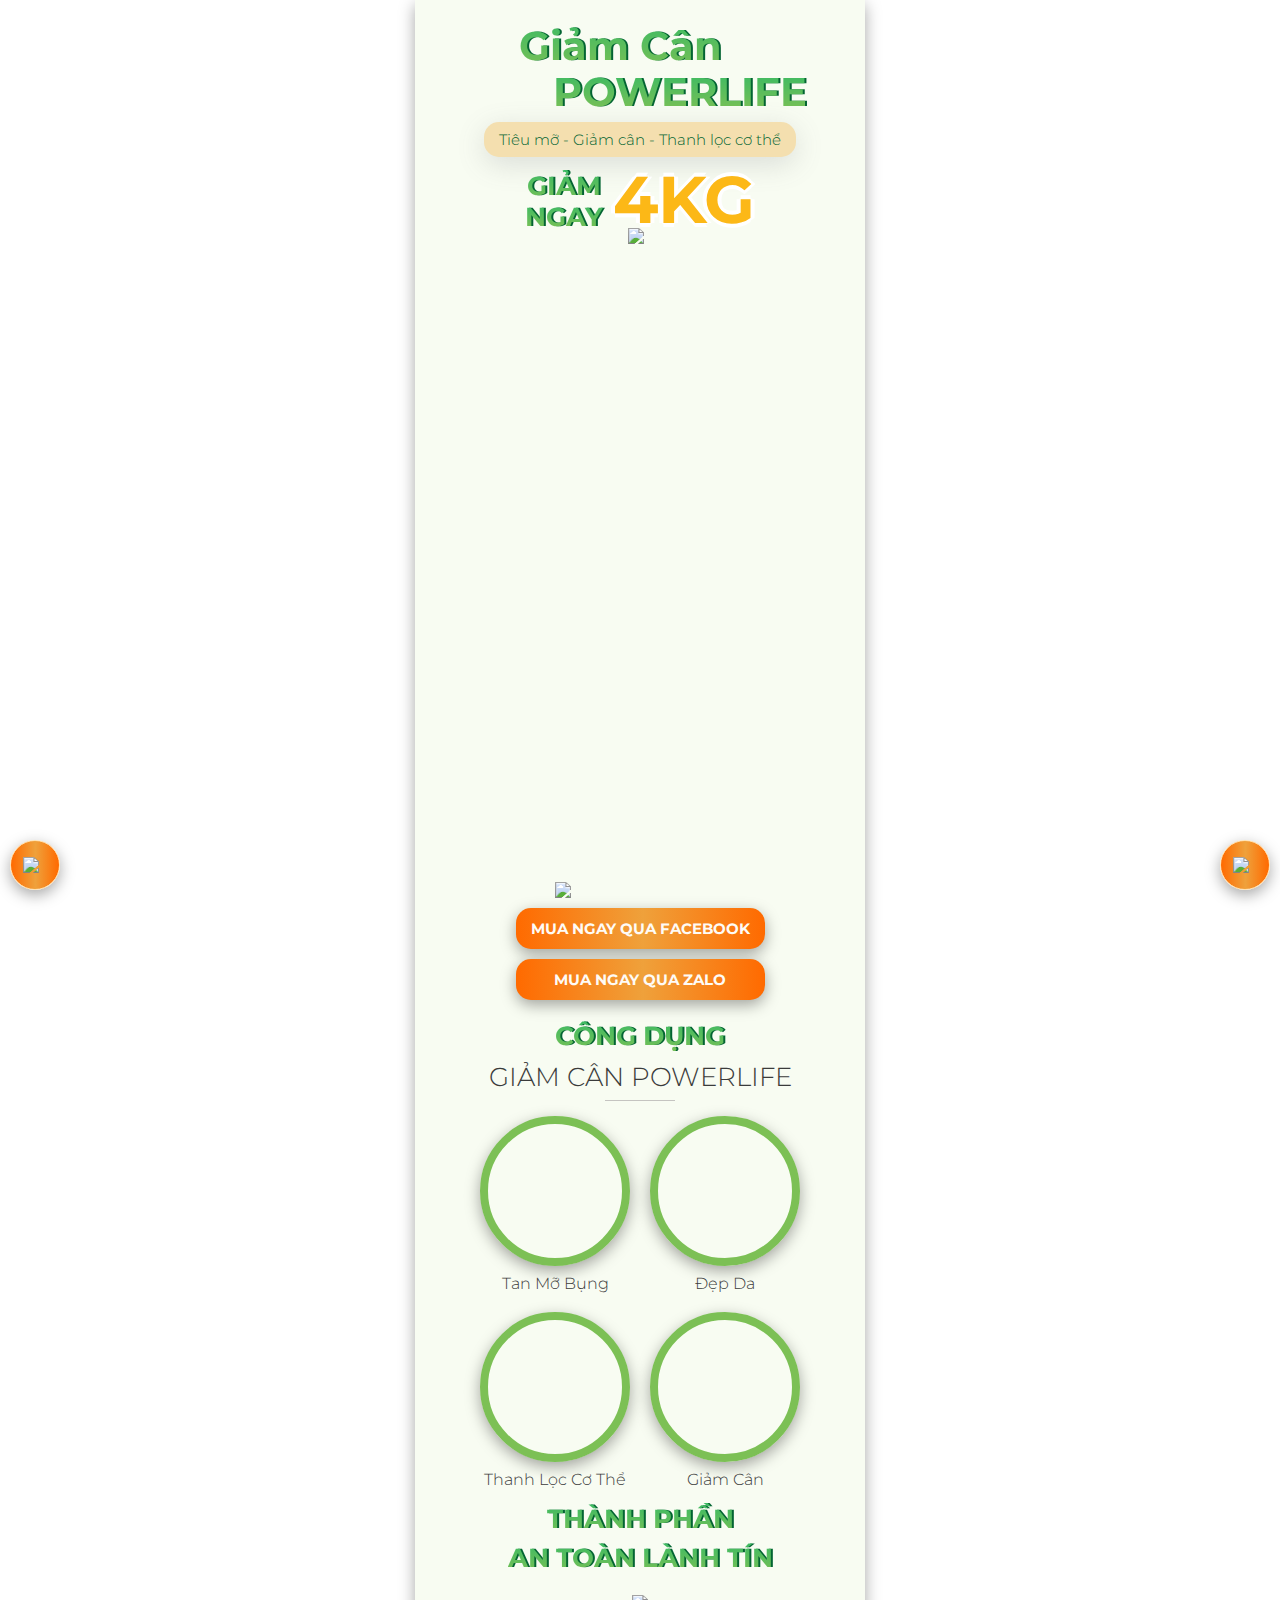
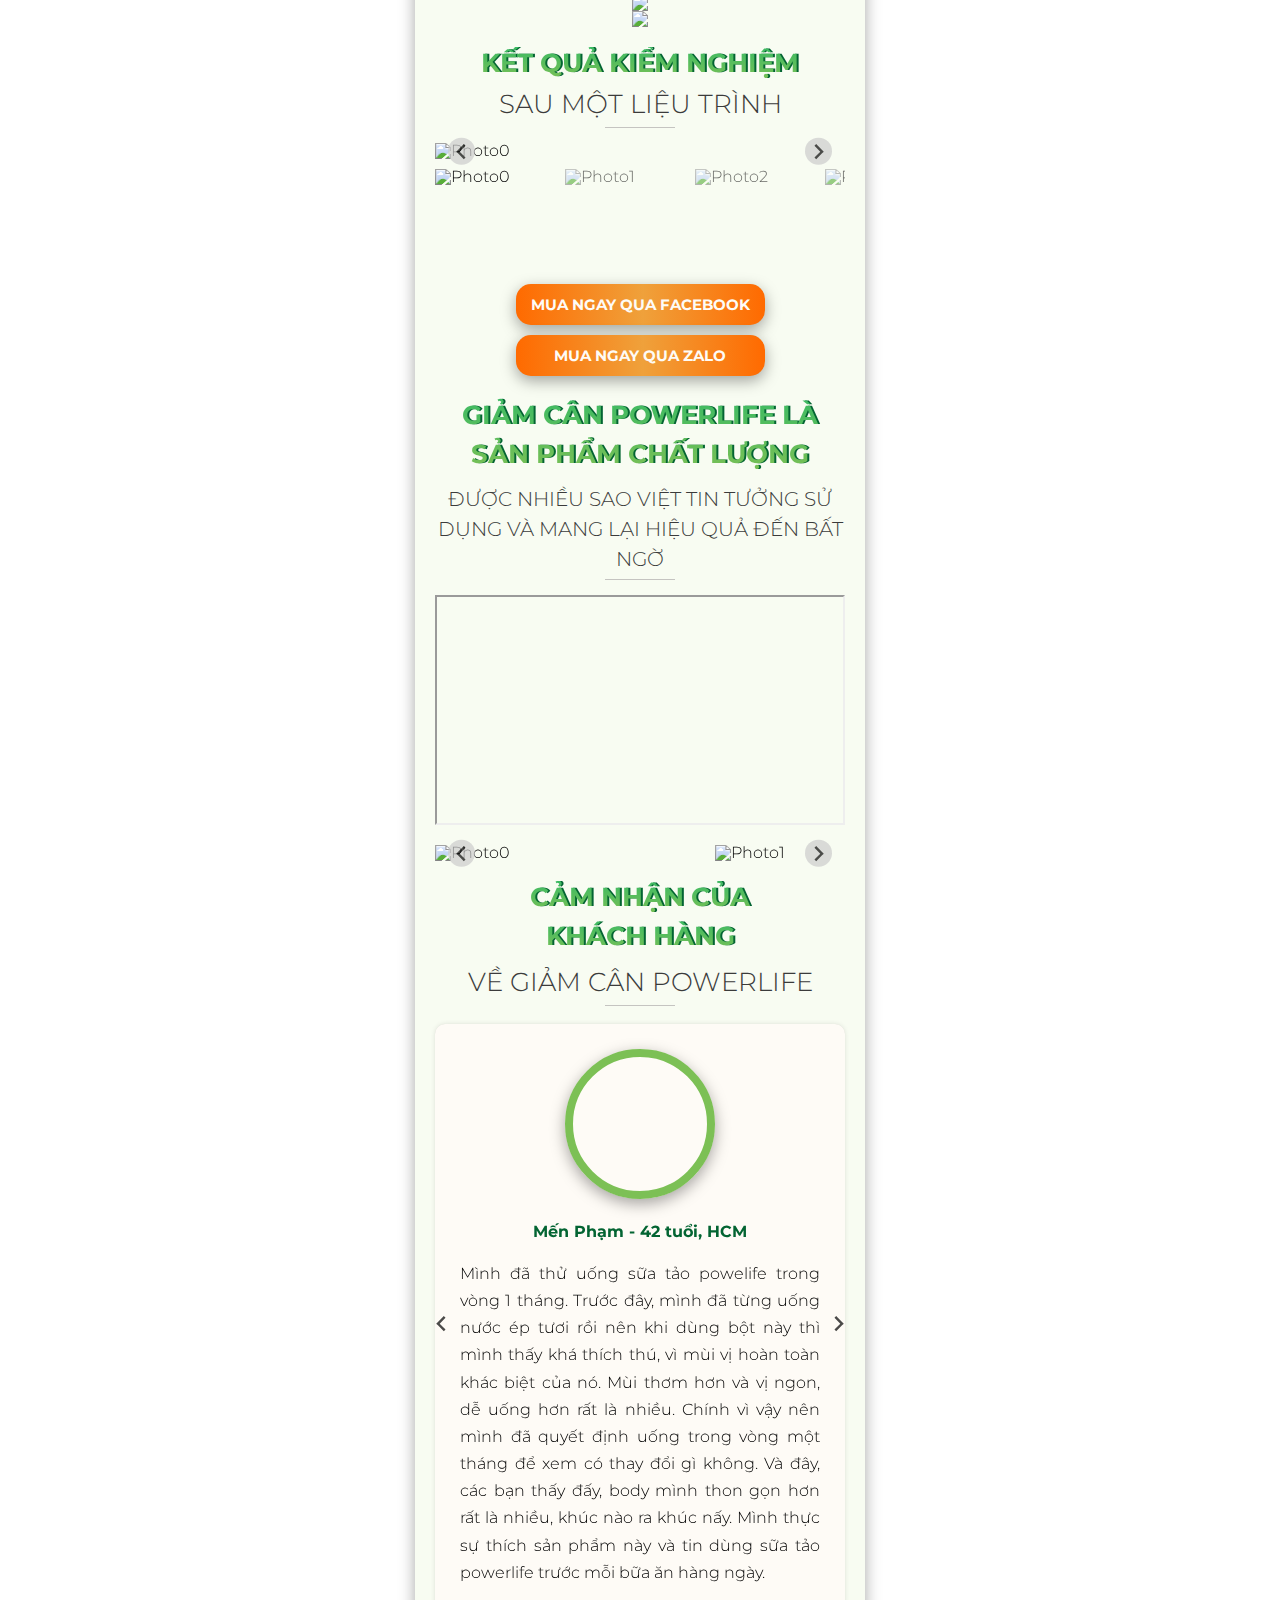
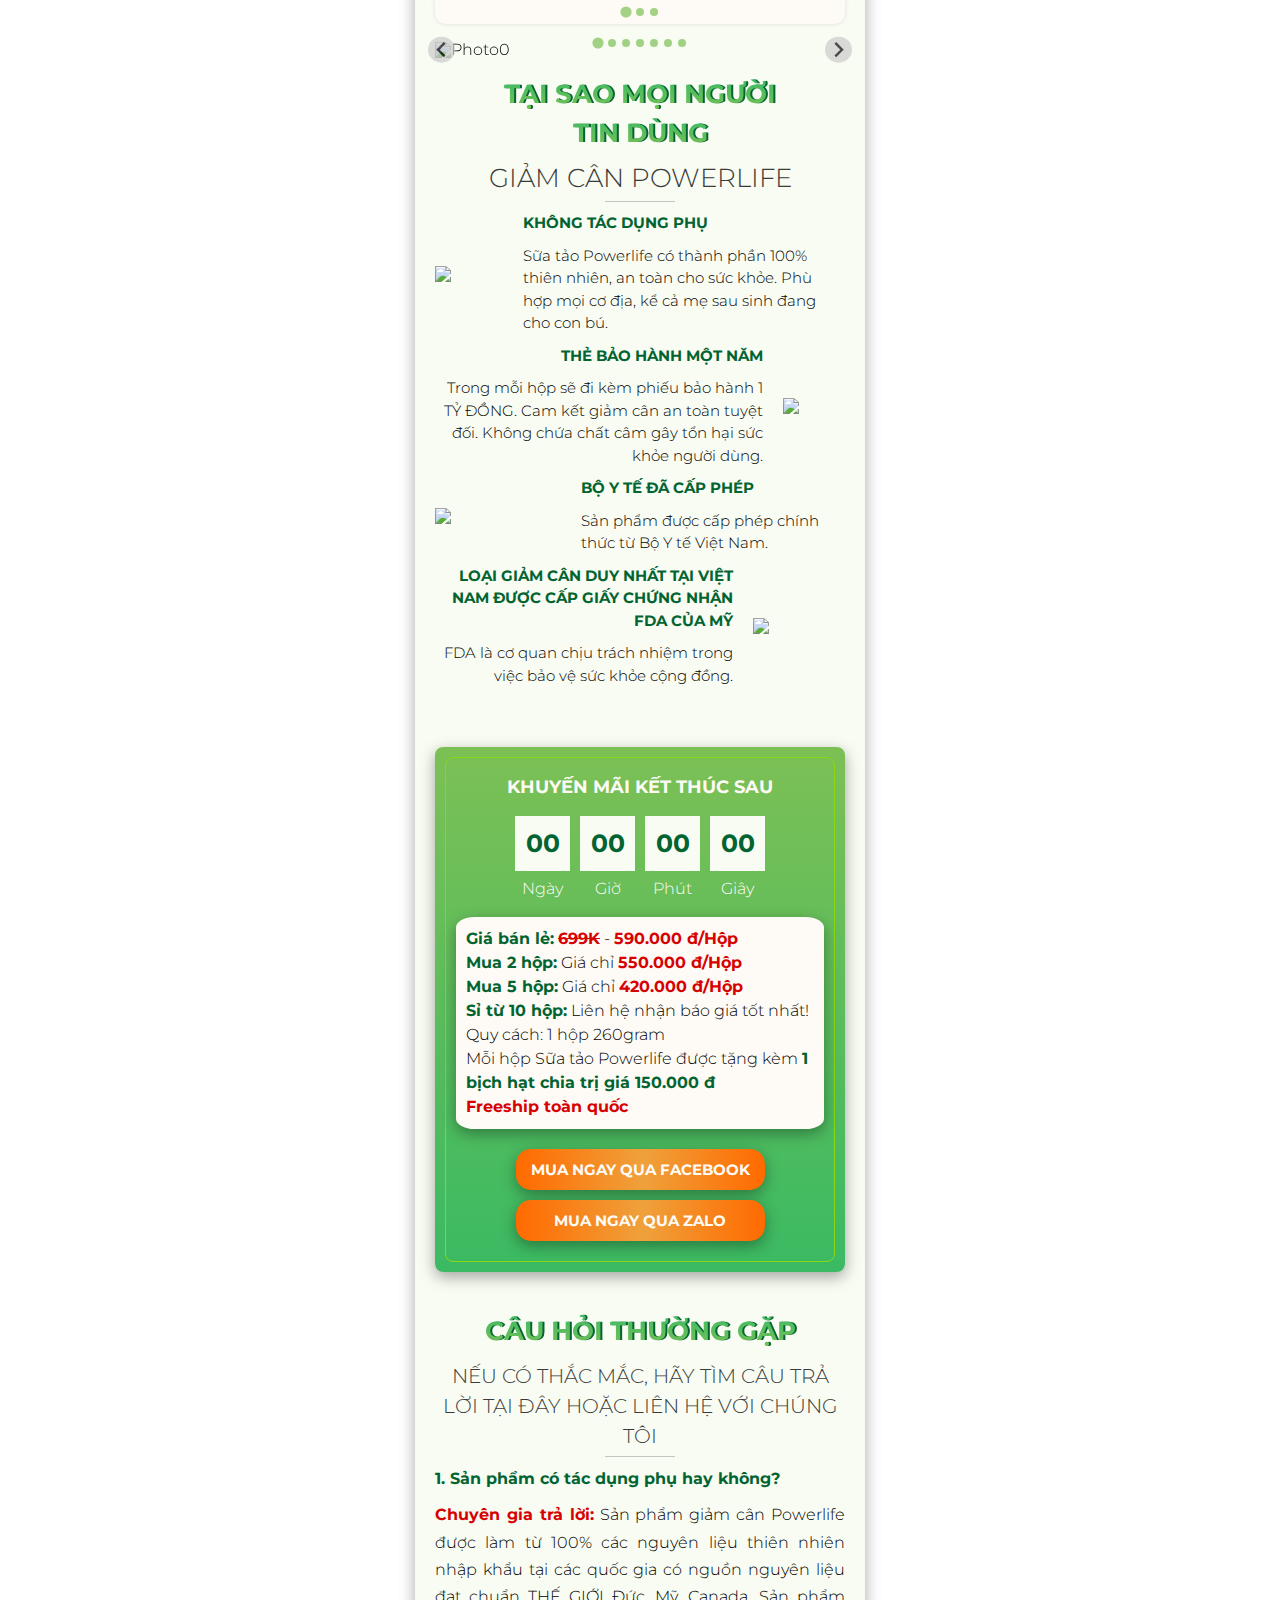
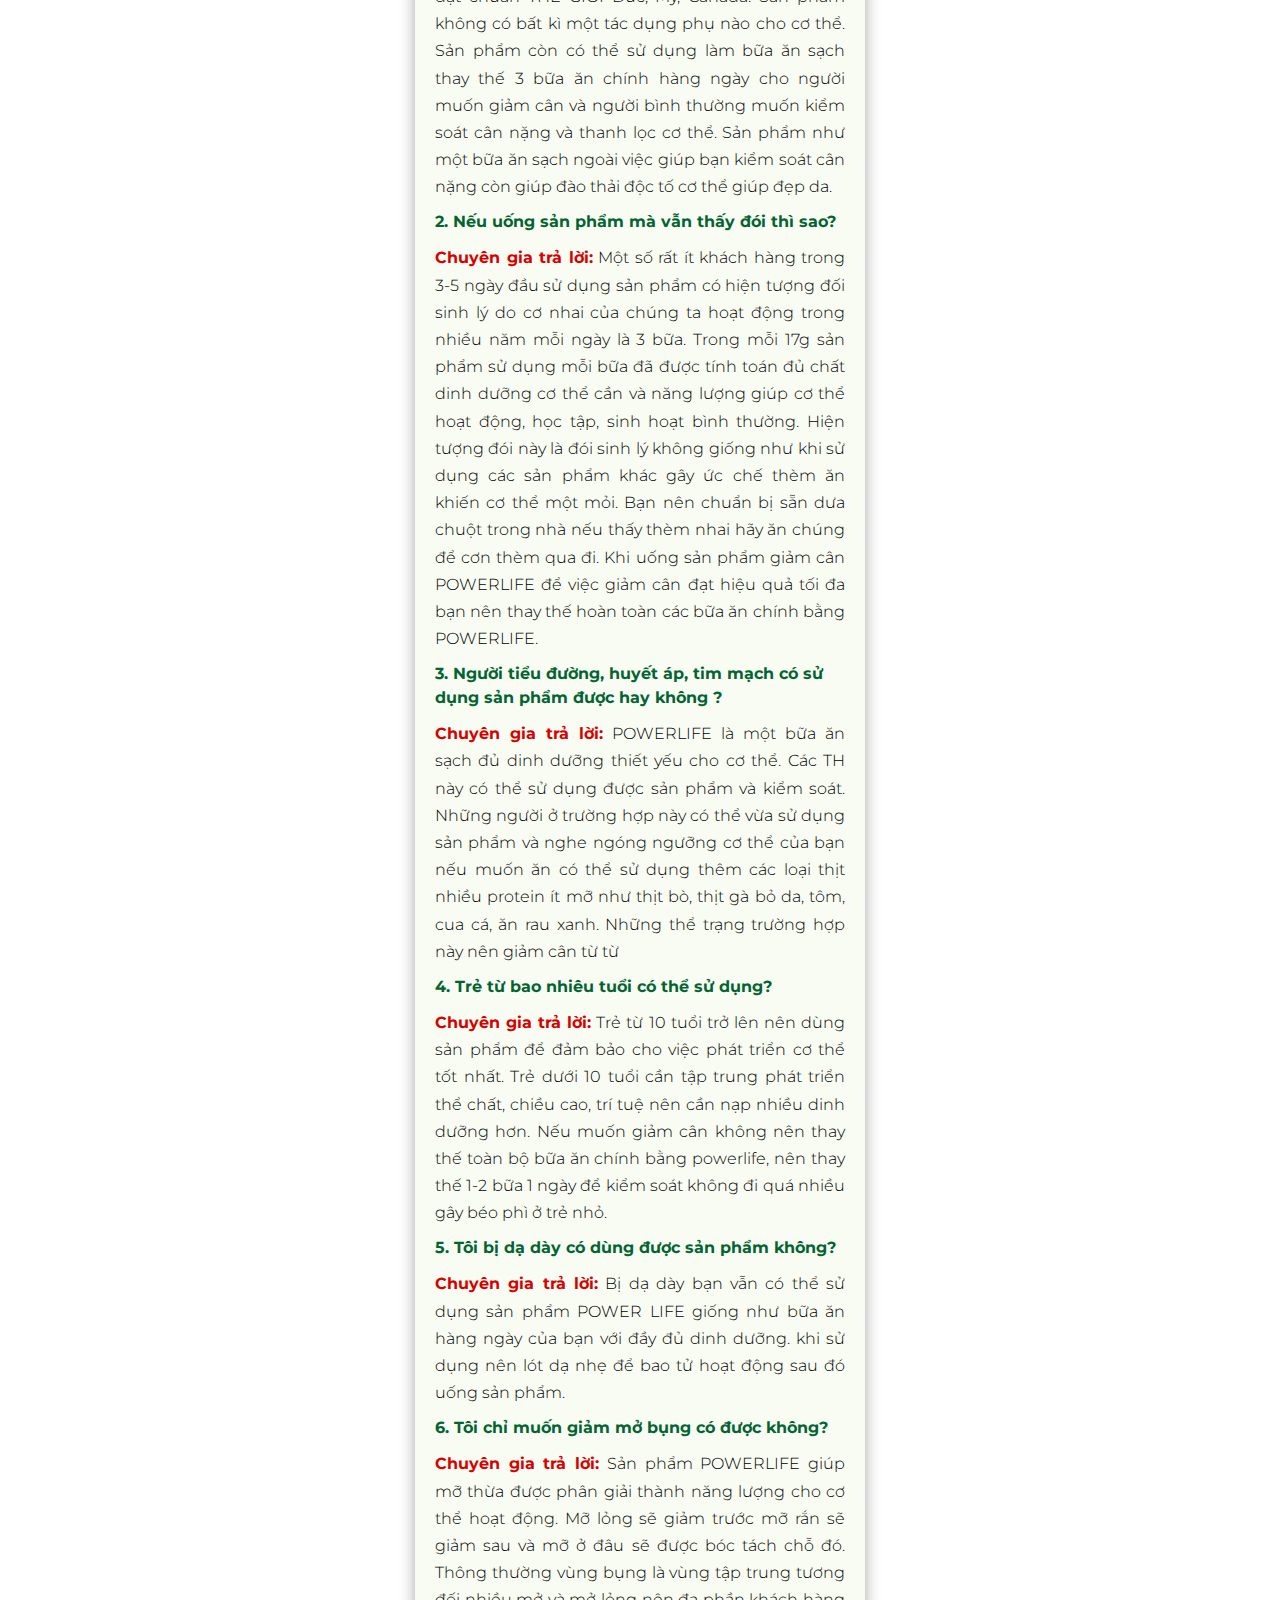
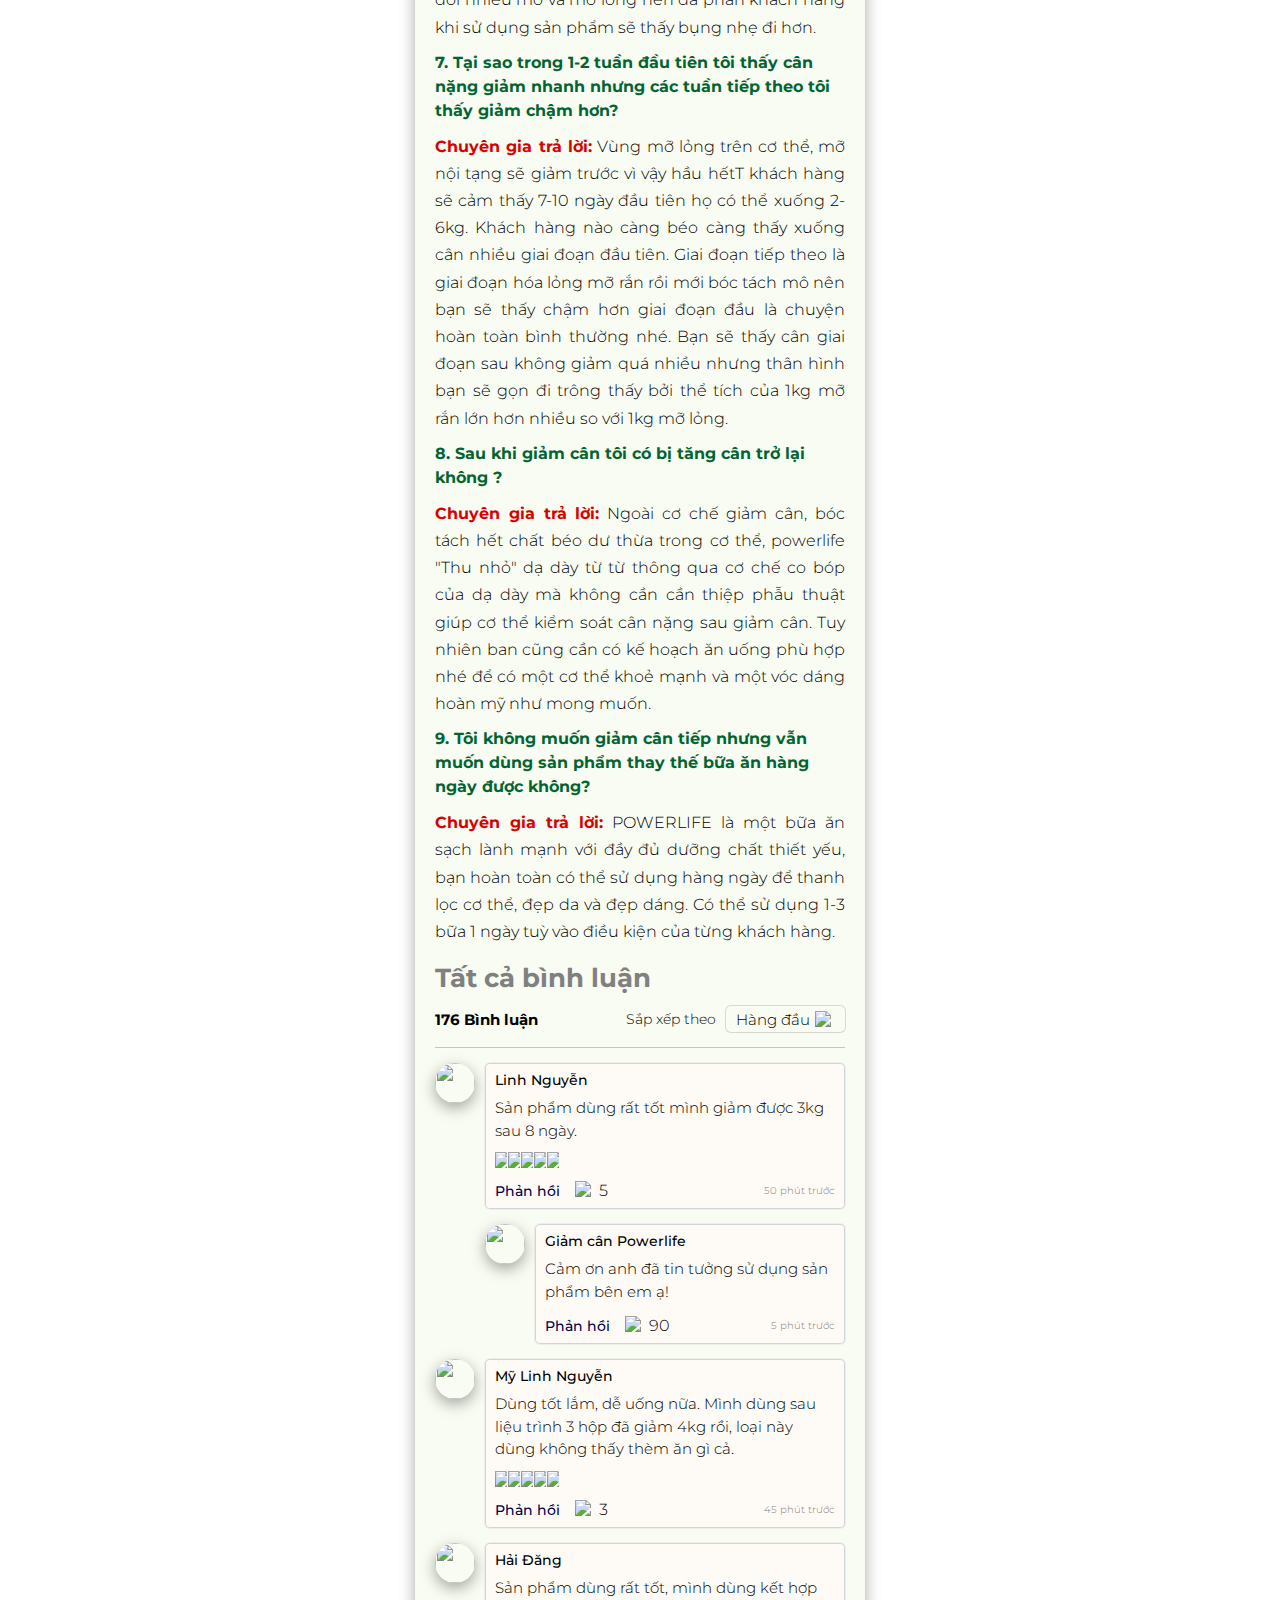
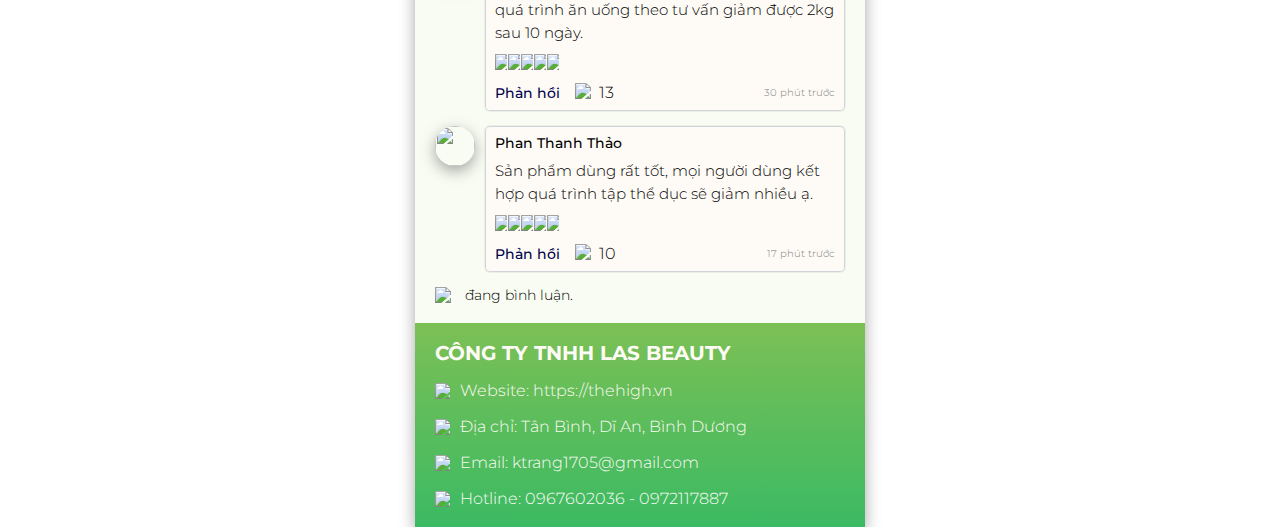
==== index.html @ b400bb23 "update" ====
<!DOCTYPE html>
<html lang="en">

<head>
  <meta charset="UTF-8" />
  <link rel="stylesheet" href="./index.css" />
  <script src="
  https://cdn.jsdelivr.net/npm/@splidejs/splide@4.1.4/dist/js/splide.min.js
  "></script>
  <link href="
  https://cdn.jsdelivr.net/npm/@splidejs/splide@4.1.4/dist/css/splide.min.css
  " rel="stylesheet">
  <meta name="viewport" content="width=device-width, initial-scale=1.0" />
  <meta name="theme-color" content="#f8fcf2" />
  <title>Document</title>
  <link rel="preconnect" href="https://fonts.googleapis.com" />
  <link rel="preconnect" href="https://fonts.gstatic.com" crossorigin />
  <link
    href="https://fonts.googleapis.com/css2?family=Montserrat:ital,wght@0,100;0,200;0,300;0,400;0,500;0,600;0,700;0,800;0,900;1,100;1,200;1,300;1,400;1,500;1,600;1,700;1,800;1,900&family=Roboto:ital,wght@0,100;0,300;0,400;0,500;0,700;1,100;1,300;1,400;1,500;1,700&family=Splash&display=swap"
    rel="stylesheet" />
</head>

<body>
  <div class="page">
    <div class="part part_1">
      <div class="flex_column not_gap">
        <div class="title_40 green_gradient line_height_13 translate_x_-20">
          Giảm Cân
        </div>
        <div class="title_40 green_gradient translate_x_40">POWERLIFE</div>
        <div class="content_small background_yellow green_text margin_top_10 line_height_1">
          Tiêu mỡ - Giảm cân - Thanh lọc cơ thể
        </div>
        <div class="flex_row margin_top_10">
          <div class="flex_column not_gap">
            <div class="title_26 green_gradient line_height_13">GIẢM</div>
            <div class="title_26 green_gradient">NGAY</div>
          </div>
          <div class="title_66 yellow_text text_shadow_white">4KG</div>
        </div>
        <img class="img_40 part_1_img_1"
          src="https://res.cloudinary.com/dy57fdikk/image/upload/v1693406531/trang/gbyh-20201024062653_oiza10.png" />
      </div>
      <div class="flex_column">
        <img class="img_68"
          src="https://res.cloudinary.com/dy57fdikk/image/upload/v1693327396/trang/taro-20230827042336-7wyzu_1_yfeo93.png" />
        <div class="flex_column">
          <button class="button_large zoom-in-zoom-out" id="btn_facebook">
            MUA NGAY QUA FACEBOOK
          </button>
          <button class="button_large zoom-in-zoom-out" id="btn_zalo">
            MUA NGAY QUA ZALO
          </button>
        </div>
      </div>
    </div>
    <div class="part part_2">
      <div class="flex_column not_gap">
        <div class="title_26 green_gradient line_height_13">CÔNG DỤNG</div>
        <div class="title_26 grey_text font_weight_lighter margin_top_10">
          GIẢM CÂN POWERLIFE
        </div>
        <div class="divier margin_top_10"></div>
      </div>
      <div class="flex_column gap_20">
        <div class="flex_row gap_20">
          <div class="flex_column">
            <div class="cicrle_150 part_2_img_1"></div>
            <div class="title_16 grey_text font_weight_lighter">
              Tan Mỡ Bụng
            </div>
          </div>
          <div class="flex_column">
            <div class="cicrle_150 part_2_img_2"></div>
            <div class="title_16 grey_text font_weight_lighter">Đẹp Da</div>
          </div>
        </div>
        <div class="flex_row gap_20">
          <div class="flex_column">
            <div class="cicrle_150 part_2_img_3"></div>
            <div class="title_16 grey_text font_weight_lighter">
              Thanh Lọc Cơ Thể
            </div>
          </div>
          <div class="flex_column">
            <div class="cicrle_150 part_2_img_4"></div>
            <div class="title_16 grey_text font_weight_lighter">Giảm Cân</div>
          </div>
        </div>
      </div>
      <div class="flex_column not_gap">
        <div class="title_26 green_gradient line_height_13">THÀNH PHẦN</div>
        <div class="title_26 green_gradient line_height_13 margin_top_5">
          AN TOÀN LÀNH TÍN
        </div>
      </div>
    </div>
    <div class="part part_3">
      <img class="img_100"
        src="https://res.cloudinary.com/dy57fdikk/image/upload/v1693373073/trang/z4264581108553_a1e2b0ffb0b20d442ec51cb190053974-20230828035033-xzkfh_s2gdf4.jpg" />
    </div>
    <div class="part part_4">
      <img class="img_100"
        src="https://res.cloudinary.com/dy57fdikk/image/upload/v1693373073/trang/z4642369770872_4233466fd995247b333fa651cc3e566b-20230828025135-_6q0j_msamud.jpg" />
    </div>
    <div class="part part_5">
      <div class="flex_column not_gap">
        <div class="title_26 green_gradient line_height_13">
          KẾT QUẢ KIỂM NGHIỆM
        </div>
        <div class="title_26 grey_text font_weight_lighter margin_top_10">
          SAU MỘT LIỆU TRÌNH
        </div>
        <div class="divier margin_top_10"></div>
      </div>
      <div class="slider_wrap">
        <div class="splide" id="slider_1">
          <div class="splide__track">
            <ul class="splide__list">
              <li class="splide__slide ">
                <img
                  src="https://res.cloudinary.com/dy57fdikk/image/upload/v1693834220/trang/z4640246391290_2a7d1adf2f5842257f76e47866777728_phmn9t.jpg"
                  alt="Photo0" />
              </li>
              <li class="splide__slide ">
                <img
                  src="https://res.cloudinary.com/dy57fdikk/image/upload/v1693834219/trang/z4640246382355_a31c2dc2566b3d298219afd554fade5f_isf4up.jpg"
                  alt="Photo1" />
              </li>
              <li class="splide__slide ">
                <img
                  src="https://res.cloudinary.com/dy57fdikk/image/upload/v1693844806/trang/z4640246347182_6fc876b6dd6567623d6e2a97e544156a-20230827055711-lnzoi_kwwqk8.jpg"
                  alt="Photo2" />
              </li>
              <li class="splide__slide ">
                <img
                  src="https://res.cloudinary.com/dy57fdikk/image/upload/v1693844806/trang/z4642300407571_38d2cade3a3c891cfed75b77b7e0b78b-20230828060536-gn_0e_khwftt.jpg"
                  alt="Photo3" />
              </li>
              <li class="splide__slide ">
                <img
                  src="https://res.cloudinary.com/dy57fdikk/image/upload/v1693834217/trang/z4640246379434_59083efb645e88ac330f4391bf05b2c4_i0juz3.jpg"
                  alt="Photo4" />
              </li>
              <li class="splide__slide ">
                <img
                  src="https://res.cloudinary.com/dy57fdikk/image/upload/v1693844806/trang/z4642300486586_5090ab9a136b7d8356bfc3bea11387cb-20230828060536--3rg4_fbtsf6.jpg"
                  alt="Photo5" />
              </li>
              <li class="splide__slide ">
                <img
                  src="https://res.cloudinary.com/dy57fdikk/image/upload/v1693834215/trang/z4640246370701_acf92011f7a3821bc7aae2c0c003a108_ky561d.jpg"
                  alt="Photo6" />
              </li>
              <li class="splide__slide ">
                <img
                  src="https://res.cloudinary.com/dy57fdikk/image/upload/v1693832833/trang/z4640246360789_9eb66284e430e832ba3ccea1cacdf192_voej1x.jpg"
                  alt="Photo7" />
              </li>
              <li class="splide__slide ">
                <img
                  src="https://res.cloudinary.com/dy57fdikk/image/upload/v1693844806/trang/z4642300466820_2ff4b7978c62a752c579427d0e9d5924-20230828060536-rega9_focugi.jpg"
                  alt="Photo8" />
              </li>
              <li class="splide__slide ">
                <img
                  src="https://res.cloudinary.com/dy57fdikk/image/upload/v1693832786/trang/z4640246356996_9d63009c784f92db43fe8ca969d8fe93_lvhxux.jpg"
                  alt="Photo9" />
              </li>
              <li class="splide__slide ">
                <img
                  src="https://res.cloudinary.com/dy57fdikk/image/upload/v1693832785/trang/z4640246350479_4108a3cfdda313fc992cd82e678a1461_zodhpv.jpg"
                  alt="Photo10" />
              </li>
              <li class="splide__slide ">
                <img
                  src="https://res.cloudinary.com/dy57fdikk/image/upload/v1693832784/trang/z4640246341184_c1f2bce64d64b69e95b5123ff2d524c0_nxq1lk.jpg"
                  alt="Photo11" />
              </li>
            </ul>
          </div>
        </div>
        <section id="thumbnail_slider_1" class="splide"
          aria-label="The carousel with thumbnails. Selecting a thumbnail will change the Beautiful Gallery carousel.">
          <div class="splide__track">
            <ul class="splide__list">
              <li class="splide__slide ">
                <img
                  src="https://res.cloudinary.com/dy57fdikk/image/upload/v1693834220/trang/z4640246391290_2a7d1adf2f5842257f76e47866777728_phmn9t.jpg"
                  alt="Photo0" />
              </li>
              <li class="splide__slide ">
                <img
                  src="https://res.cloudinary.com/dy57fdikk/image/upload/v1693834219/trang/z4640246382355_a31c2dc2566b3d298219afd554fade5f_isf4up.jpg"
                  alt="Photo1" />
              </li>
              <li class="splide__slide ">
                <img
                  src="https://res.cloudinary.com/dy57fdikk/image/upload/v1693844806/trang/z4640246347182_6fc876b6dd6567623d6e2a97e544156a-20230827055711-lnzoi_kwwqk8.jpg"
                  alt="Photo2" />
              </li>
              <li class="splide__slide ">
                <img
                  src="https://res.cloudinary.com/dy57fdikk/image/upload/v1693844806/trang/z4642300407571_38d2cade3a3c891cfed75b77b7e0b78b-20230828060536-gn_0e_khwftt.jpg"
                  alt="Photo3" />
              </li>
              <li class="splide__slide ">
                <img
                  src="https://res.cloudinary.com/dy57fdikk/image/upload/v1693834217/trang/z4640246379434_59083efb645e88ac330f4391bf05b2c4_i0juz3.jpg"
                  alt="Photo4" />
              </li>
              <li class="splide__slide ">
                <img
                  src="https://res.cloudinary.com/dy57fdikk/image/upload/v1693844806/trang/z4642300486586_5090ab9a136b7d8356bfc3bea11387cb-20230828060536--3rg4_fbtsf6.jpg"
                  alt="Photo5" />
              </li>
              <li class="splide__slide ">
                <img
                  src="https://res.cloudinary.com/dy57fdikk/image/upload/v1693834215/trang/z4640246370701_acf92011f7a3821bc7aae2c0c003a108_ky561d.jpg"
                  alt="Photo6" />
              </li>
              <li class="splide__slide ">
                <img
                  src="https://res.cloudinary.com/dy57fdikk/image/upload/v1693832833/trang/z4640246360789_9eb66284e430e832ba3ccea1cacdf192_voej1x.jpg"
                  alt="Photo7" />
              </li>
              <li class="splide__slide ">
                <img
                  src="https://res.cloudinary.com/dy57fdikk/image/upload/v1693844806/trang/z4642300466820_2ff4b7978c62a752c579427d0e9d5924-20230828060536-rega9_focugi.jpg"
                  alt="Photo8" />
              </li>
              <li class="splide__slide ">
                <img
                  src="https://res.cloudinary.com/dy57fdikk/image/upload/v1693832786/trang/z4640246356996_9d63009c784f92db43fe8ca969d8fe93_lvhxux.jpg"
                  alt="Photo9" />
              </li>
              <li class="splide__slide ">
                <img
                  src="https://res.cloudinary.com/dy57fdikk/image/upload/v1693832785/trang/z4640246350479_4108a3cfdda313fc992cd82e678a1461_zodhpv.jpg"
                  alt="Photo10" />
              </li>
              <li class="splide__slide ">
                <img
                  src="https://res.cloudinary.com/dy57fdikk/image/upload/v1693832784/trang/z4640246341184_c1f2bce64d64b69e95b5123ff2d524c0_nxq1lk.jpg"
                  alt="Photo11" />
              </li>
            </ul>
          </div>
        </section>
      </div>
      <div class="flex_column">
        <button class="button_large zoom-in-zoom-out" id="btn_facebook">
          MUA NGAY QUA FACEBOOK
        </button>
        <button class="button_large zoom-in-zoom-out" id="btn_zalo">
          MUA NGAY QUA ZALO
        </button>
      </div>
    </div>
    <div class="part part_6">
      <div class="title_26 green_gradient line_height_15 text_align_center">
        GIẢM CÂN POWERLIFE LÀ SẢN PHẨM CHẤT LƯỢNG
      </div>
      <div class="title_20 grey_text font_weight_lighter line_height_15 text_align_center">
        ĐƯỢC NHIỀU SAO VIỆT TIN TƯỞNG SỬ DỤNG VÀ MANG LẠI HIỆU QUẢ ĐẾN BẤT
        NGỜ
      </div>
      <div class="divier translate_y_-5"></div>
      <iframe class="iframe-video-preload" allow="autoplay; fullscreen"
        title="POWER LIFE| Diễn viên Quỳnh Nga - Chia sẻ bí quyết giảm cân an toàn"
        src="https://www.youtube.com/embed/4TAQ8Vcqzro?rel=0&amp;modestbranding=0&amp;playsinline=1&amp;controls=0&amp;widget_referrer=https%3A%2F%2Fbuilder.ladipage.com%2Feditor%2F64eacc107735410012cc6fe2&amp;enablejsapi=1&amp;origin=https%3A%2F%2Fbuilder.ladipage.com&amp;widgetid=1">
      </iframe>
      <img
        src="https://res.cloudinary.com/dy57fdikk/image/upload/v1694051427/trang/z4640246347547_6670bfc5de15ad41dc8a6ce0540e615d_njookp.jpg"
        alt="" class="part_6_img_1">
      <div class="slider_wrap">
        <div class="splide" id="slider_2">
          <div class="splide__track">
            <ul class="splide__list">
              <li class="splide__slide ">
                <img
                  src="https://res.cloudinary.com/dy57fdikk/image/upload/v1693922823/trang/z4640246367816_6464497cd51310a72230d7ba94d8ca1b-20230827055711-g_al__gjmbzk.jpg"
                  alt="Photo0" />
              </li>
              <li class="splide__slide ">
                <img
                  src="https://res.cloudinary.com/dy57fdikk/image/upload/v1693922823/trang/z4640246336530_e7ffbc1039ff92377001f726b50ea13e-20230827055751-pdrxk_yvglpa.jpg"
                  alt="Photo1" />
              </li>
              <li class="splide__slide ">
                <img
                  src="https://res.cloudinary.com/dy57fdikk/image/upload/v1693922823/trang/z4640246362070_4e0103915728a529a648c5033f4b08ee-20230827055711-0ji2b_w3butu.jpg"
                  alt="Photo2" />
              </li>
            </ul>
          </div>
        </div>
      </div>
    </div>
    <div class="part part_7">
      <div class="flex_column not_gap">
        <div class="title_26 green_gradient line_height_13">CẢM NHẬN CỦA</div>
        <div class="title_26 green_gradient line_height_13 margin_top_5">
          KHÁCH HÀNG
        </div>
      </div>
      <div class="title_26 grey_text font_weight_lighter margin_top_5 text_align_center">
        VỀ GIẢM CÂN POWERLIFE
      </div>
      <div class="divier"></div>
      <div class="slider_wrap_full">
        <div class="splide" id="slider_3">
          <div class="splide__track">
            <ul class="splide__list">
              <li class="splide__slide ">
                <div class="card_wrap">
                  <div class="card">
                    <div class="card_image card_image_1"></div>
                    <div class="card_name margin_top_5">Mến Phạm - 42 tuổi, HCM</div>
                    <div class="card_content">
                      Mình đã thử uống sữa tảo powelife trong vòng 1 tháng. Trước đây,
                      mình đã từng uống nước ép tươi rồi nên khi dùng bột này thì mình
                      thấy khá thích thú, vì mùi vị hoàn toàn khác biệt của nó. Mùi thơm
                      hơn và vị ngon, dễ uống hơn rất là nhiều. Chính vì vậy nên mình đã
                      quyết định uống trong vòng một tháng để xem có thay đổi gì không. Và
                      đây, các bạn thấy đấy, body mình thon gọn hơn rất là nhiều, khúc nào
                      ra khúc nấy. Mình thực sự thích sản phẩm này và tin dùng sữa tảo
                      powerlife trước mỗi bữa ăn hàng ngày.
                    </div>
                  </div>
                </div>
              </li>
              <li class="splide__slide ">
                <div class="card_wrap">
                  <div class="card">
                    <div class="card_image card_image_2"></div>
                    <div class="card_name margin_top_5">Hồng Thái - 24 tuổi, Hà Nội</div>
                    <div class="card_content">
                      Là một diễn viên tự do, nên mình rất chú trọng đến việc chăm sóc sức khỏe và vóc dáng. Và để có
                      được
                      body này thì mình
                      kết hợp tập Gym, chạy bộ và ăn uống các loại thực phẩm lành mạnh. Mình chọn 1 ly sữa tảo Powerlife
                      mỗi ngày để cơ thể
                      khỏe mạnh.. Một ly sau khi tập xong giúp cơ thể mình khoan khoái và dễ chịu vô cùng. Powerlife là
                      lựa chọn sau mỗi buổi
                      tập của mình.
                    </div>
                  </div>
                </div>
              </li>
              <li class="splide__slide ">
                <div class="card_wrap">
                  <div class="card">
                    <div class="card_image card_image_3"></div>
                    <div class="card_name margin_top_5">Nguyễn Hằng - 26 tuổi, Lào Cai</div>
                    <div class="card_content">
                      Sau 1 tháng sử dụng tảo Powerlife vào mỗi sáng thì mình thấy cơ thể thay đổi rõ rệt. Mình ngủ ngon
                      hơn, không bị đầy
                      bụng, hệ tiêu hóa cũng nhẹ nhàng hơn. Đặc biệt, làn da thì fresh hơn, sáng hơn, và cơ thể cảm thấy
                      thanh thoát hơn rất
                      là nhiều. Thậm chí là mình đã giảm được 2kg luôn nữa. Pha chế thì rất đơn giản thôi, chỉ 15s là
                      mình
                      có một ly nước thơm
                      ngon, thanh mát và dễ uống vô cùng. Đây thực sự là một lựa chọn tuyệt vời cho bữa sáng của mình.
                    </div>
                  </div>
                </div>
              </li>
            </ul>
          </div>
        </div>
      </div>
      <div class="slider_wrap">
        <div class="splide" id="slider_4">
          <div class="splide__track">
            <ul class="splide__list">
              <li class="splide__slide ">
                <img
                  src="https://res.cloudinary.com/dy57fdikk/image/upload/v1693991195/trang/z4642300423788_d95830c1788be82eb3da9b72dad7d073_xc37ig.jpg"
                  alt="Photo0" />
              </li>
              <li class="splide__slide ">
                <img
                  src="https://res.cloudinary.com/dy57fdikk/image/upload/v1693991195/trang/z4642300425469_00e5d745c45ae945f18c228d553563e2_hnljda.jpg"
                  alt="Photo1" />
              </li>
              <li class="splide__slide ">
                <img
                  src="https://res.cloudinary.com/dy57fdikk/image/upload/v1693991195/trang/z4642300439170_2ce7cb6b542a8810e1ad17caa6c20809_k4zigm.jpg"
                  alt="Photo2" />
              </li>
              <li class="splide__slide ">
                <img
                  src="https://res.cloudinary.com/dy57fdikk/image/upload/v1693991195/trang/z4642300417875_135101dab90880b39853cf88cf21f58e_mrdlpj.jpg"
                  alt="Photo0" />
              </li>
              <li class="splide__slide ">
                <img
                  src="https://res.cloudinary.com/dy57fdikk/image/upload/v1693991195/trang/z4642296263060_ad7c32eb00e83d6d3bcd1164e8de0823_kefg0c.jpg"
                  alt="Photo1" />
              </li>
              <li class="splide__slide ">
                <img
                  src="https://res.cloudinary.com/dy57fdikk/image/upload/v1693991197/trang/z4642324472426_6b759e83307ae37f7d070109720a0567_fvtuiv.jpg"
                  alt="Photo0" />
              </li>
              <li class="splide__slide ">
                <img
                  src="https://res.cloudinary.com/dy57fdikk/image/upload/v1693991198/trang/z4642324487964_195807c38c3c491e49464f749d962d17_jhcvzr.jpg"
                  alt="Photo1" />
              </li>
            </ul>
          </div>
        </div>
      </div>
    </div>
    <div class="part part_8">
      <div class="flex_column not_gap">
        <div class="title_26 green_gradient line_height_13">
          TẠI SAO MỌI NGƯỜI
        </div>
        <div class="title_26 green_gradient line_height_13 margin_top_5">
          TIN DÙNG
        </div>
      </div>
      <div class="title_26 grey_text font_weight_lighter margin_top_5">
        GIẢM CÂN POWERLIFE
      </div>
      <div class="divier"></div>
      <div class="flex_row gap_20">
        <img class="part_8_img_1"
          src="https://res.cloudinary.com/dy57fdikk/image/upload/v1694051430/trang/z4264581108553_a1e2b0ffb0b20d442ec51cb190053974_ww1gtl.jpg" />
        <div class="flex_column">
          <div class="title_15 green_text line_height_15 text_align_left">
            KHÔNG TÁC DỤNG PHỤ
          </div>
          <div class="content_small text_align_left">
            Sữa tảo Powerlife có thành phần 100% thiên nhiên, an toàn
            cho sức khỏe. Phù hợp mọi cơ địa, kể cả mẹ sau sinh đang cho
            con bú.
          </div>
        </div>
      </div>
      <div class="flex_row gap_20">
        <div class="flex_column ">
          <div class="title_15 green_text line_height_15 text_align_right">
            THẺ BẢO HÀNH MỘT NĂM
          </div>
          <div class="content_small text_align_right">
            Trong mỗi hộp sẽ đi kèm phiếu bảo hành 1 TỶ ĐỒNG. Cam kết giảm cân an toàn tuyệt đối. Không chứa chất câm
            gây tổn hại sức khỏe người dùng.
          </div>
        </div>
        <img class="part_8_img_2"
          src="https://res.cloudinary.com/dy57fdikk/image/upload/v1693674551/trang/z4642300438651_8ccb4a26726dc815018ed961adf3b284-20230828063643-zl8wy_1_bsvmt1.jpg" />
      </div>
      <div class="flex_row gap_20">
        <img class="part_8_img_3"
          src="https://res.cloudinary.com/dy57fdikk/image/upload/v1694051937/trang/CO%CC%82NG_BO%CC%82%CC%81_GC_mpnc0q.jpg" />
        <div class="flex_column">
          <div class="title_15 green_text line_height_15 text_align_left">
            BỘ Y TẾ ĐÃ CẤP PHÉP
          </div>
          <div class="content_small text_align_left">
            Sản phẩm được cấp phép chính thức từ Bộ Y tế Việt Nam.
          </div>
        </div>
      </div>
      <div class="flex_row gap_20">
        <div class="flex_column">
          <div class="title_15 green_text line_height_15 text_align_right">
            LOẠI GIẢM CÂN DUY NHẤT TẠI VIỆT NAM ĐƯỢC CẤP GIẤY CHỨNG NHẬN FDA CỦA MỸ
          </div>
          <div class="content_small text_align_right">
            FDA là cơ quan chịu trách nhiệm trong việc bảo vệ sức khỏe cộng đồng.</div>
        </div>
        <img class="part_8_img_4"
          src="https://res.cloudinary.com/dy57fdikk/image/upload/v1693585796/trang/z4643070730864_d0758cd148a0148d04af6104a671b4e9-20230828062815-tpdpy_qfhtyb.jpg" />
      </div>
    </div>
    <div class="part part_9">
      <div class="part_9_wrap_1">
        <div class="part_9_wrap_2">
          <div class="part_9_title">
            KHUYẾN MÃI KẾT THÚC SAU
          </div>
          <div class="part_9_time flex_row">
            <div class="flex_column">
              <div class="part_9_time_value">
                00
              </div>
              <div class="part_9_time_title">
                Ngày
              </div>
            </div>
            <div class="flex_column">
              <div class="part_9_time_value" id="hour">
                00
              </div>
              <div class="part_9_time_title">
                Giờ
              </div>
            </div>
            <div class="flex_column">
              <div class="part_9_time_value" id="minute">
                00
              </div>
              <div class="part_9_time_title">
                Phút
              </div>
            </div>
            <div class="flex_column">
              <div class="part_9_time_value" id="second">
                00
              </div>
              <div class="part_9_time_title">
                Giây
              </div>
            </div>
          </div>
          <div class="part_9_wrap_3">
            <span class="font_weight_bold_green">Giá bán lẻ:</span> <span
              class="font_weight_bold_red_line_through">699K</span> - <span class="font_weight_bold_red">590.000
              đ/Hộp</span><br>
            <span class="font_weight_bold_green">Mua 2 hộp:</span> Giá chỉ <span class="font_weight_bold_red">550.000
              đ/Hộp</span><br>
            <span class="font_weight_bold_green">Mua 5 hộp:</span> Giá chỉ <span class="font_weight_bold_red">420.000
              đ/Hộp</span><br>
            <span class="font_weight_bold_green">Sỉ từ 10 hộp:</span> Liên hệ nhận báo giá tốt nhất!<br>
            Quy cách: 1 hộp 260gram<br>
            Mỗi hộp Sữa tảo Powerlife được tặng kèm
            <span class="font_weight_bold_green">1 bịch hạt chia trị giá 150.000 đ</span><br>
            <span class="font_weight_bold_red">Freeship toàn quốc</span>
          </div>
          <div class="flex_column">
            <button class="button_large zoom-in-zoom-out" id="btn_facebook">
              MUA NGAY QUA FACEBOOK
            </button>
            <button class="button_large zoom-in-zoom-out" id="btn_zalo">
              MUA NGAY QUA ZALO
            </button>
          </div>
        </div>
      </div>
    </div>
    <div class="part part_10">
      <div class="flex_column">
        <div class="title_26 green_gradient line_height_15">
          CÂU HỎI THƯỜNG GẶP
        </div>
        <div class="title_20 grey_text font_weight_lighter line_height_15 text_align_center">
          NẾU CÓ THẮC MẮC, HÃY TÌM CÂU TRẢ LỜI TẠI ĐÂY HOẶC LIÊN HỆ VỚI CHÚNG TÔI
        </div>
        <div class="divier translate_y_-5"></div>
      </div>
      <div class="flex_column">

      </div>
      <div class="flex_column margin_top_5">
        <div class="title_16 green_text line_height_15 text_align_left">
          1. Sản phẩm có tác dụng phụ hay không?
        </div>
        <div class="content">
          <span class="font_weight_bold_red"> Chuyên gia trả lời:</span> Sản phẩm giảm cân Powerlife được làm từ 100%
          các nguyên liệu thiên nhiên nhập khẩu tại các
          quốc gia
          có nguồn nguyên liệu đạt chuẩn THẾ GIỚI Đức, Mỹ, Canada. Sản phẩm không có bất kì một tác dụng phụ nào cho cơ
          thể. Sản
          phẩm còn có thể sử dụng làm bữa ăn sạch thay thế 3 bữa ăn chính hàng ngày cho người muốn giảm cân và người
          bình
          thường
          muốn kiểm soát cân nặng và thanh lọc cơ thể. Sản phẩm như một bữa ăn sạch ngoài việc giúp bạn kiểm soát cân
          nặng
          còn
          giúp đào thải độc tố cơ thể giúp đẹp da.
        </div>
        <div class="title_16 green_text line_height_15 text_align_left">
          2. Nếu uống sản phẩm mà vẫn thấy đói thì sao?
        </div>
        <div class="content">
          <span class="font_weight_bold_red"> Chuyên gia trả lời:</span> Một số rất ít khách hàng trong 3-5 ngày đầu sử
          dụng sản phẩm có hiện tượng đối sinh lý do cơ
          nhai của
          chúng ta hoạt động trong nhiều năm mỗi ngày là 3 bữa. Trong mỗi 17g sản phẩm sử dụng mỗi bữa đã được tính toán
          đủ chất
          dinh dưỡng cơ thể cần và năng lượng giúp cơ thể hoạt động, học tập, sinh hoạt bình thường. Hiện tượng đói này
          là đói
          sinh lý không giống như khi sử dụng các sản phẩm khác gây ức chế thèm ăn khiến cơ thể một mỏi. Bạn nên chuẩn
          bị sẵn dưa
          chuột trong nhà nếu thấy thèm nhai hãy ăn chúng để cơn thèm qua đi. Khi uống sản phẩm giảm cân POWERLIFE để
          việc giảm
          cân đạt hiệu quả tối đa bạn nên thay thế hoàn toàn các bữa ăn chính bằng POWERLIFE.
        </div>
        <div class="title_16 green_text line_height_15 text_align_left">
          3. Người tiểu đường, huyết áp, tim mạch có sử dụng sản phẩm được hay không ?
        </div>
        <div class="content">
          <span class="font_weight_bold_red"> Chuyên gia trả lời:</span> POWERLIFE là một bữa ăn sạch đủ dinh dưỡng
          thiết yếu cho cơ thể. Các TH này có thể sử dụng
          được sản
          phẩm và kiểm soát. Những người ở trường hợp này có thể vừa sử dụng sản phẩm và nghe ngóng ngưỡng cơ thể của
          bạn nếu muốn
          ăn có thể sử dụng thêm các loại thịt nhiều protein ít mỡ như thịt bò, thịt gà bỏ da, tôm, cua cá, ăn rau xanh.
          Những thể
          trạng trường hợp này nên giảm cân từ từ
        </div>
        <div class="title_16 green_text line_height_15 text_align_left">
          4. Trẻ từ bao nhiêu tuổi có thể sử dụng?
        </div>
        <div class="content">
          <span class="font_weight_bold_red"> Chuyên gia trả lời:</span> Trẻ từ 10 tuổi trở lên nên dùng sản phẩm để đảm
          bảo cho việc phát triển cơ thể tốt nhất.
          Trẻ dưới 10
          tuổi cần tập trung phát triển thể chất, chiều cao, trí tuệ nên cần nạp nhiều dinh dưỡng hơn. Nếu muốn giảm cân
          không nên
          thay thế toàn bộ bữa ăn chính bằng powerlife, nên thay thế 1-2 bữa 1 ngày để kiểm soát không đi quá nhiều gây
          béo phì ở
          trẻ nhỏ.
        </div>
        <div class="title_16 green_text line_height_15 text_align_left">
          5. Tôi bị dạ dày có dùng được sản phẩm không?
        </div>
        <div class="content">
          <span class="font_weight_bold_red"> Chuyên gia trả lời:</span> Bị dạ dày bạn vẫn có thể sử dụng sản phẩm POWER
          LIFE giống như bữa ăn hàng ngày của bạn
          với đầy đủ
          dinh dưỡng. khi sử dụng nên lót dạ nhẹ để bao tử hoạt động sau đó uống sản phẩm.
        </div>
        <div class="title_16 green_text line_height_15 text_align_left">
          6. Tôi chỉ muốn giảm mở bụng có được không?
        </div>
        <div class="content">
          <span class="font_weight_bold_red"> Chuyên gia trả lời:</span> Sản phẩm POWERLIFE giúp mỡ thừa được phân giải
          thành năng lượng cho cơ thể hoạt động. Mỡ
          lỏng sẽ
          giảm trước mỡ rắn sẽ giảm sau và mỡ ở đâu sẽ được bóc tách chỗ đó. Thông thường vùng bụng là vùng tập trung
          tương đối
          nhiều mở và mở lỏng nên đa phần khách hàng khi sử dụng sản phẩm sẽ thấy bụng nhẹ đi hơn.
        </div>
        <div class="title_16 green_text line_height_15 text_align_left">
          7. Tại sao trong 1-2 tuần đầu tiên tôi thấy cân nặng giảm nhanh nhưng các tuần tiếp theo tôi thấy giảm chậm
          hơn?
        </div>
        <div class="content">
          <span class="font_weight_bold_red"> Chuyên gia trả lời:</span> Vùng mỡ lỏng trên cơ thể, mỡ nội tạng sẽ giảm
          trước vì vậy hầu hếtT khách hàng sẽ cảm thấy
          7-10 ngày
          đầu tiên họ có thể xuống 2-6kg. Khách hàng nào càng béo càng thấy xuống cân nhiều giai đoạn đầu tiên. Giai
          đoạn tiếp
          theo là giai đoạn hóa lỏng mỡ rắn rồi mới bóc tách mô nên bạn sẽ thấy chậm hơn giai đoạn đầu là chuyện hoàn
          toàn bình
          thường nhé. Bạn sẽ thấy cân giai đoạn sau không giảm quá nhiều nhưng thân hình bạn sẽ gọn đi trông thấy bởi
          thể tích của
          1kg mỡ rắn lớn hơn nhiều so với 1kg mỡ lỏng.
        </div>
        <div class="title_16 green_text line_height_15 text_align_left">
          8. Sau khi giảm cân tôi có bị tăng cân trở lại không ?
        </div>
        <div class="content">
          <span class="font_weight_bold_red"> Chuyên gia trả lời:</span> Ngoài cơ chế giảm cân, bóc tách hết chất béo dư
          thừa trong cơ thể, powerlife "Thu nhỏ" dạ
          dày từ từ
          thông qua cơ chế co bóp của dạ dày mà không cần cần thiệp phẫu thuật giúp cơ thể kiểm soát cân nặng sau giảm
          cân. Tuy
          nhiên ban cũng cần có kế hoạch ăn uống phù hợp nhé để có một cơ thể khoẻ mạnh và một vóc dáng hoàn mỹ như mong
          muốn.
        </div>
        <div class="title_16 green_text line_height_15 text_align_left">
          9. Tôi không muốn giảm cân tiếp nhưng vẫn muốn dùng sản phẩm thay thế bữa ăn hàng ngày được không?
        </div>
        <div class="content">
          <span class="font_weight_bold_red"> Chuyên gia trả lời:</span> POWERLIFE là một bữa ăn sạch lành mạnh với đầy
          đủ dưỡng chất thiết yếu, bạn hoàn toàn có
          thể sử dụng
          hàng ngày để thanh lọc cơ thể, đẹp da và đẹp dáng. Có thể sử dụng 1-3 bữa 1 ngày tuỳ vào điều kiện của từng
          khách hàng.
        </div>
      </div>
    </div>
    <div class="part part_11">
      <div class="part_11_title text_align_left">
        Tất cả bình luận
      </div>
      <div class="flex_row space_between">
        <div class="title_15">176 Bình luận</div>
        <div class="flex_row">
          <div class="part_11_content_small">
            Sắp xếp theo
          </div>
          <div class="part_11_button_select">
            <div class="content_small line_height_1">Hàng đầu</div>
            <img src="https://res.cloudinary.com/dy57fdikk/image/upload/v1693764161/trang/down-arrow_x6uvcm.png"
              class="part_11_button_select_icon" />
          </div>
        </div>
      </div>
      <div class="divier_full"></div>
      <div class="part_11_comment_list">
        <div class="part_11_comment">
          <img
            src="https://res.cloudinary.com/dy57fdikk/image/upload/v1693770174/trang/361393405_104154362754526_6140641500183196091_n-20230828090145-po75h_aczuvi.jpg"
            class="part_11_comment_img" />
          <div class="part_11_comment_body">
            <div class="part_11_comment_name">
              Linh Nguyễn
            </div>
            <div class="part_11_comment_content">
              Sản phẩm dùng rất tốt mình giảm được 3kg sau 8 ngày.
            </div>
            <div class="flex_row gap_1">
              <img src="https://res.cloudinary.com/dy57fdikk/image/upload/v1693771119/trang/star_xemymg.png"
                class="part_11_comment_rate" />
              <img src="https://res.cloudinary.com/dy57fdikk/image/upload/v1693771119/trang/star_xemymg.png"
                class="part_11_comment_rate" />
              <img src="https://res.cloudinary.com/dy57fdikk/image/upload/v1693771119/trang/star_xemymg.png"
                class="part_11_comment_rate" />
              <img src="https://res.cloudinary.com/dy57fdikk/image/upload/v1693771119/trang/star_xemymg.png"
                class="part_11_comment_rate" />
              <img src="https://res.cloudinary.com/dy57fdikk/image/upload/v1693771119/trang/star_xemymg.png"
                class="part_11_comment_rate" />
            </div>
            <div class="part_11_comment_other margin_top_5">
              <div class="part_11_comment_interaction">
                <div class="part_11_comment_reply">
                  Phản hồi
                </div>
                <div class="part_11_comment_like">
                  <img src="https://res.cloudinary.com/dy57fdikk/image/upload/v1693771443/trang/thumb-up_sbllbl.png"
                    class="part_11_comment_like_icon" />
                  <div class="part_11_comment_number_like">
                    5
                  </div>
                </div>
              </div>
              <div class="part_11_comment_created">
                50 phút trước
              </div>
            </div>
          </div>
        </div>
        <div class="part_11_comment margin_left_50">
          <img
            src="https://res.cloudinary.com/dy57fdikk/image/upload/v1693773223/trang/tet-20230827055751-7xgh1_1_rpyy1q.jpg"
            class="part_11_comment_img" />
          <div class="part_11_comment_body">
            <div class="part_11_comment_name">
              Giảm cân Powerlife
            </div>
            <div class="part_11_comment_content">
              Cảm ơn anh đã tin tưởng sử dụng sản phẩm bên em ạ! </div>
            <div class="part_11_comment_other margin_top_5">
              <div class="part_11_comment_interaction">
                <div class="part_11_comment_reply">
                  Phản hồi
                </div>
                <div class="part_11_comment_like">
                  <img src="https://res.cloudinary.com/dy57fdikk/image/upload/v1693771443/trang/thumb-up_sbllbl.png"
                    class="part_11_comment_like_icon" />
                  <div class="part_11_comment_number_like">
                    90
                  </div>
                </div>
              </div>
              <div class="part_11_comment_created">
                5 phút trước
              </div>
            </div>
          </div>
        </div>
        <div class="part_11_comment">
          <img
            src="https://res.cloudinary.com/dy57fdikk/image/upload/v1693770174/trang/356396507_108438985635069_9194686184278035053_n-20230828090528-9flbf_texpqk.jpg"
            class="part_11_comment_img" />
          <div class="part_11_comment_body">
            <div class="part_11_comment_name">
              Mỹ Linh Nguyễn
            </div>
            <div class="part_11_comment_content">
              Dùng tốt lắm, dễ uống nữa. Mình dùng sau liệu trình 3 hộp đã giảm 4kg rồi, loại này dùng không thấy thèm
              ăn
              gì cả. </div>
            <div class="flex_row gap_1">
              <img src="https://res.cloudinary.com/dy57fdikk/image/upload/v1693771119/trang/star_xemymg.png"
                class="part_11_comment_rate" />
              <img src="https://res.cloudinary.com/dy57fdikk/image/upload/v1693771119/trang/star_xemymg.png"
                class="part_11_comment_rate" />
              <img src="https://res.cloudinary.com/dy57fdikk/image/upload/v1693771119/trang/star_xemymg.png"
                class="part_11_comment_rate" />
              <img src="https://res.cloudinary.com/dy57fdikk/image/upload/v1693771119/trang/star_xemymg.png"
                class="part_11_comment_rate" />
              <img src="https://res.cloudinary.com/dy57fdikk/image/upload/v1693771119/trang/star_xemymg.png"
                class="part_11_comment_rate" />
            </div>
            <div class="part_11_comment_other margin_top_5">
              <div class="part_11_comment_interaction">
                <div class="part_11_comment_reply">
                  Phản hồi
                </div>
                <div class="part_11_comment_like">
                  <img src="https://res.cloudinary.com/dy57fdikk/image/upload/v1693771443/trang/thumb-up_sbllbl.png"
                    class="part_11_comment_like_icon" />
                  <div class="part_11_comment_number_like">
                    3
                  </div>
                </div>
              </div>
              <div class="part_11_comment_created">
                45 phút trước
              </div>
            </div>
          </div>
        </div>
        <div class="part_11_comment">
          <img
            src="https://res.cloudinary.com/dy57fdikk/image/upload/v1693770174/trang/365415643_113032911882300_2565440138650279126_n-20230828090528-pkgzc_ifknfb.jpg"
            class="part_11_comment_img" />
          <div class="part_11_comment_body">
            <div class="part_11_comment_name">
              Hải Đăng
            </div>
            <div class="part_11_comment_content">
              Sản phẩm dùng rất tốt, mình dùng kết hợp quá trình ăn uống theo tư vấn giảm được 2kg sau 10 ngày.
            </div>
            <div class="flex_row gap_1">
              <img src="https://res.cloudinary.com/dy57fdikk/image/upload/v1693771119/trang/star_xemymg.png"
                class="part_11_comment_rate" />
              <img src="https://res.cloudinary.com/dy57fdikk/image/upload/v1693771119/trang/star_xemymg.png"
                class="part_11_comment_rate" />
              <img src="https://res.cloudinary.com/dy57fdikk/image/upload/v1693771119/trang/star_xemymg.png"
                class="part_11_comment_rate" />
              <img src="https://res.cloudinary.com/dy57fdikk/image/upload/v1693771119/trang/star_xemymg.png"
                class="part_11_comment_rate" />
              <img src="https://res.cloudinary.com/dy57fdikk/image/upload/v1693771119/trang/star_xemymg.png"
                class="part_11_comment_rate" />
            </div>
            <div class="part_11_comment_other margin_top_5">
              <div class="part_11_comment_interaction">
                <div class="part_11_comment_reply">
                  Phản hồi
                </div>
                <div class="part_11_comment_like">
                  <img src="https://res.cloudinary.com/dy57fdikk/image/upload/v1693771443/trang/thumb-up_sbllbl.png"
                    class="part_11_comment_like_icon" />
                  <div class="part_11_comment_number_like">
                    13
                  </div>
                </div>
              </div>
              <div class="part_11_comment_created">
                30 phút trước
              </div>
            </div>
          </div>
        </div>
        <div class="part_11_comment">
          <img
            src="https://res.cloudinary.com/dy57fdikk/image/upload/v1693772725/trang/369957802_124009744121461_8690091520029502310_n-20230828090528-o9zri_1_d2vdph.jpg"
            class="part_11_comment_img" />
          <div class="part_11_comment_body">
            <div class="part_11_comment_name">
              Phan Thanh Thảo
            </div>
            <div class="part_11_comment_content">
              Sản phẩm dùng rất tốt, mọi người dùng kết hợp quá trình tập thể dục sẽ giảm nhiều ạ.
            </div>
            <div class="flex_row gap_1">
              <img src="https://res.cloudinary.com/dy57fdikk/image/upload/v1693771119/trang/star_xemymg.png"
                class="part_11_comment_rate" />
              <img src="https://res.cloudinary.com/dy57fdikk/image/upload/v1693771119/trang/star_xemymg.png"
                class="part_11_comment_rate" />
              <img src="https://res.cloudinary.com/dy57fdikk/image/upload/v1693771119/trang/star_xemymg.png"
                class="part_11_comment_rate" />
              <img src="https://res.cloudinary.com/dy57fdikk/image/upload/v1693771119/trang/star_xemymg.png"
                class="part_11_comment_rate" />
              <img src="https://res.cloudinary.com/dy57fdikk/image/upload/v1693771119/trang/star_xemymg.png"
                class="part_11_comment_rate" />
            </div>
            <div class="part_11_comment_other margin_top_5">
              <div class="part_11_comment_interaction">
                <div class="part_11_comment_reply">
                  Phản hồi
                </div>
                <div class="part_11_comment_like">
                  <img src="https://res.cloudinary.com/dy57fdikk/image/upload/v1693771443/trang/thumb-up_sbllbl.png"
                    class="part_11_comment_like_icon" />
                  <div class="part_11_comment_number_like">
                    10
                  </div>
                </div>
              </div>
              <div class="part_11_comment_created">
                17 phút trước
              </div>
            </div>
          </div>
        </div>
      </div>
      <div class="flex_row text_align_left">
        <img src="https://res.cloudinary.com/dy57fdikk/image/upload/v1693769515/trang/icons8-loading_bptfpd.gif"
          class="part_11_dots_loading" />
        <div class="part_11_content_small">
          đang bình luận.
        </div>
      </div>
    </div>
    <div class="part part_12">
      <div class="part_12_title">
        CÔNG TY TNHH LAS BEAUTY
      </div>
      <div class="part_12_info">
        <img src="https://res.cloudinary.com/dy57fdikk/image/upload/v1693830915/trang/link-3-512_bz9rh9.png"
          class="part_12_info_icon" />
        <div class="part_12_info_content">
          Website: https://thehigh.vn
        </div>
      </div>
      <div class="part_12_info">
        <img src="https://res.cloudinary.com/dy57fdikk/image/upload/v1693830236/trang/home-4-512_xtqv9b.png"
          class="part_12_info_icon" />
        <div class="part_12_info_content">
          Địa chỉ: Tân Bình, Dĩ An, Bình Dương
        </div>
      </div>
      <div class="part_12_info">
        <img src="https://res.cloudinary.com/dy57fdikk/image/upload/v1693830233/trang/new-post-512_aopgiv.png"
          class="part_12_info_icon" />
        <div class="part_12_info_content">
          Email: ktrang1705@gmail.com
        </div>
      </div>
      <div class="part_12_info">
        <img src="https://res.cloudinary.com/dy57fdikk/image/upload/v1693830234/trang/mobile-phone-8-512_qkblrb.png"
          class="part_12_info_icon" />
        <div class="part_12_info_content">
          Hotline: 0967602036 - 0972117887
        </div>
      </div>
      <div class="button_phone_fixed" id="button_phone">
        <img src="https://res.cloudinary.com/dy57fdikk/image/upload/v1693830392/trang/phone-512_af8808.png"
          class="button_phone_fixed_img" />
      </div>

      <div class="button_cart_fixed" id="button_cart">
        <img src="https://res.cloudinary.com/dy57fdikk/image/upload/v1693830915/trang/cart-56-512_i4q6o8.png"
          class="button_cart_fixed_img" />
      </div>
      <script src="./index.js">
      </script>
</body>

</html>
---- index.css ----
/* Variable */
:root {
  --color-green-1: #3bba63;
  --color-green-2: #7cc055;
  --color-green-3: #036432;
  --color-yellow-1: #f4dfaf;
  --color-button-1: #ff6a00;
  --color-button-2: #efa13b;
  --font-size-content: 16px;
  --font-size-content_small: 15px;
  --font-size-button: 15px;
  --color-yellow-text: #fcb817;
  --color-green-text: #036432;
  --color-white-text: #fefbf6;
  --color-grey-text: rgb(59, 59, 59);
}

/* Base */
* {
  box-sizing: border-box;
  line-height: 1;
  font-family: "Montserrat", sans-serif;
  padding: 0;
  margin: 0;
  font-weight: 300;
}
button {
  border: none;
}

/* Font color */
.green_text {
  color: var(--color-green-text);
}
.yellow_text {
  color: var(--color-yellow-text);
}
.grey_text {
  color: var(--color-grey-text);
}
.white_text {
  color: var(--color-white-text);
}
.green_gradient {
  background: -webkit-linear-gradient(
    var(--color-green-1),
    var(--color-green-2)
  );
  -webkit-background-clip: text;
  -webkit-text-fill-color: transparent;
  filter: drop-shadow(2px 0.5px var(--color-green-3));
}

/* Border text */

/* Font */
.title_66 {
  font-size: 66px;
  font-weight: bold;
}
.title_40 {
  font-size: 40px;
  font-weight: 700;
}
.title_26 {
  font-size: 26px;
  font-weight: 700;
}
.title_20 {
  font-size: 20px;
  font-weight: 700;
}
.title_18 {
  font-size: 18px;
  font-weight: 700;
}
.title_16 {
  font-size: 16px;
  font-weight: 700;
}
.title_15 {
  font-size: 15px;
  font-weight: 700;
}

.text_align_left {
  text-align: left;
  width: 100%;
}
.text_align_right {
  text-align: right;
  width: 100%;
}
.text_align_center {
  text-align: center;
  width: 100%;
}

.content {
  font-size: var(--font-size-content);
  line-height: 1.7;
  text-align: justify;
  font-weight: 300;
}

.content_small {
  font-size: var(--font-size-content_small);
  line-height: 1.5;
  font-weight: 300;
}

.italic {
  font-family: "Splash", cursive;
  font-weight: bold;
}

/* Shadow */
.text_shadow_black {
  text-shadow: 1px 1px 1px black;
}

.text_shadow_white {
  text-shadow: 4px 0 #fff, -4px 0 #fff, 0 4px #fff, 0 -4px #fff, 1px 1px #fff,
    -1px -1px #fff, 1px -1px #fff, -1px 1px #fff;
}

/* Image */
.img_40 {
  width: 40%;
}
.img_50 {
  width: 50%;
}
.img_68 {
  width: 68%;
}
.img_100 {
  width: 100%;
}

/* Background */
.background_yellow {
  background-color: var(--color-yellow-1);
  padding: 10px 15px;
  border-radius: 15px;
  box-shadow: rgba(100, 100, 111, 0.2) 0px 7px 29px 0px;
  width: fit-content;
}

/* Margin */
.margin_top_5 {
  margin-top: 5px;
}
.margin_top_10 {
  margin-top: 10px;
}
.margin_left_50 {
  margin-left: 50px;
}

/* Line height */
.line_height_13 {
  line-height: 1.3;
}

.line_height_1 {
  line-height: 1;
}
.line_height_15 {
  line-height: 1.5;
}

/* Font weight */
.font_weight_lighter {
  font-weight: 300;
}
.font_weight_bold {
  font-weight: bold;
}
.font_weight_bold_green {
  font-weight: bold;
  color: var(--color-green-3);
}
.font_weight_bold_red {
  font-weight: bold;
  color: rgb(214, 1, 1);
}
.font_weight_bold_red_line_through {
  font-weight: bold;
  color: rgb(214, 1, 1);
  text-decoration: line-through;
}

/* Flex */
.flex_row {
  display: flex;
  flex-direction: row;
  align-items: center;
  gap: 10px;
}
.flex_column {
  display: flex;
  flex-direction: column;
  align-items: center;
  gap: 10px;
}

.not_gap {
  gap: 0px;
}
.gap_1 {
  gap: 1px;
}

.gap_20 {
  gap: 20px;
}

.space_between {
  width: 100%;
  justify-content: space-between;
}
.width_100 {
  width: 100%;
}

/* Button */
.button_large {
  background-image: linear-gradient(
    to right,
    var(--color-button-1) 0%,
    var(--color-button-2) 51%,
    var(--color-button-1) 100%
  );
  padding: 13px 15px;
  color: var(--color-white-text);
  box-shadow: rgba(0, 0, 0, 0.35) 0px 5px 15px;
  border-radius: 15px;
  font-size: var(--font-size-button);
  font-weight: bold;
  width: 100%;
}

/* Animation */
.zoom-in-zoom-out {
  animation: zoom-in-zoom-out 0.8s ease infinite;
}
@keyframes zoom-in-zoom-out {
  0% {
    transform: scale(1, 1);
  }
  50% {
    transform: scale(1.05, 1.05);
  }
  100% {
    transform: scale(1, 1);
  }
}

/* Translate */
.translate_x_-20 {
  transform: translateX(-20px);
}
.translate_y_-5 {
  transform: translateY(-5px);
}
.translate_x_40 {
  transform: translateX(40px);
}

/* Phone button*/
.button_phone_fixed {
  padding: 8px;
  width: 50px;
  height: 50px;
  background-image: linear-gradient(
    to right,
    var(--color-button-1) 0%,
    var(--color-button-2) 51%,
    var(--color-button-1) 100%
  );
  border-radius: 50%;
  box-shadow: rgba(0, 0, 0, 0.35) 0px 5px 15px;
  border: 1px solid #ffe1b0;
  position: fixed;
  bottom: 10px;
  left: 10px;
  display: flex;
  align-items: center;
  flex-direction: row;
  justify-content: center;
}
.button_phone_fixed_img {
  width: 25px;
}

/* Cart button */
.button_cart_fixed {
  padding: 8px;
  width: 50px;
  height: 50px;
  background-image: linear-gradient(
    to right,
    var(--color-button-1) 0%,
    var(--color-button-2) 51%,
    var(--color-button-1) 100%
  );
  border-radius: 50%;
  box-shadow: rgba(0, 0, 0, 0.35) 0px 5px 15px;
  border: 1px solid #ffe1b0;
  position: fixed;
  bottom: 10px;
  right: 10px;
  display: flex;
  align-items: center;
  flex-direction: row;
  justify-content: center;
}
.button_cart_fixed_img {
  width: 25px;
}
.iframe-video-preload {
  width: 100%;
  height: 230px;
}

/* Card */
.card_wrap {
  width: 100%;
  padding: 8px 20px;
}
.card {
  display: flex;
  flex-direction: column;
  align-items: center;
  gap: 20px;
  border-radius: 10px;
  box-shadow: rgba(0, 0, 0, 0.1) 0px 0px 5px 0px,
    rgba(0, 0, 0, 0.1) 0px 0px 1px 0px;
  width: 100%;
  height: 600px;
  padding: 25px;
  background-color: var(--color-white-text);
}
.card_image {
  width: 150px;
  height: 150px;
  border-radius: 50%;
  border: 8px solid var(--color-green-2);
  box-shadow: rgba(0, 0, 0, 0.35) 0px 5px 15px;
}
.card_image_1 {
  background-image: url("https://res.cloudinary.com/dy57fdikk/image/upload/v1693556900/trang/358091185_117372794742276_9085068320809372184_n-20230828080617-cwwy4_ffr51o.jpg");
  background-size: cover;
}
.card_image_2 {
  background-image: url("https://res.cloudinary.com/dy57fdikk/image/upload/v1693924969/trang/278133671_708502280509150_5287296419018370457_n-20230828080752-m9jui_gkp0xl.jpg");
  background-size: cover;
}
.card_image_3 {
  background-image: url("https://res.cloudinary.com/dy57fdikk/image/upload/v1693924969/trang/365734985_3478411969040436_5360041307444369914_n-20230828081246-vyqud_tmuffk.jpg");
  background-size: cover;
}
.card_name {
  font-size: 16px;
  font-weight: bold;
  color: var(--color-green-text);
}
.card_content {
  font-size: var(--font-size-content);
  line-height: 1.7;
  text-align: justify;
  font-weight: 300;
  color: black;
}

/* Other */
.divier {
  width: 70px;
  border-bottom: 1px solid rgba(175, 173, 173, 0.7);
}
.divier_full {
  width: 100%;
  border-bottom: 1px solid rgba(175, 173, 173, 0.7);
}
.cicrle_150 {
  width: 150px;
  height: 150px;
  border-radius: 50%;
  border: 8px solid var(--color-green-2);
  box-shadow: rgba(0, 0, 0, 0.35) 0px 5px 15px;
}

/* CSS */
body {
  width: 100vw;
  display: flex;
  flex-direction: column;
  align-items: center;
  justify-content: center;
}
.page {
  width: 100%;
  max-width: 450px;
  display: flex;
  flex-direction: column;
  align-items: center;
  justify-content: center;
  background-color: #f8fcf2;
  box-shadow: rgba(0, 0, 0, 0.35) 0px 5px 15px;
}
.part {
  display: flex;
  flex-direction: column;
  align-items: center;
  padding: 20px 20px 0 20px;
}

.part_1 {
  width: 100%;
  height: 100vh;
  min-height: 1000px;
  background-image: url("https://res.cloudinary.com/dy57fdikk/image/upload/v1693328997/trang/6e13510249a79bf9c2b6_1_xk6e3d.jpg");
  background-size: cover;
  background-position: center;
  justify-content: space-between;
}
.part_1_img_1 {
  position: relative;
  left: 50px;
  top: -5px;
}
.part_2 {
  width: 100%;
  gap: 15px;
}
.part_2_img_1 {
  background-image: url("https://res.cloudinary.com/dy57fdikk/image/upload/v1693233538/trang/b12bd323fe862cd875973_phl53d.jpg");
  background-size: 100%;
  background-position: center;
}
.part_2_img_2 {
  background-image: url("https://res.cloudinary.com/dy57fdikk/image/upload/v1693233537/trang/29e7e7cfc66a14344d7b1_koaoz1.jpg");
  background-size: 140px;
  background-position-x: 8px;
  background-position-y: -15px;
}
.part_2_img_3 {
  background-image: url("https://res.cloudinary.com/dy57fdikk/image/upload/v1693233538/trang/2ea3e78bc62e14704d3f2_ymsftk.jpg");
  background-size: 200px;
  background-position-x: -20px;
}
.part_2_img_4 {
  background-image: url("https://res.cloudinary.com/dy57fdikk/image/upload/v1693233539/trang/05f936f81b5dc903904c4_le2fp0.jpg");
  background-size: 80%;
}

.part_3 {
  padding: 0;
  padding-top: 20px;
}

.part_4 {
  padding: 0;
}

.part_5 {
  width: 100%;
  gap: 15px;
}

.part_6 {
  width: 100%;
  gap: 10px;
}
.part_6_img_1 {
  width: 100%;
  height: auto;
}

.part_7 {
  width: 100%;
  gap: 10px;
  padding: 20px 0 0 0;
}

.part_8 {
  width: 100%;
  gap: 10px;
}
.part_8_img_1 {
  width: 50%;
  height: auto;
}
.part_8_img_2 {
  width: 50%;
  height: auto;
}
.part_8_img_3 {
  width: 50%;
  height: auto;
}
.part_8_img_4 {
  width: 50%;
  height: auto;
}

.part_9 {
  background-image: url("https://res.cloudinary.com/dy57fdikk/image/upload/v1693590721/trang/hhh-20201026010753_ss2ku2.jpg");
  width: 100%;
  padding: 60px 20px 20px 20px;
}
.part_9_wrap_1 {
  background-image: linear-gradient(var(--color-green-2), var(--color-green-1));
  border-radius: 8px;
  padding: 10px;
  box-shadow: rgba(0, 0, 0, 0.35) 0px 5px 15px;
}
.part_9_wrap_2 {
  padding: 20px 10px;
  border: 1px solid rgb(138, 215, 23);
  border-radius: 8px;
  display: flex;
  align-items: center;
  flex-direction: column;
  gap: 20px;
}
.part_9_title {
  color: var(--color-white-text);
  font-weight: bold;
  font-size: 18px;
}
.part_9_time_value {
  background-color: #f8fcf2;
  display: flex;
  flex-direction: column;
  justify-content: center;
  align-items: center;
  width: 55px;
  height: 55px;
  font-size: 25px;
  font-weight: 700;
  color: var(--color-green-text);
}
.part_9_time_title {
  font-size: var(--font-size-content);
  color: var(--color-white-text);
}
.part_9_wrap_3 {
  background-color: var(--color-white-text);
  padding: 10px;
  line-height: 1.5;
  border-radius: 5%;
  box-shadow: rgba(0, 0, 0, 0.35) 0px 5px 15px;
}

.part_10 {
}

.part_11 {
  width: 100%;
  gap: 15px;
  padding-bottom: 20px;
}
.part_11_title {
  font-size: 26px;
  font-weight: 700;
  color: grey;
}

.part_11_content_small {
  font-size: 14px;
  font-weight: 300;
}
.part_11_button_select {
  display: flex;
  flex-direction: row;
  align-items: center;
  gap: 5px;
  padding: 5px 10px;
  border-radius: 5px;
  box-shadow: rgba(0, 0, 0, 0.02) 0px 1px 3px 0px,
    rgba(27, 31, 35, 0.15) 0px 0px 0px 1px;
}
.part_11_button_select_icon {
  width: 20px;
}
.part_11_dots_loading {
  width: 20px;
}
.part_11_comment_list {
  display: flex;
  flex-direction: column;
  gap: 15px;
}
.part_11_comment {
  display: flex;
  flex-direction: row;
  gap: 10px;
}
.part_11_comment_img {
  width: 40px;
  height: 40px;
  border-radius: 50%;
  box-shadow: rgba(0, 0, 0, 0.35) 0px 5px 15px;
}
.part_11_comment_body {
  background-color: var(--color-white-text);
  display: flex;
  flex-direction: column;
  gap: 10px;
  text-align: left;
  padding: 10px;
  border-radius: 5px;
  box-shadow: rgba(0, 0, 0, 0.05) 0px 0px 0px 1px,
    rgb(209, 213, 219) 0px 0px 0px 1px inset;
}
.part_11_comment_name {
  font-size: 14px;
  font-weight: 500;
}
.part_11_comment_content {
  font-size: 15px;
  font-weight: 300;
  line-height: 1.5;
}
.part_11_comment_rate {
  width: 12px;
}
.part_11_comment_other {
  display: flex;
  flex-direction: row;
  align-items: center;
  justify-content: space-between;
  gap: 10px;
}
.part_11_comment_interaction {
  display: flex;
  align-items: center;
  gap: 15px;
}
.part_11_comment_like {
  display: flex;
  flex-direction: row;
  gap: 7px;
  align-items: center;
}
.part_11_comment_like_icon {
  width: 17px;
  transform: translateY(-2px);
}
.part_11_comment_reply {
  font-size: 14px;
  font-weight: 500;
  color: rgb(0, 0, 75);
}
.part_11_comment_created {
  font-size: 10px;
  font-weight: 300;
  color: gray;
}

.part_12 {
  padding-bottom: 20px;
  width: 100%;
  align-items: flex-start;
  gap: 20px;
  color: var(--color-white-text);
  background-image: linear-gradient(var(--color-green-2), var(--color-green-1));
}
.part_12_title {
  font-size: 20px;
  font-weight: bold;
}
.part_12_info {
  display: flex;
  flex-direction: row;
  gap: 10px;
  align-items: center;
}
.part_12_info_icon {
  width: 15px;
  color: white;
}
.part_12_info_content {
  font-size: var(--font-size-content);
}

/* Slider */
.slider_wrap {
  width: 100%;
}
.slider_wrap_full {
  width: 100%;
}
#slider_1 .splide__slide > img {
  width: 100%;
  height: 300px;
  object-fit: cover;
}

#thumbnail_slider_1 {
  margin-top: 10px;
}

#thumbnail_slider_1 .splide__slide > img {
  width: 100%;
  height: 100%;
  object-fit: cover;
  border: none;
}

#thumbnail_slider_1 .splide__slide {
  opacity: 0.6;
  border: none;
}

#thumbnail_slider_1 .splide__slide.is-active {
  opacity: 1;
  border: none;
}

#slider_2 .splide__slide > img {
  width: 100%;
  height: 180px;
  object-fit: cover;
}

/* #slider_3 .splide__slide {
  width: 100%;
  height: 100%;
} */
#slider_3 .splide__slide > div {
  width: 100%;
  height: 100%;
}
#slider_3 .splide__pagination {
  transform: translateY(-5px);
}
#slider_3 .splide__arrow {
  background: transparent !important;
}
#slider_4 {
  padding: 0 20px;
}
#slider_4 .splide__slide > img {
  width: 100%;
  height: 100%;
  object-fit: cover;
}

.splide__pagination__page {
  background: var(--color-green-2) !important;
}
.splide__pagination__page.is_active {
  background: var(--color-green-3) !important;
}

@media (max-width: 550px) {
  .page {
    max-width: none;
    box-shadow: none;
  }
  .part_1 {
    min-height: 890px;
  }
  .card {
    height: 700px;
  }
  .iframe-video-preload {
    height: 210px;
  }
}
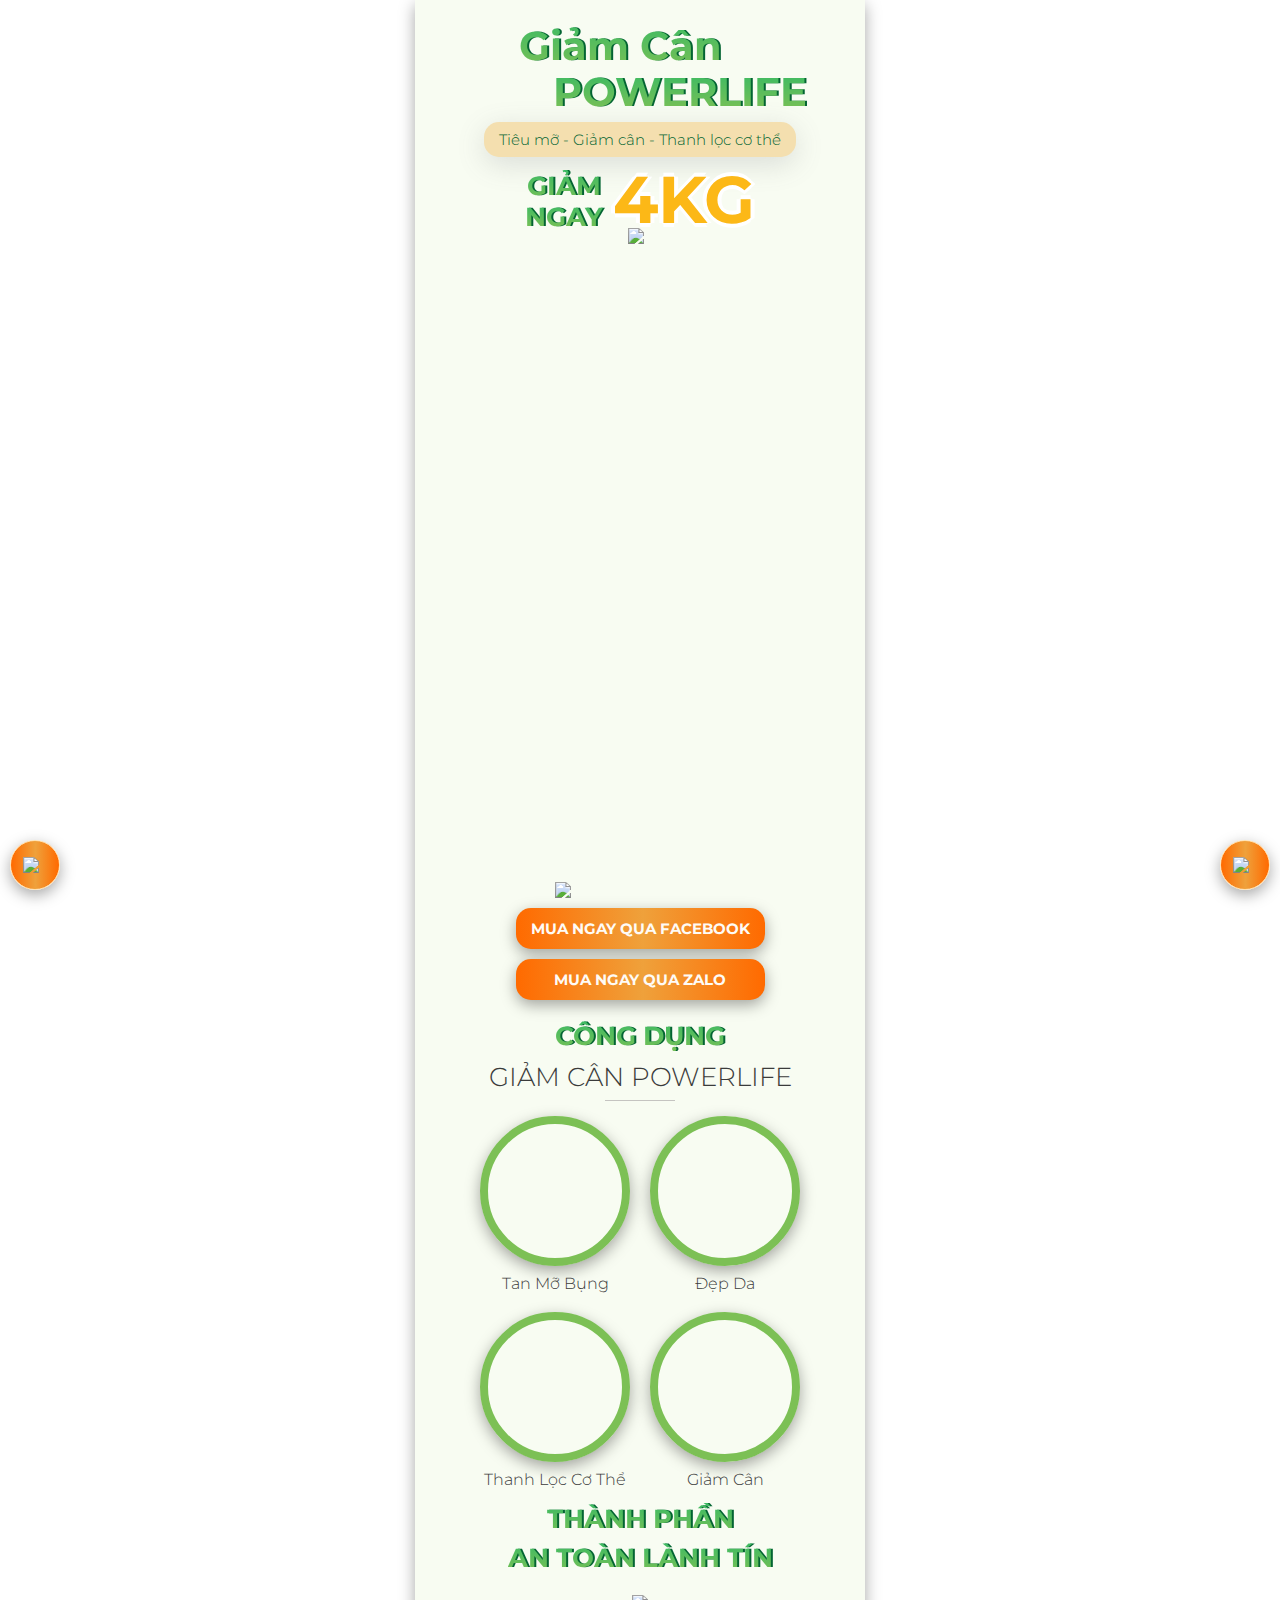
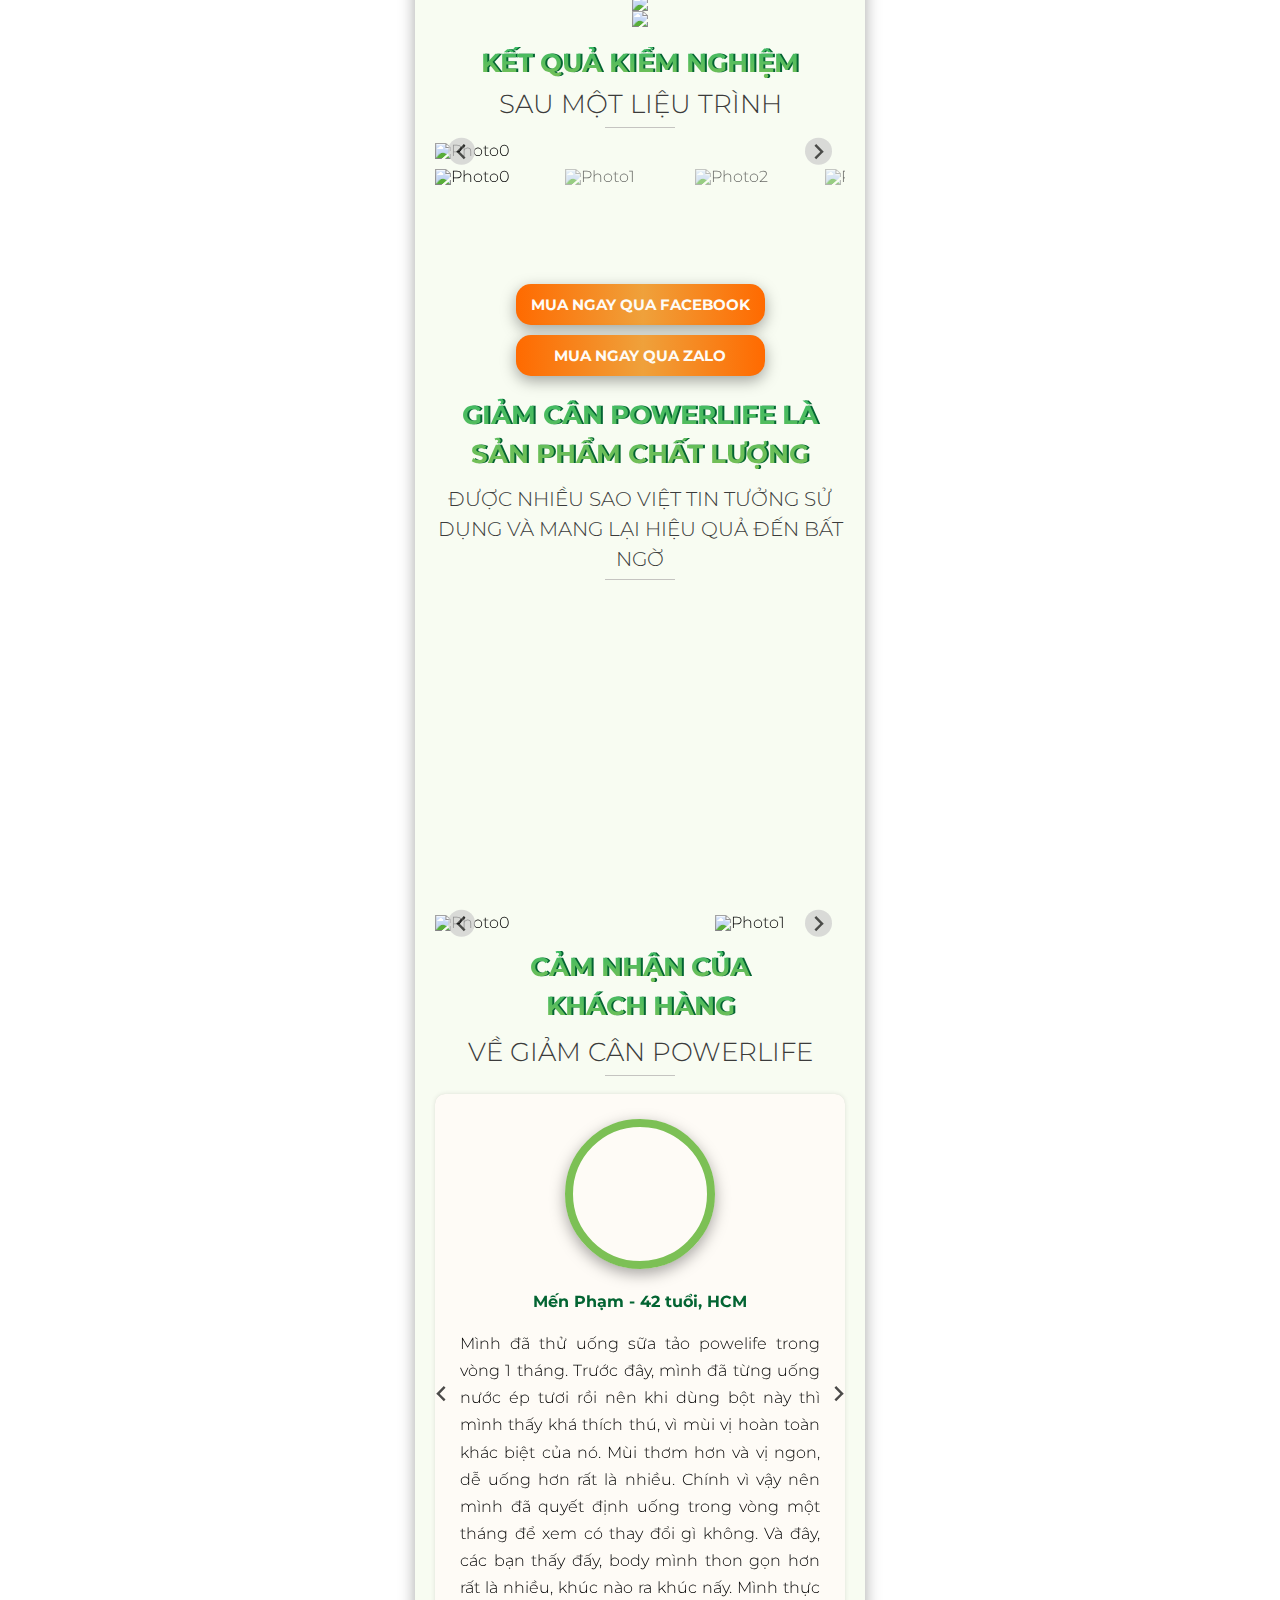
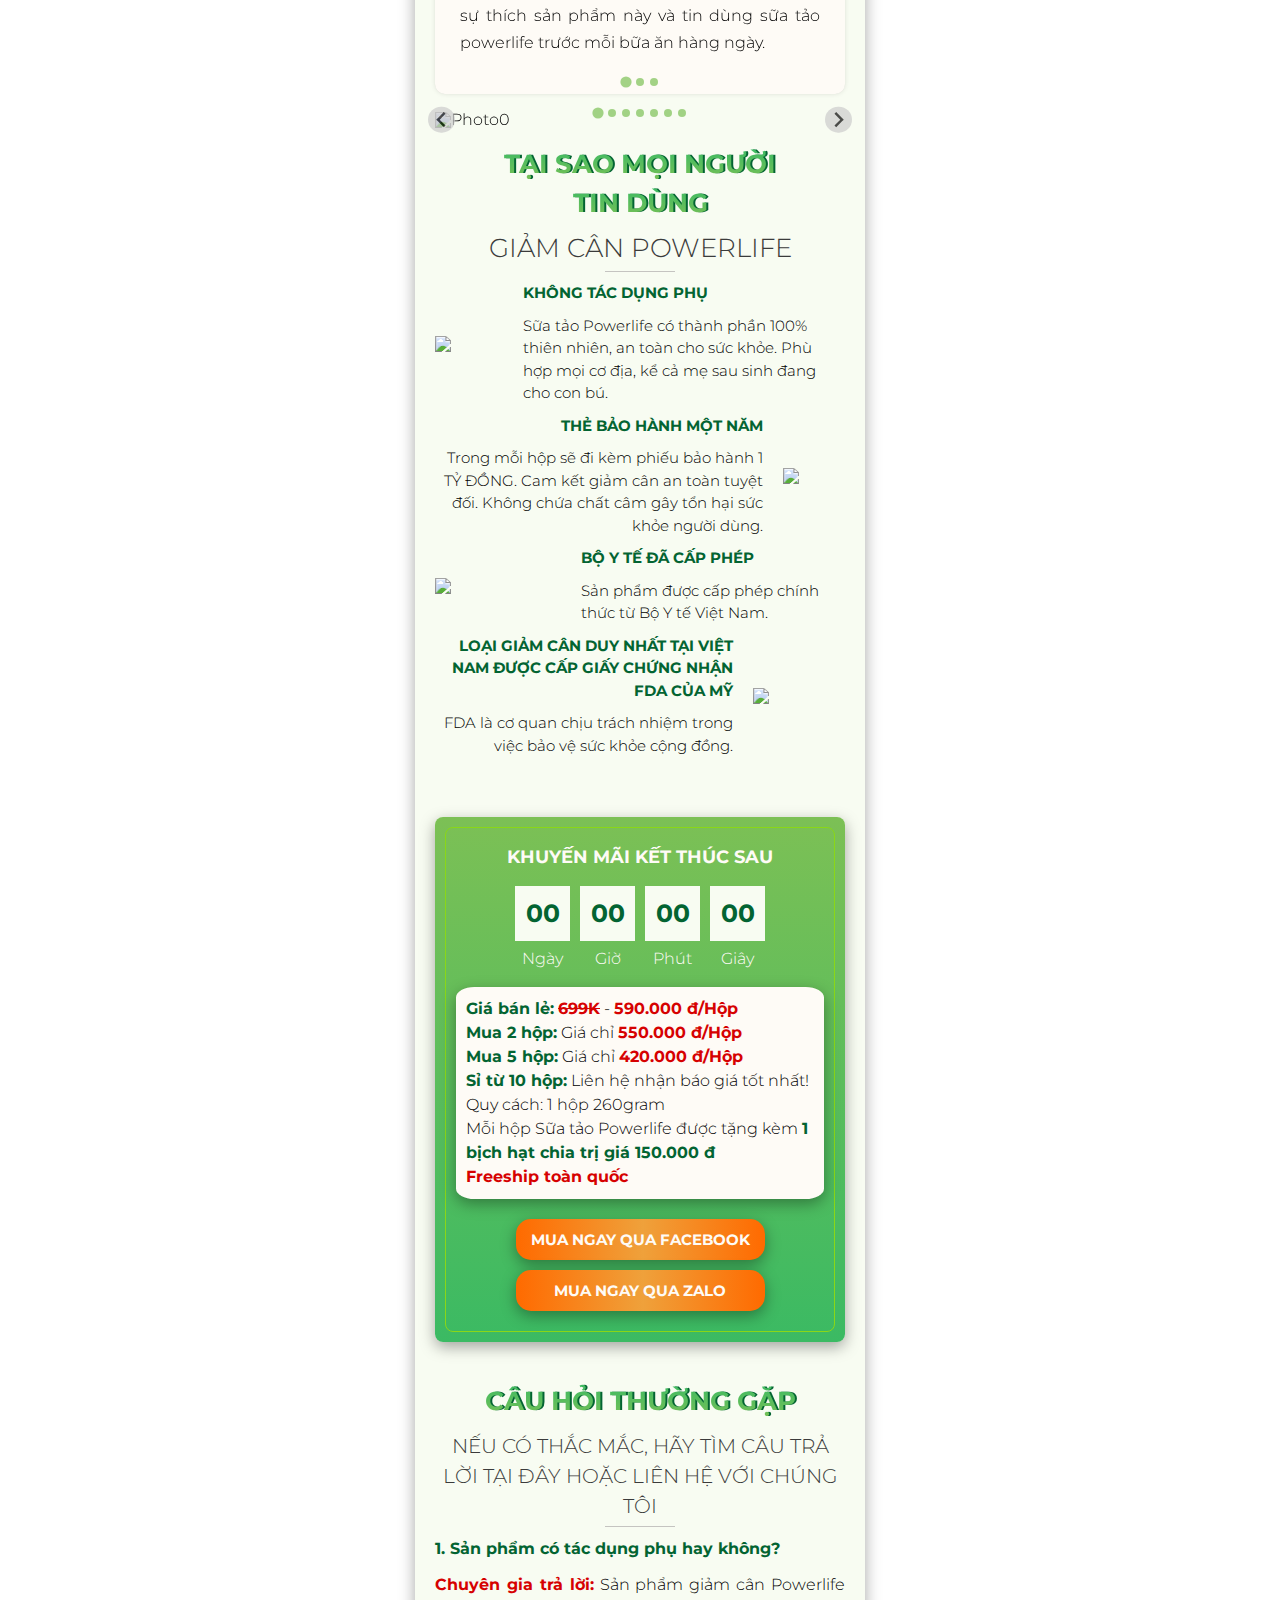
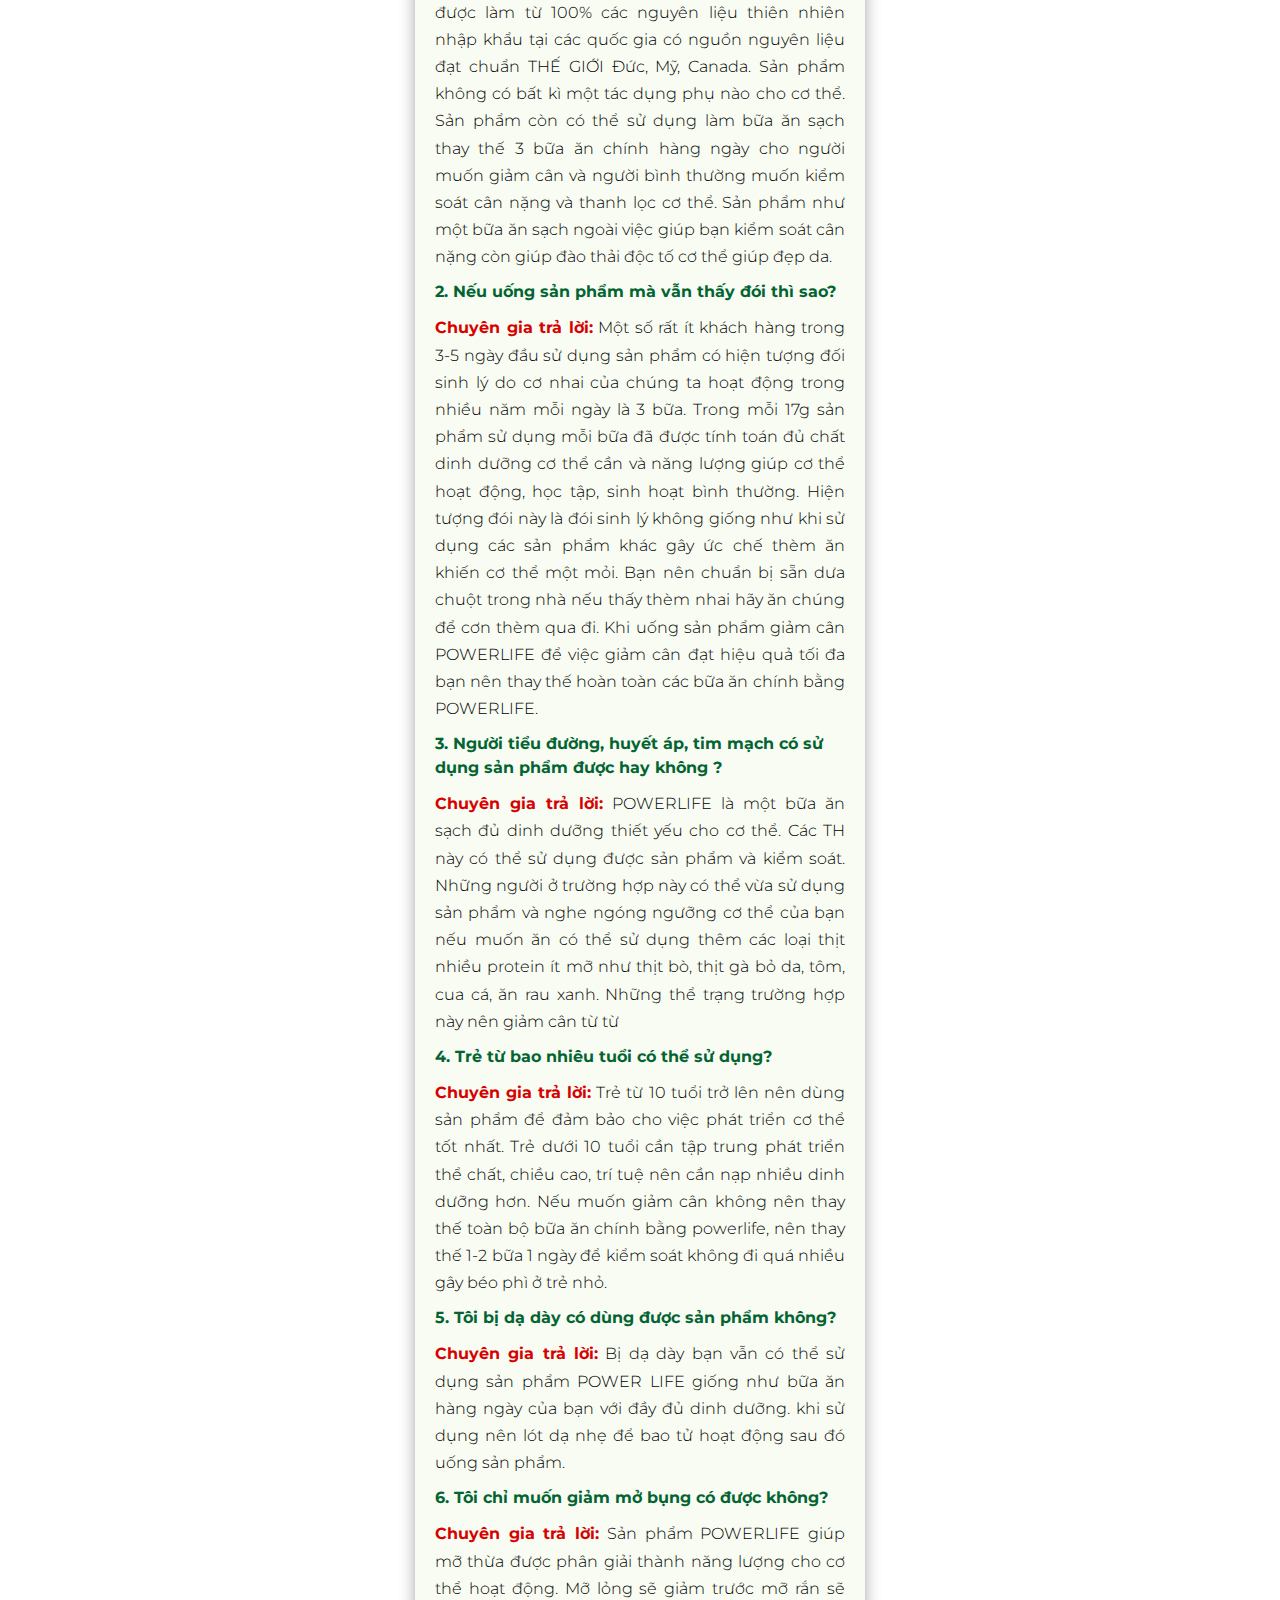
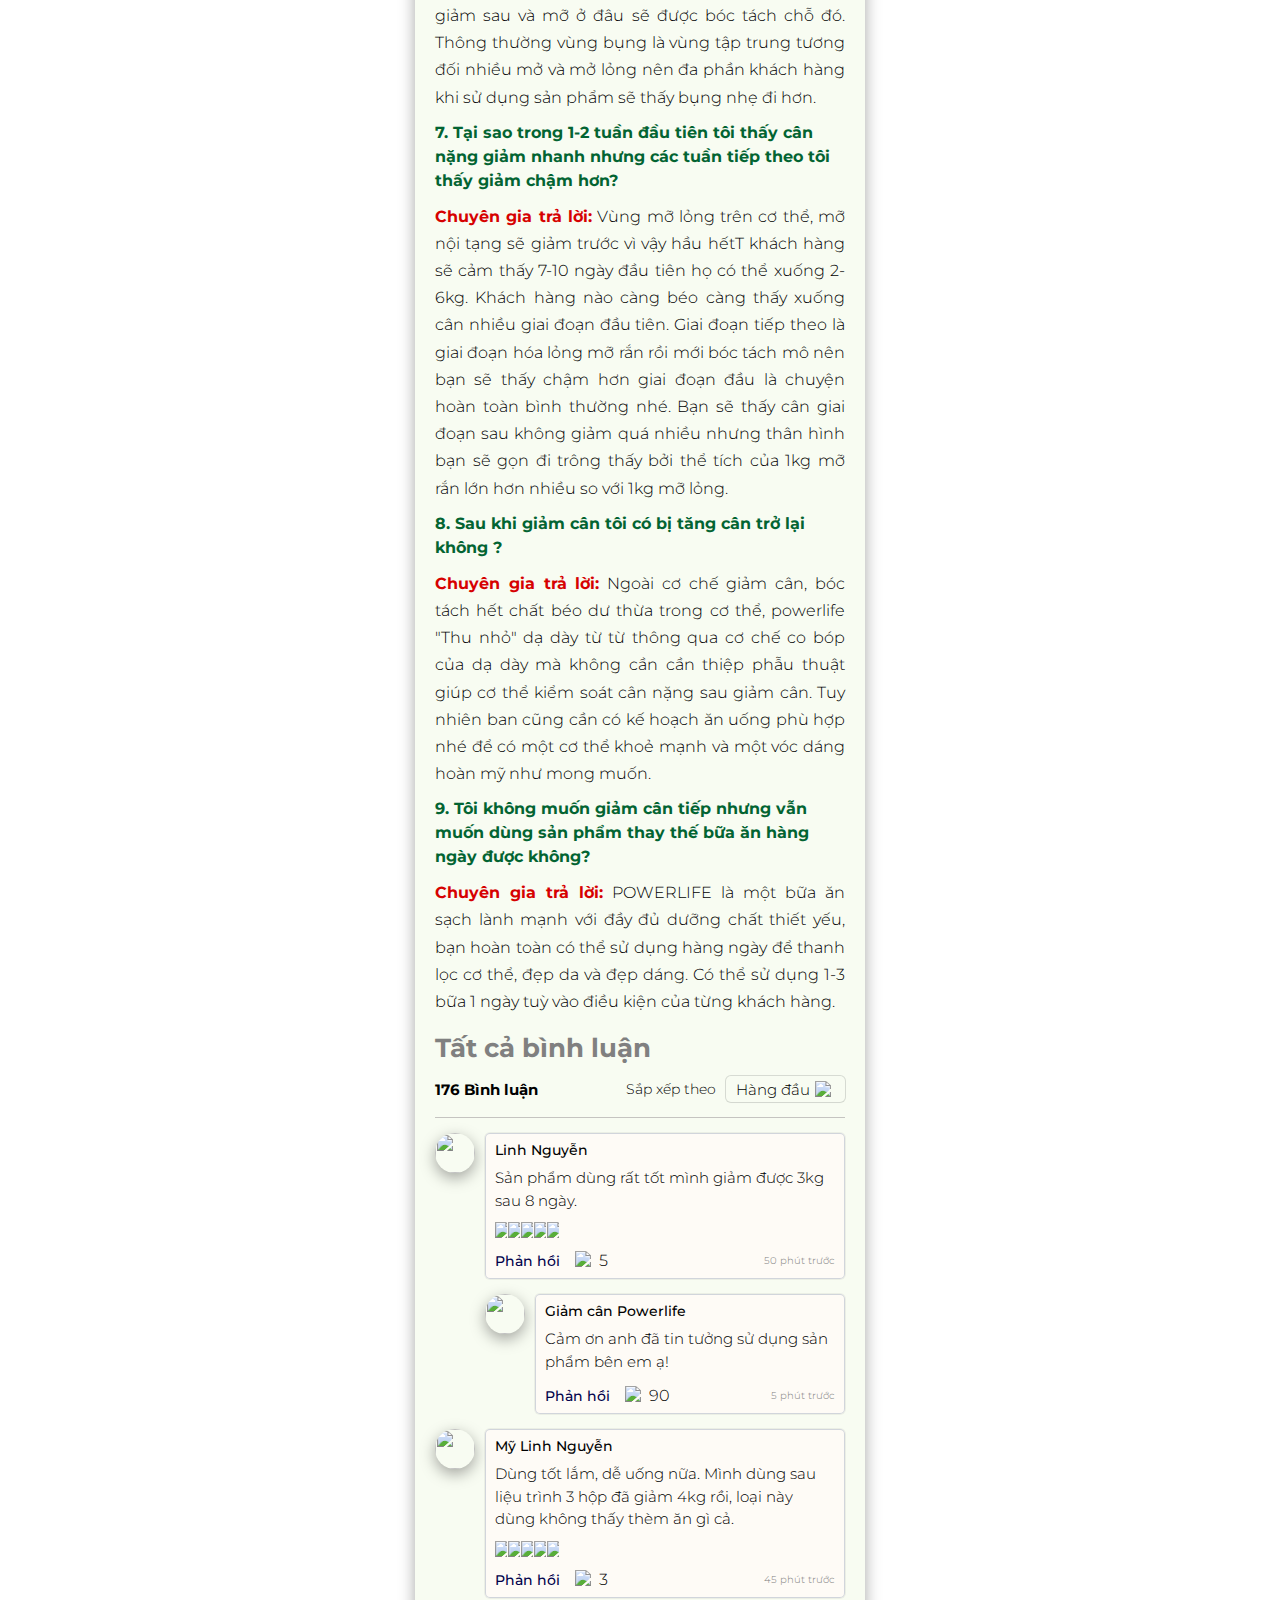
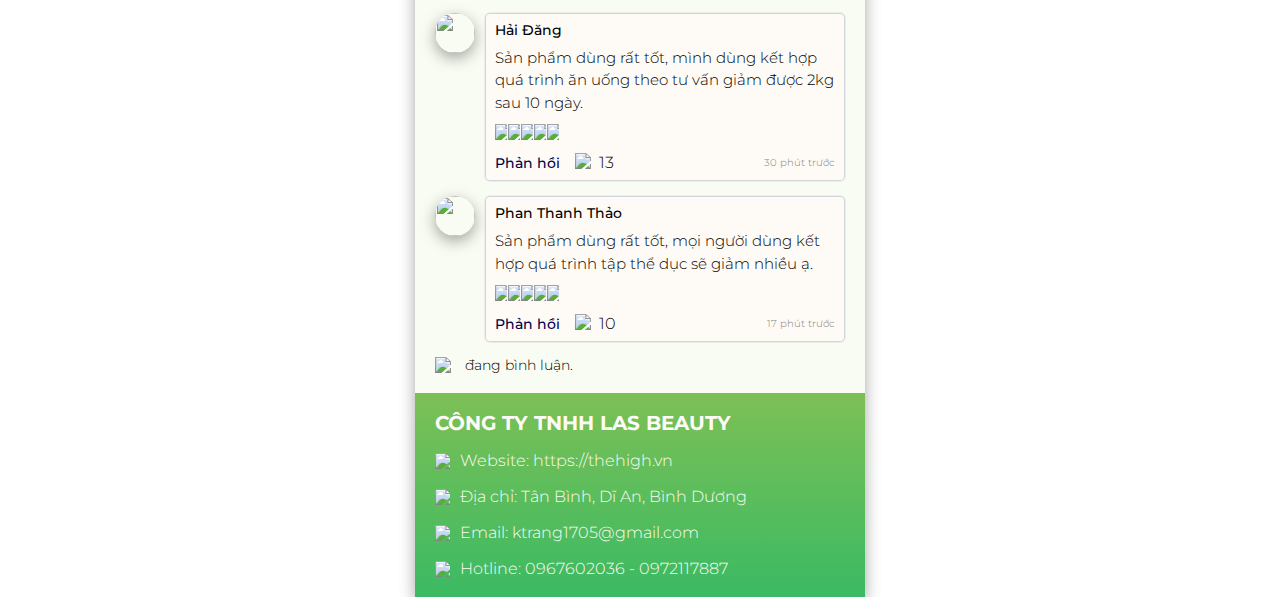
==== commit b0ed0ff4: "update" ====
--- a/index.html
+++ b/index.html
@@ -266,9 +266,9 @@
         NGỜ
       </div>
       <div class="divier translate_y_-5"></div>
-      <iframe class="iframe-video-preload" allow="autoplay; fullscreen"
+      <iframe class="iframe-video-preload" allow="fullscreen"
         title="POWER LIFE| Diễn viên Quỳnh Nga - Chia sẻ bí quyết giảm cân an toàn"
-        src="https://www.youtube.com/embed/4TAQ8Vcqzro?rel=0&amp;modestbranding=0&amp;playsinline=1&amp;controls=0&amp;widget_referrer=https%3A%2F%2Fbuilder.ladipage.com%2Feditor%2F64eacc107735410012cc6fe2&amp;enablejsapi=1&amp;origin=https%3A%2F%2Fbuilder.ladipage.com&amp;widgetid=1">
+        src="https://www.youtube.com/embed/4TAQ8Vcqzro?autoplay=1&mute=1">
       </iframe>
       <img
         src="https://res.cloudinary.com/dy57fdikk/image/upload/v1694051427/trang/z4640246347547_6670bfc5de15ad41dc8a6ce0540e615d_njookp.jpg"
--- a/index.css
+++ b/index.css
@@ -321,7 +321,8 @@
 }
 .iframe-video-preload {
   width: 100%;
-  height: 230px;
+  height: 300px;
+  border: none;
 }
 
 /* Card */
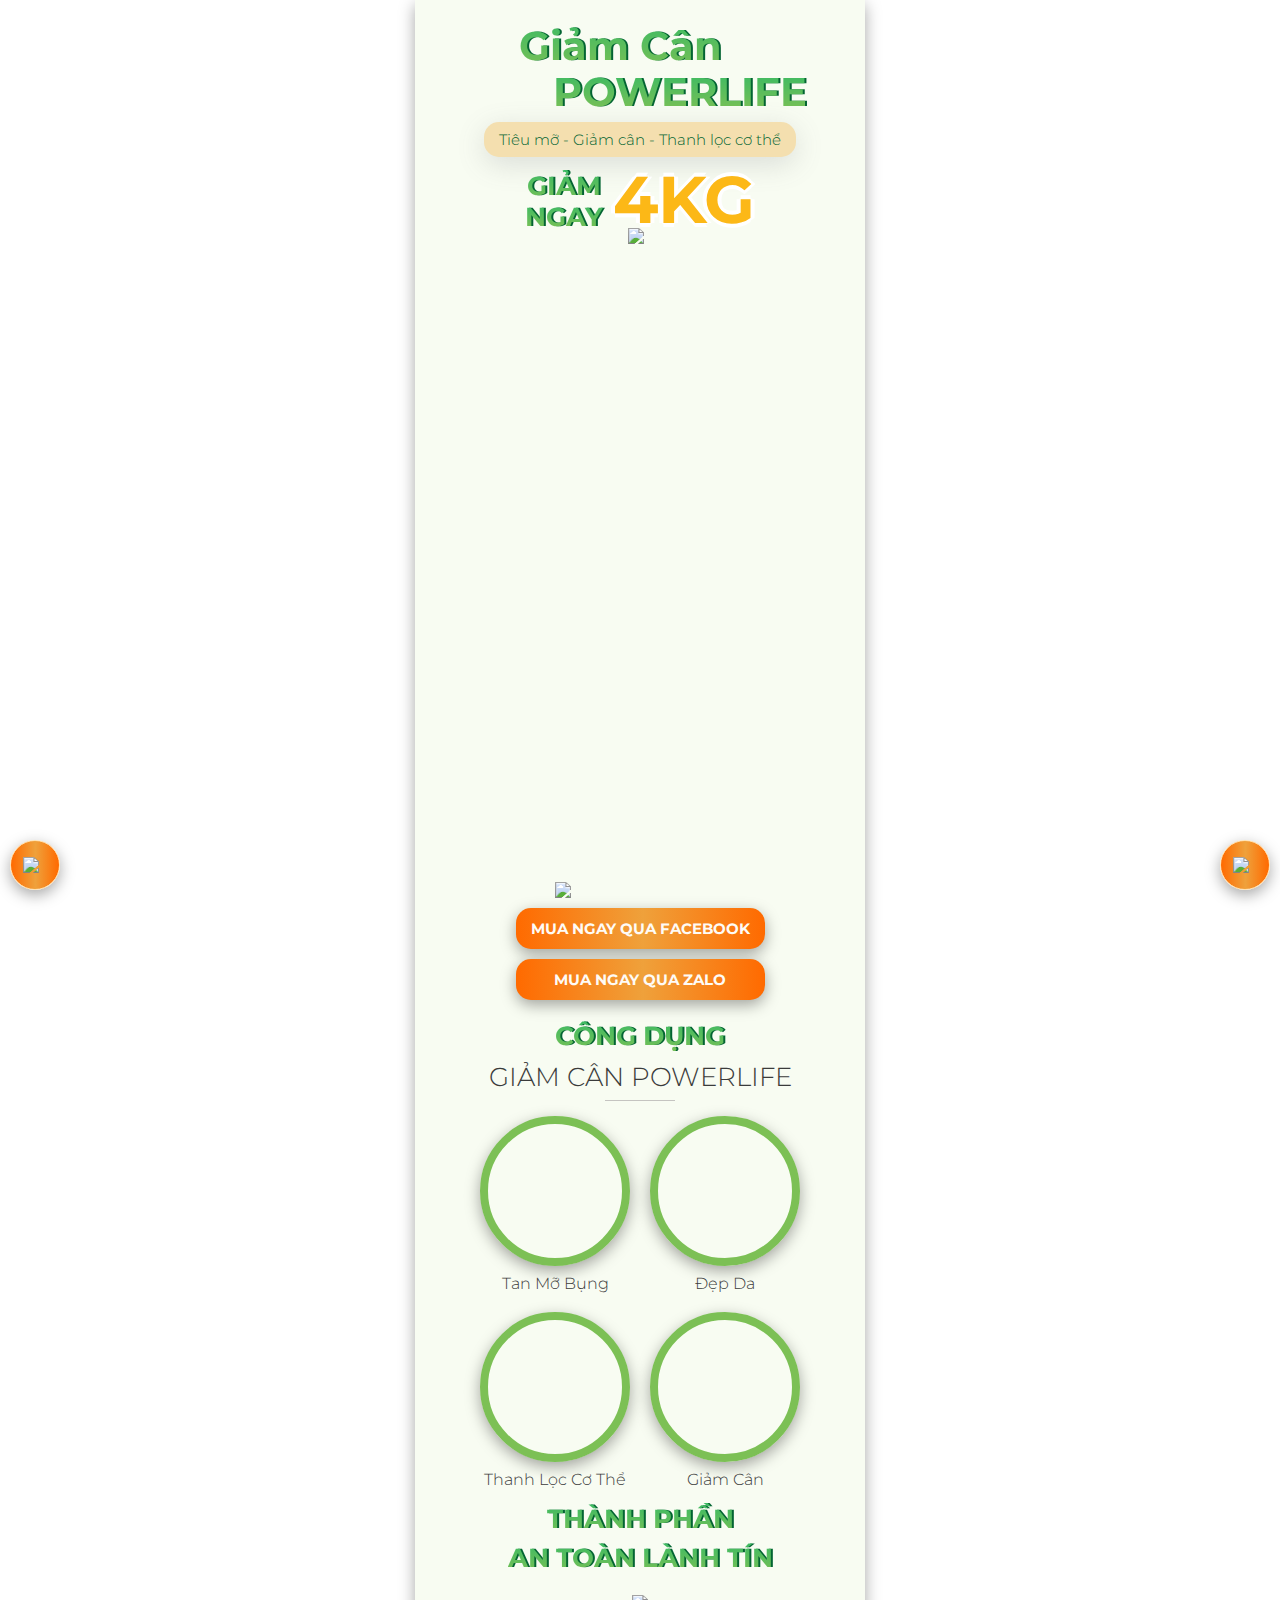
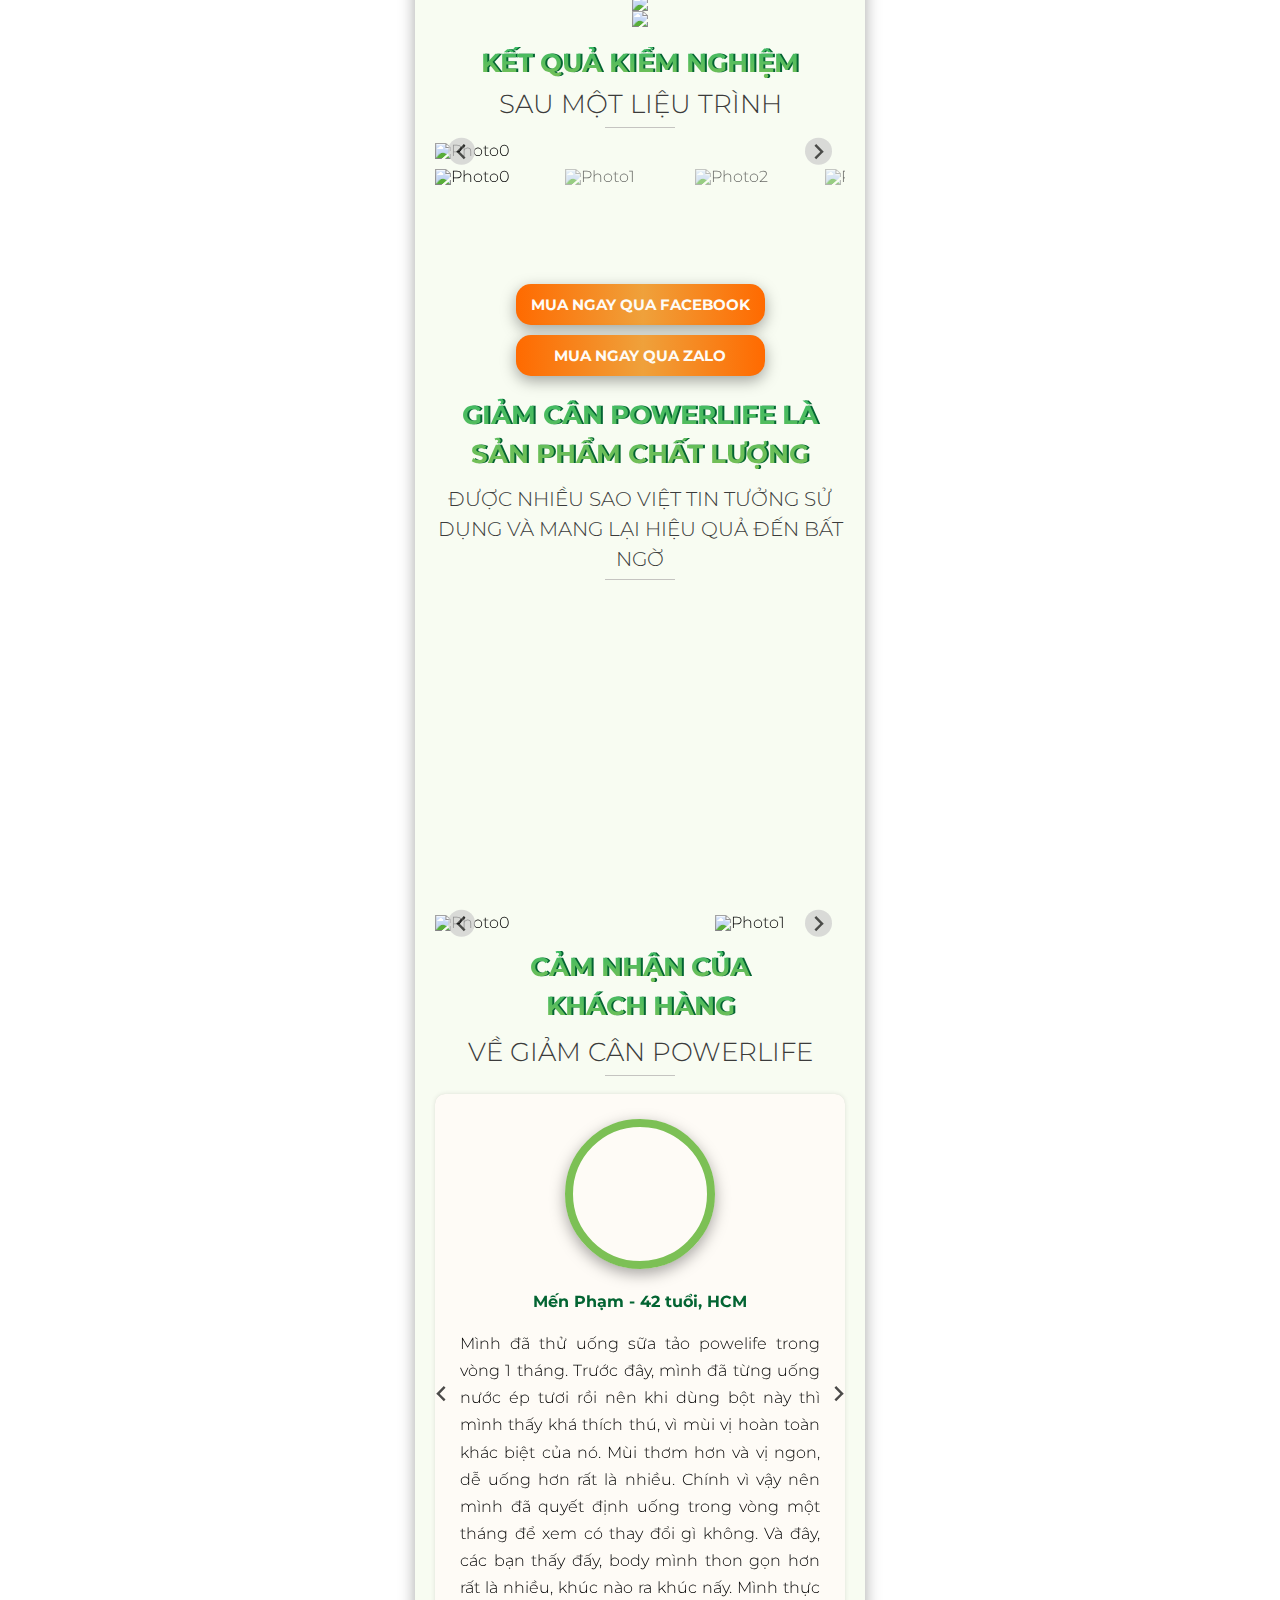
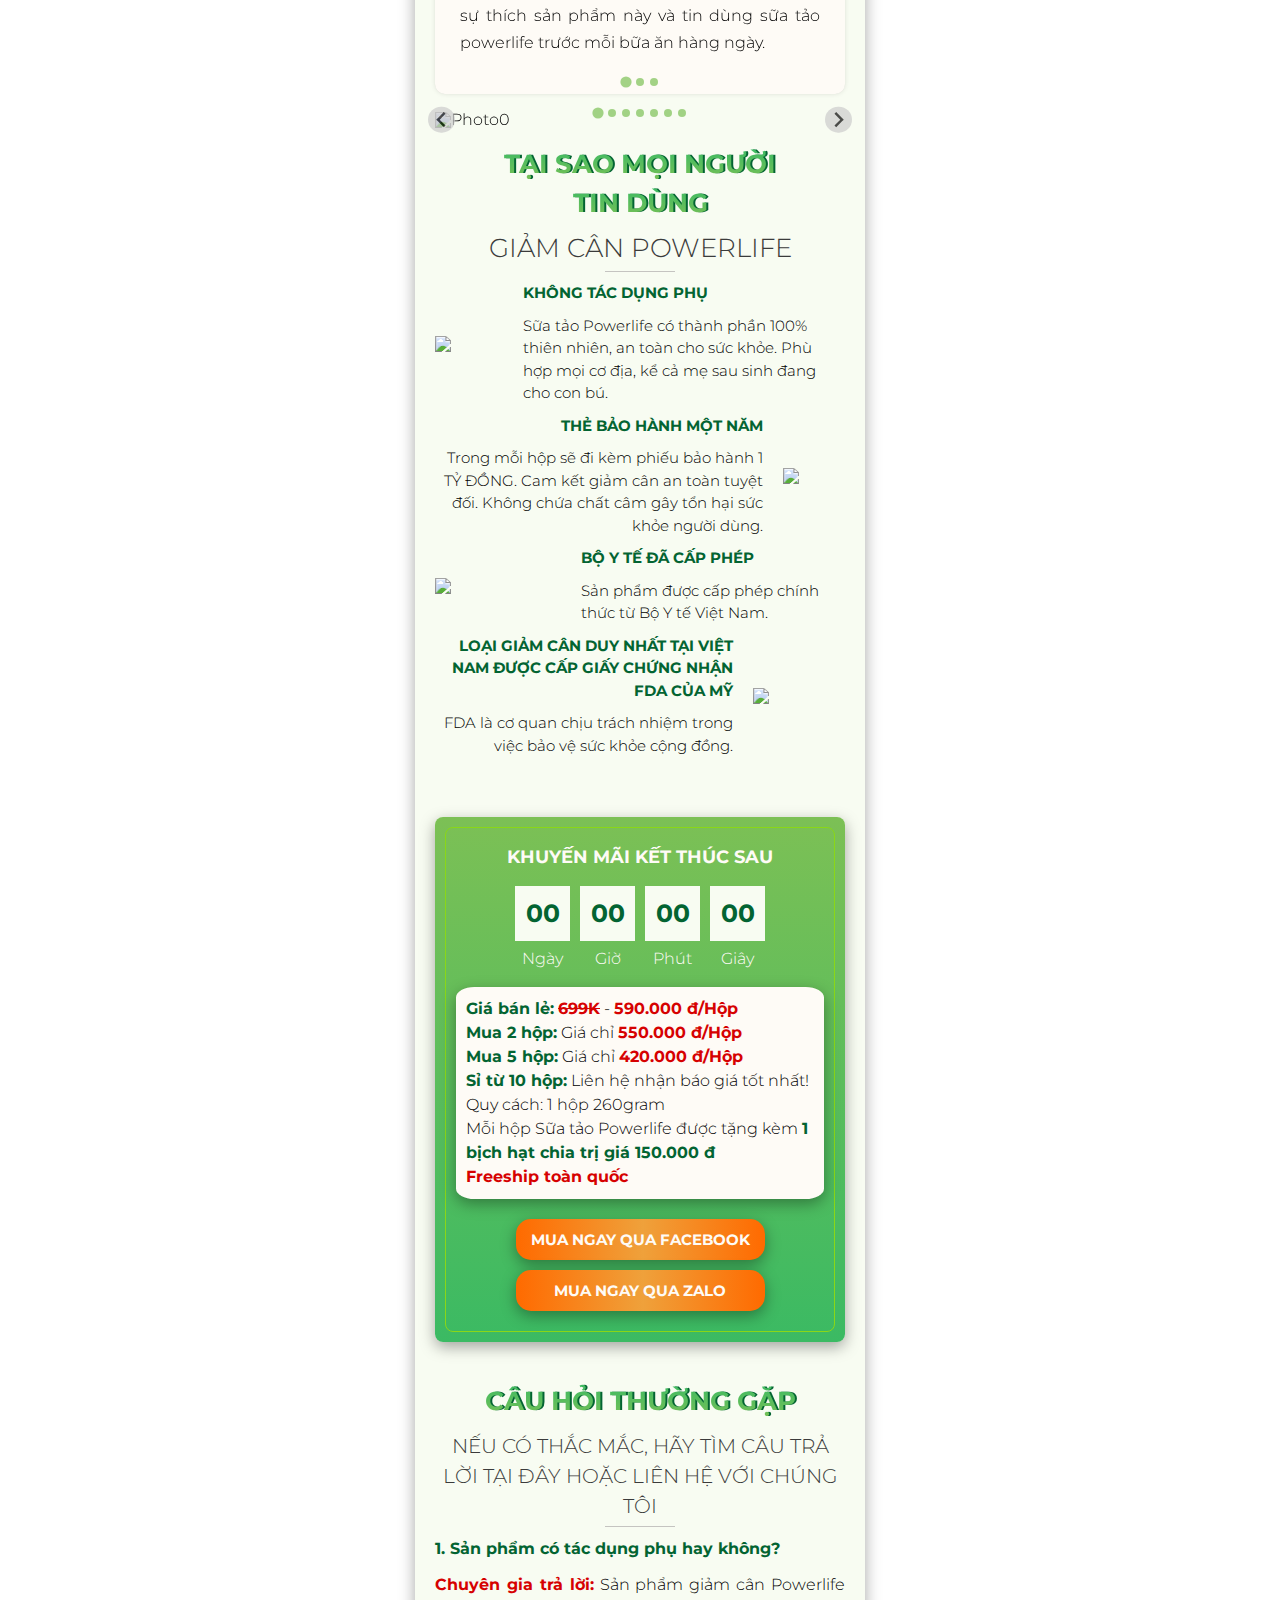
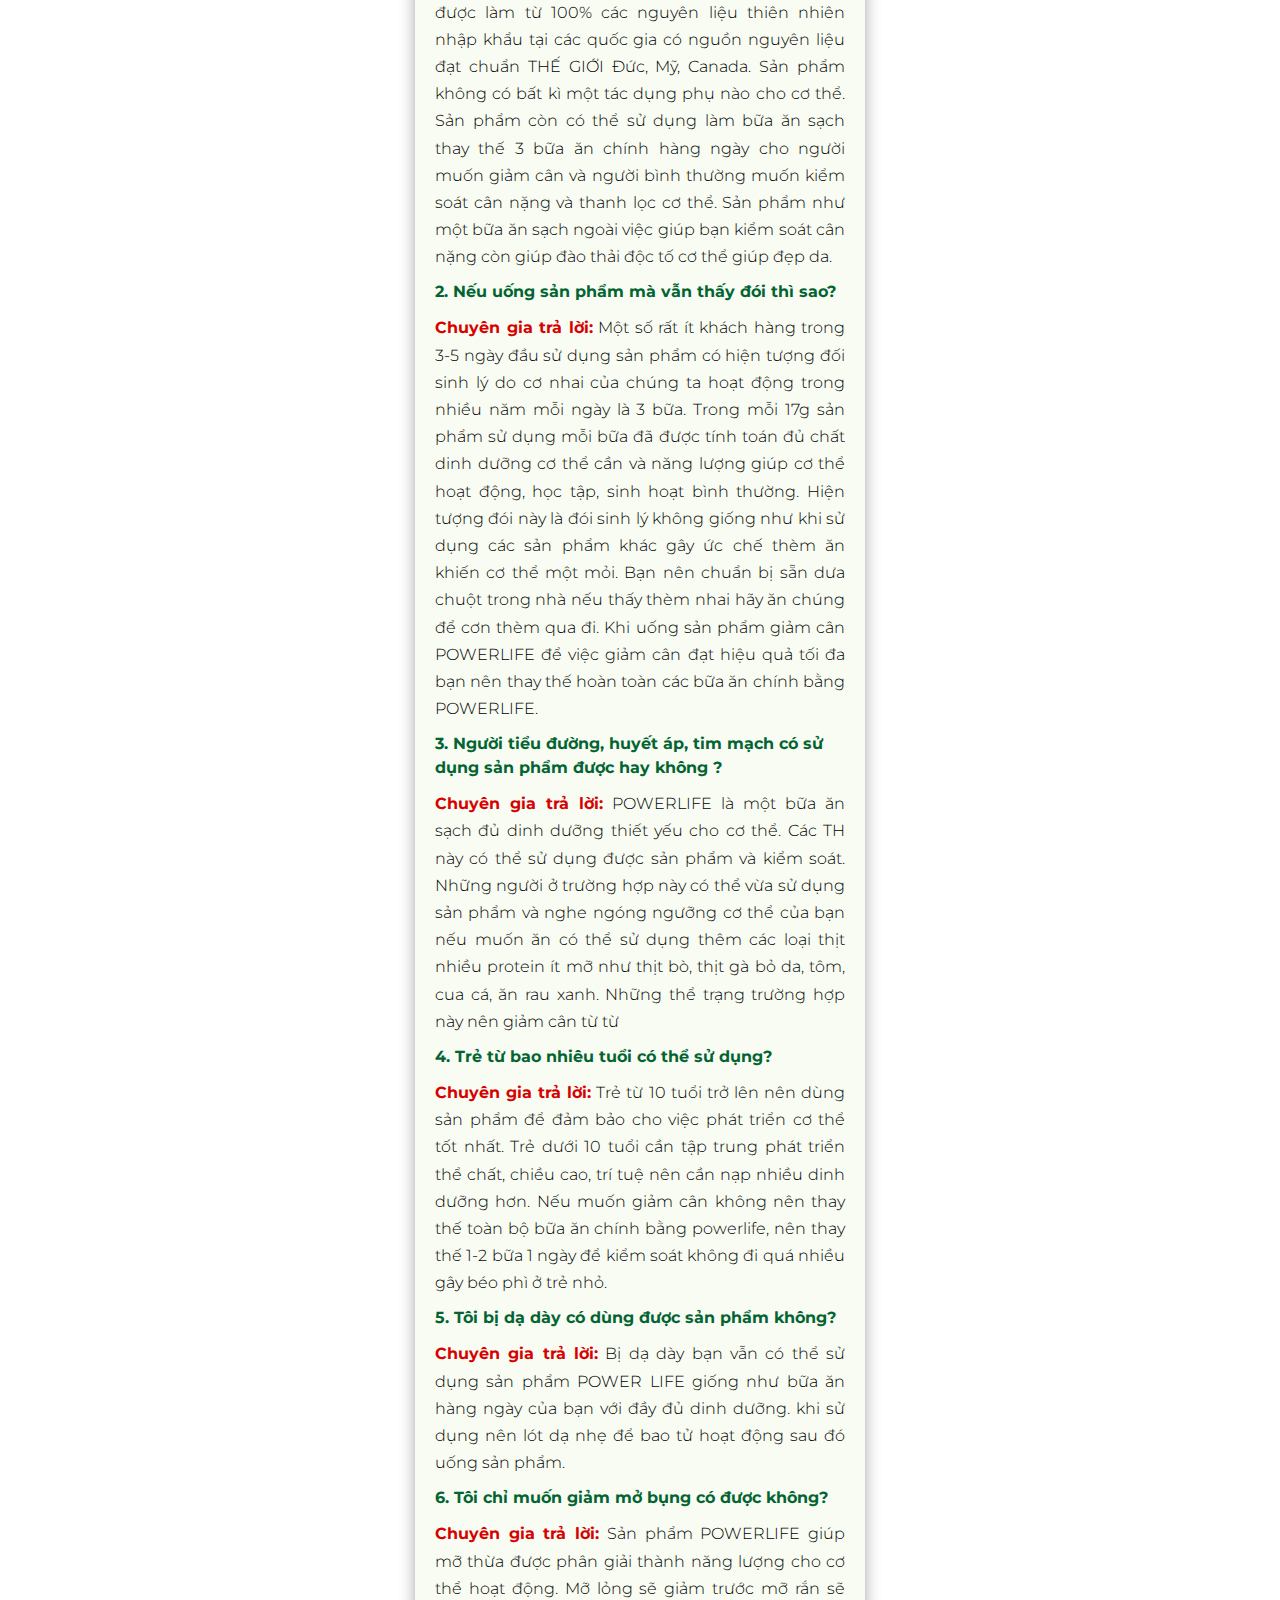
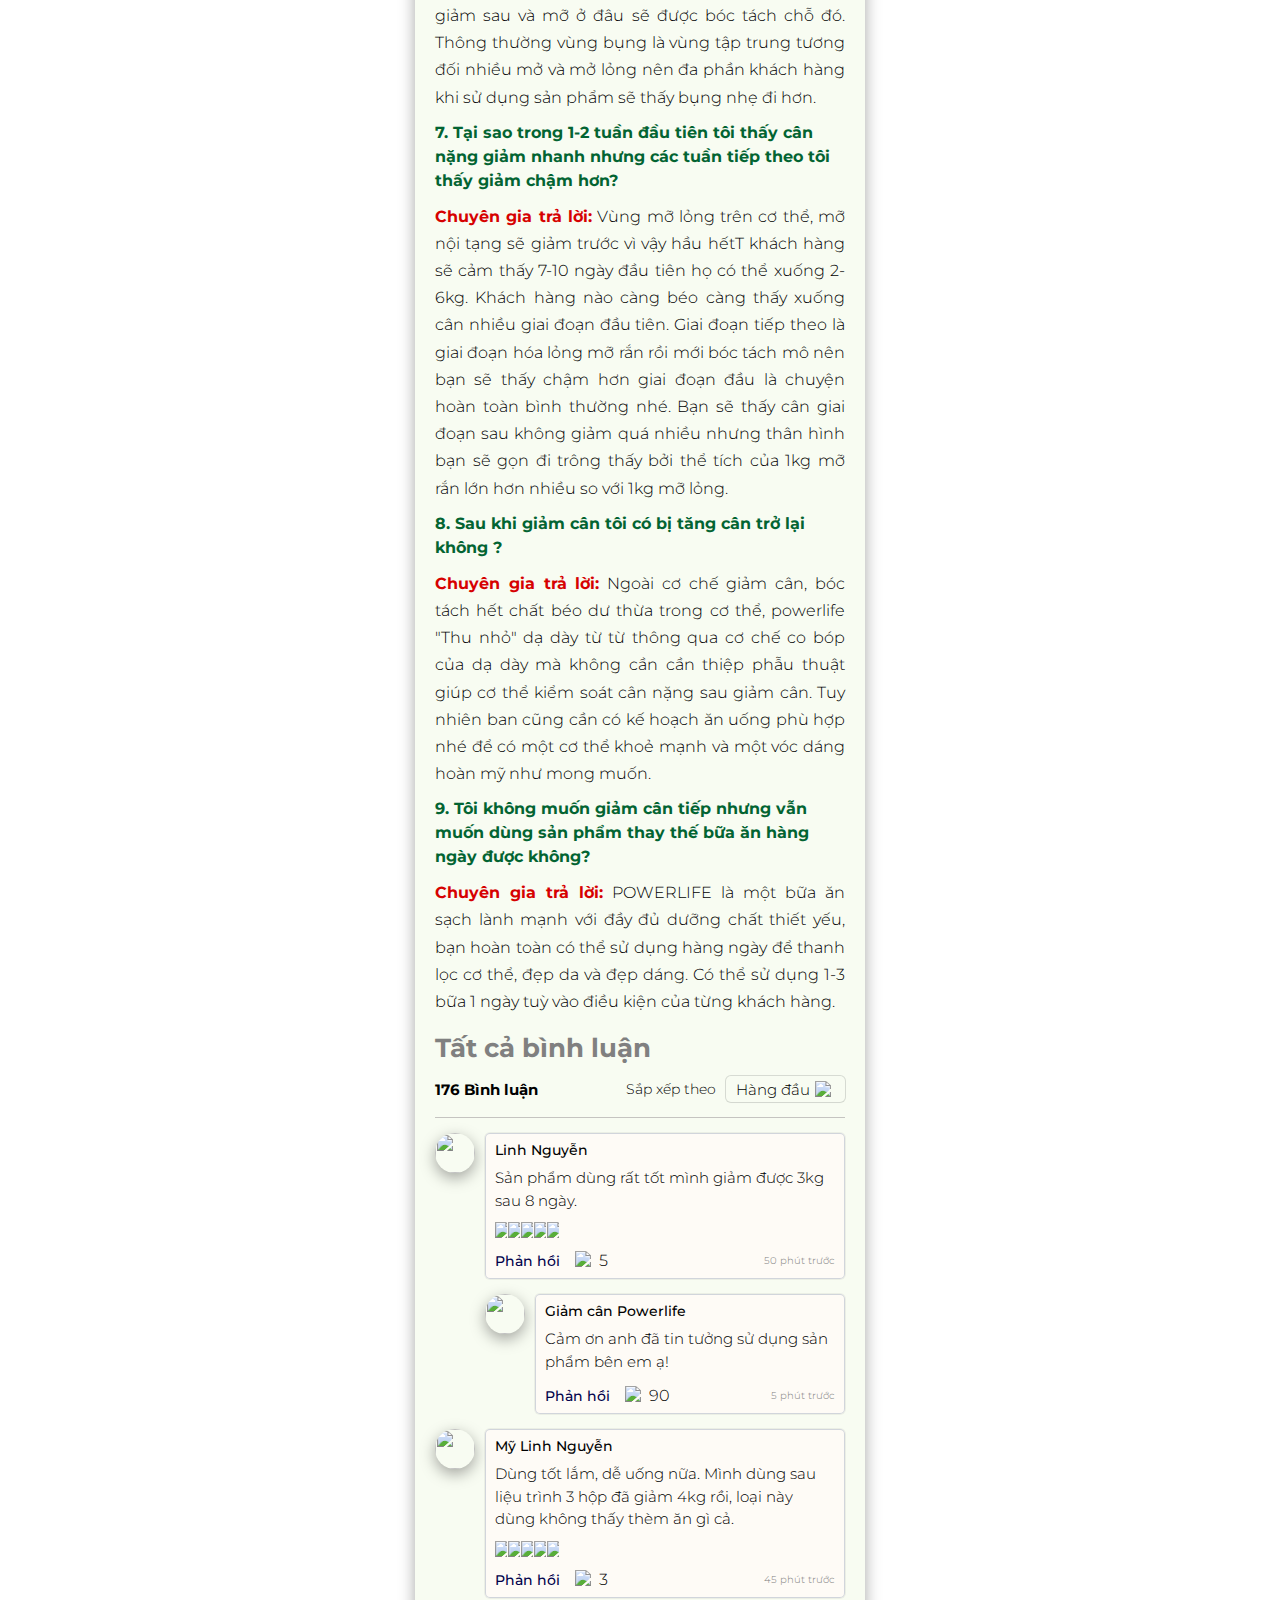
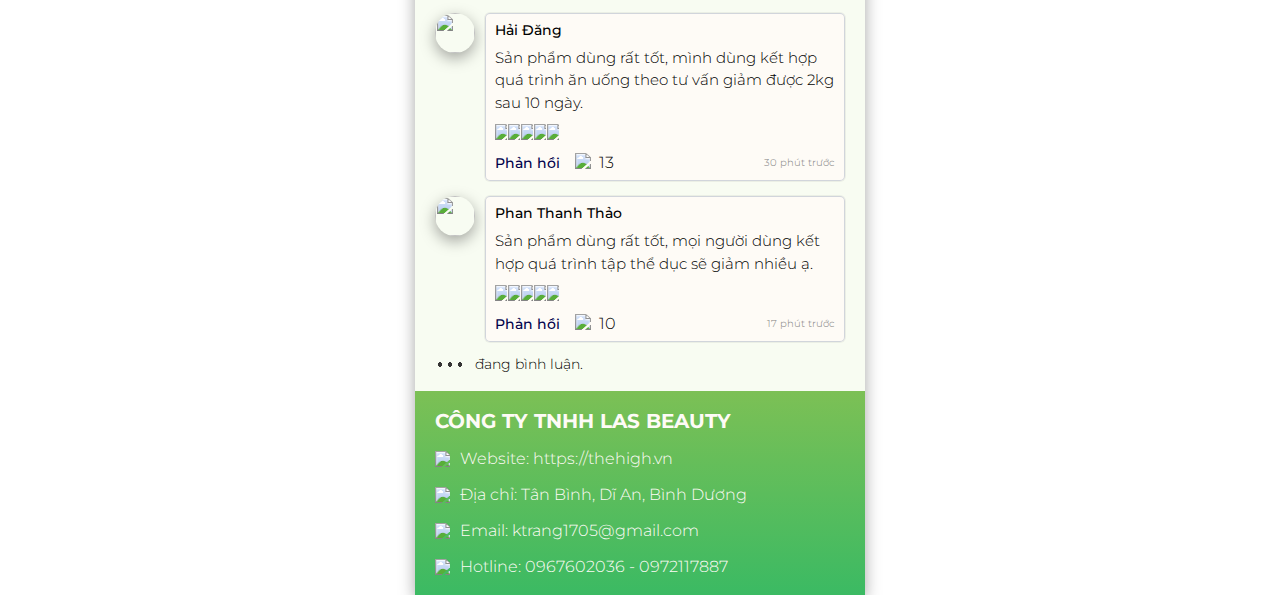
==== commit fdaee617: "update" ====
--- a/index.html
+++ b/index.html
@@ -279,17 +279,17 @@
             <ul class="splide__list">
               <li class="splide__slide ">
                 <img
-                  src="https://res.cloudinary.com/dy57fdikk/image/upload/v1693922823/trang/z4640246367816_6464497cd51310a72230d7ba94d8ca1b-20230827055711-g_al__gjmbzk.jpg"
+                  src="https://res.cloudinary.com/dy57fdikk/image/upload/v1694159838/trang/84800edc1ec0cb9e92d1_jstxvq.jpg"
                   alt="Photo0" />
               </li>
               <li class="splide__slide ">
                 <img
-                  src="https://res.cloudinary.com/dy57fdikk/image/upload/v1693922823/trang/z4640246336530_e7ffbc1039ff92377001f726b50ea13e-20230827055751-pdrxk_yvglpa.jpg"
+                  src="https://res.cloudinary.com/dy57fdikk/image/upload/v1694101274/trang/10060f079c11494f1000_cwvfn2.jpg"
                   alt="Photo1" />
               </li>
               <li class="splide__slide ">
                 <img
-                  src="https://res.cloudinary.com/dy57fdikk/image/upload/v1693922823/trang/z4640246362070_4e0103915728a529a648c5033f4b08ee-20230827055711-0ji2b_w3butu.jpg"
+                  src="https://res.cloudinary.com/dy57fdikk/image/upload/v1694101274/trang/f765166b857d5023096c_zjdkfb.jpg"
                   alt="Photo2" />
               </li>
             </ul>
@@ -429,7 +429,7 @@
       <div class="divier"></div>
       <div class="flex_row gap_20">
         <img class="part_8_img_1"
-          src="https://res.cloudinary.com/dy57fdikk/image/upload/v1694051430/trang/z4264581108553_a1e2b0ffb0b20d442ec51cb190053974_ww1gtl.jpg" />
+          src="https://res.cloudinary.com/dy57fdikk/image/upload/v1694101274/trang/4361e4a76ab1bfefe6a0_ala9ra.jpg" />
         <div class="flex_column">
           <div class="title_15 green_text line_height_15 text_align_left">
             KHÔNG TÁC DỤNG PHỤ
@@ -452,7 +452,7 @@
           </div>
         </div>
         <img class="part_8_img_2"
-          src="https://res.cloudinary.com/dy57fdikk/image/upload/v1693674551/trang/z4642300438651_8ccb4a26726dc815018ed961adf3b284-20230828063643-zl8wy_1_bsvmt1.jpg" />
+          src="https://res.cloudinary.com/dy57fdikk/image/upload/v1694101273/trang/fb995255c743121d4b52_cbs6bf.jpg" />
       </div>
       <div class="flex_row gap_20">
         <img class="part_8_img_3"
@@ -896,8 +896,8 @@
         </div>
       </div>
       <div class="flex_row text_align_left">
-        <img src="https://res.cloudinary.com/dy57fdikk/image/upload/v1693769515/trang/icons8-loading_bptfpd.gif"
-          class="part_11_dots_loading" />
+        <div class="part_11_dots_loading">
+        </div>
         <div class="part_11_content_small">
           đang bình luận.
         </div>
--- a/index.css
+++ b/index.css
@@ -586,9 +586,30 @@
 .part_11_button_select_icon {
   width: 20px;
 }
+
 .part_11_dots_loading {
-  width: 20px;
-}
+  width: 30px;
+  aspect-ratio: 3;
+  --_g: no-repeat radial-gradient(circle closest-side, #353434 90%, #4f4d4d00);
+  background: var(--_g) 0% 50%, var(--_g) 50% 50%, var(--_g) 100% 50%;
+  background-size: calc(100% / 3) 50%;
+  animation: d3 1s infinite linear;
+}
+@keyframes d3 {
+  20% {
+    background-position: 0% 0%, 50% 50%, 100% 50%;
+  }
+  40% {
+    background-position: 0% 100%, 50% 0%, 100% 50%;
+  }
+  60% {
+    background-position: 0% 50%, 50% 100%, 100% 0%;
+  }
+  80% {
+    background-position: 0% 50%, 50% 50%, 100% 100%;
+  }
+}
+
 .part_11_comment_list {
   display: flex;
   flex-direction: column;
@@ -723,7 +744,7 @@
 
 #slider_2 .splide__slide > img {
   width: 100%;
-  height: 180px;
+  height: 350px;
   object-fit: cover;
 }
 
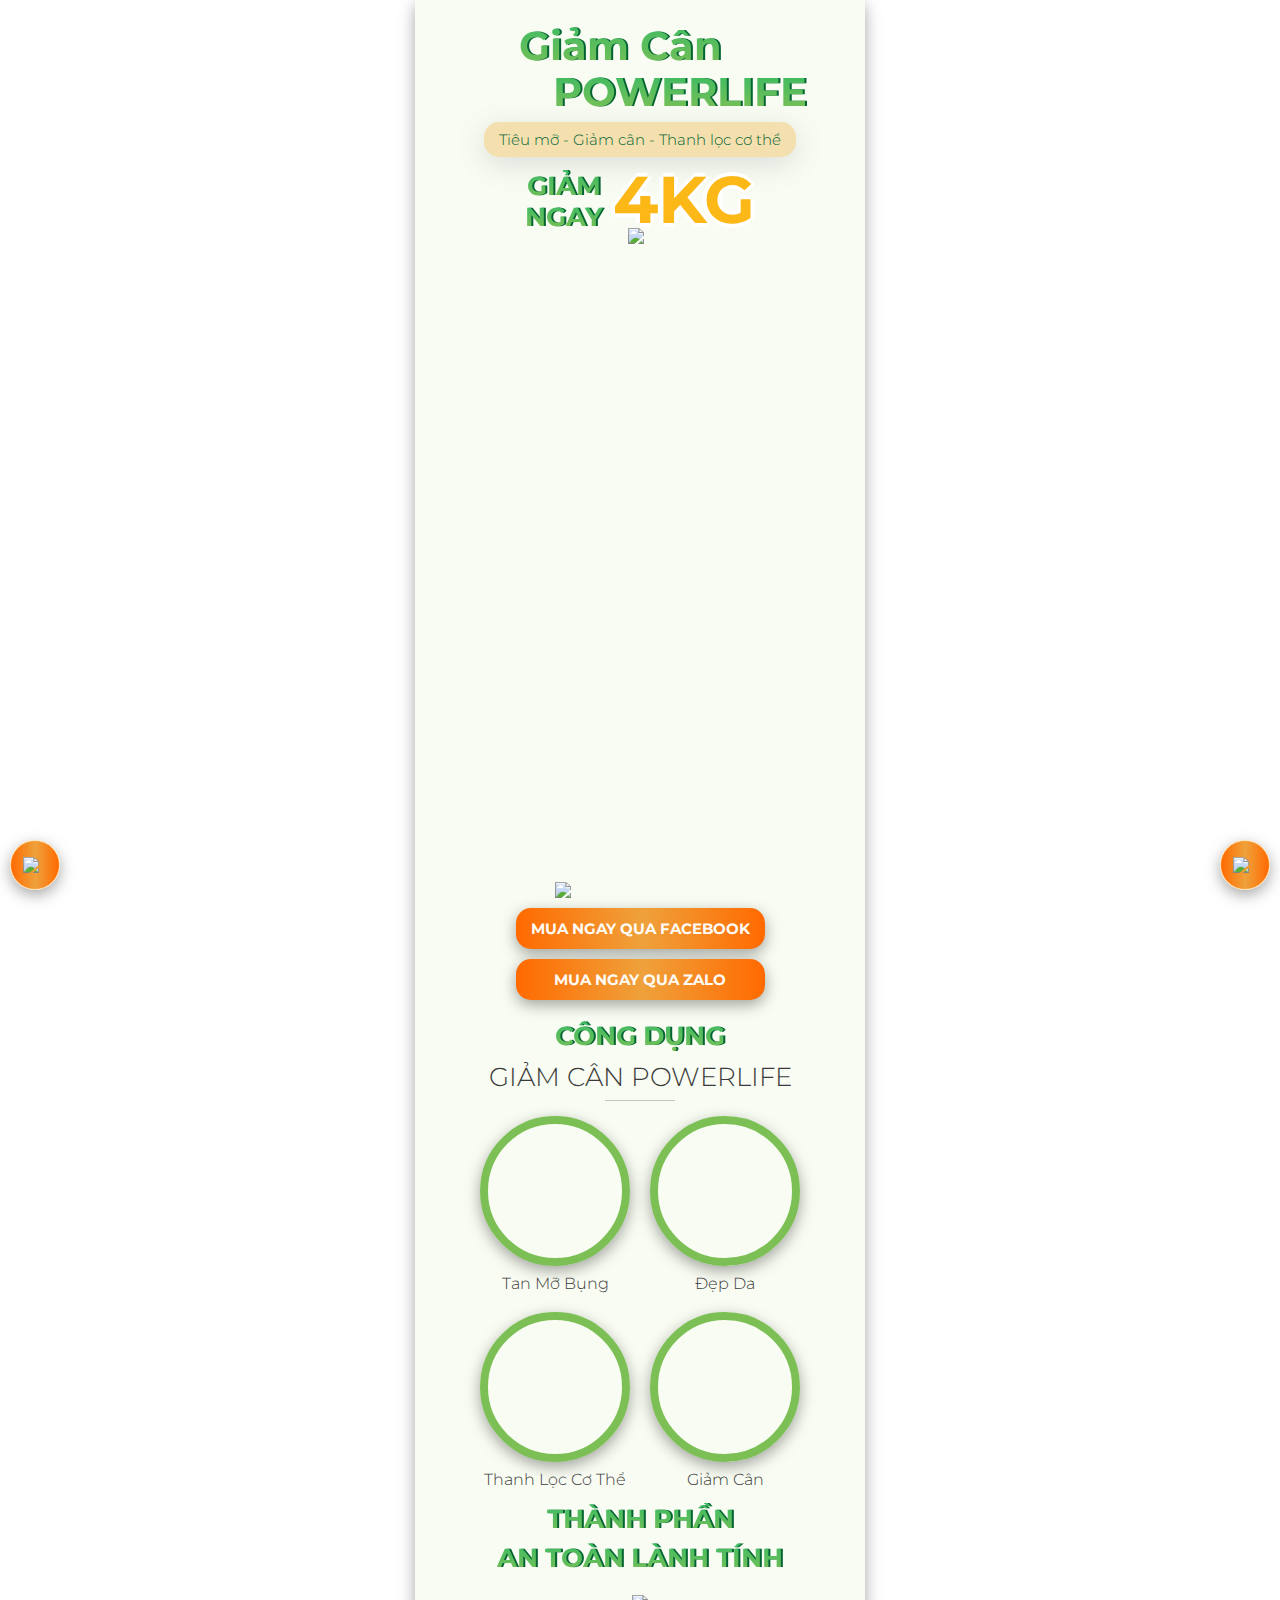
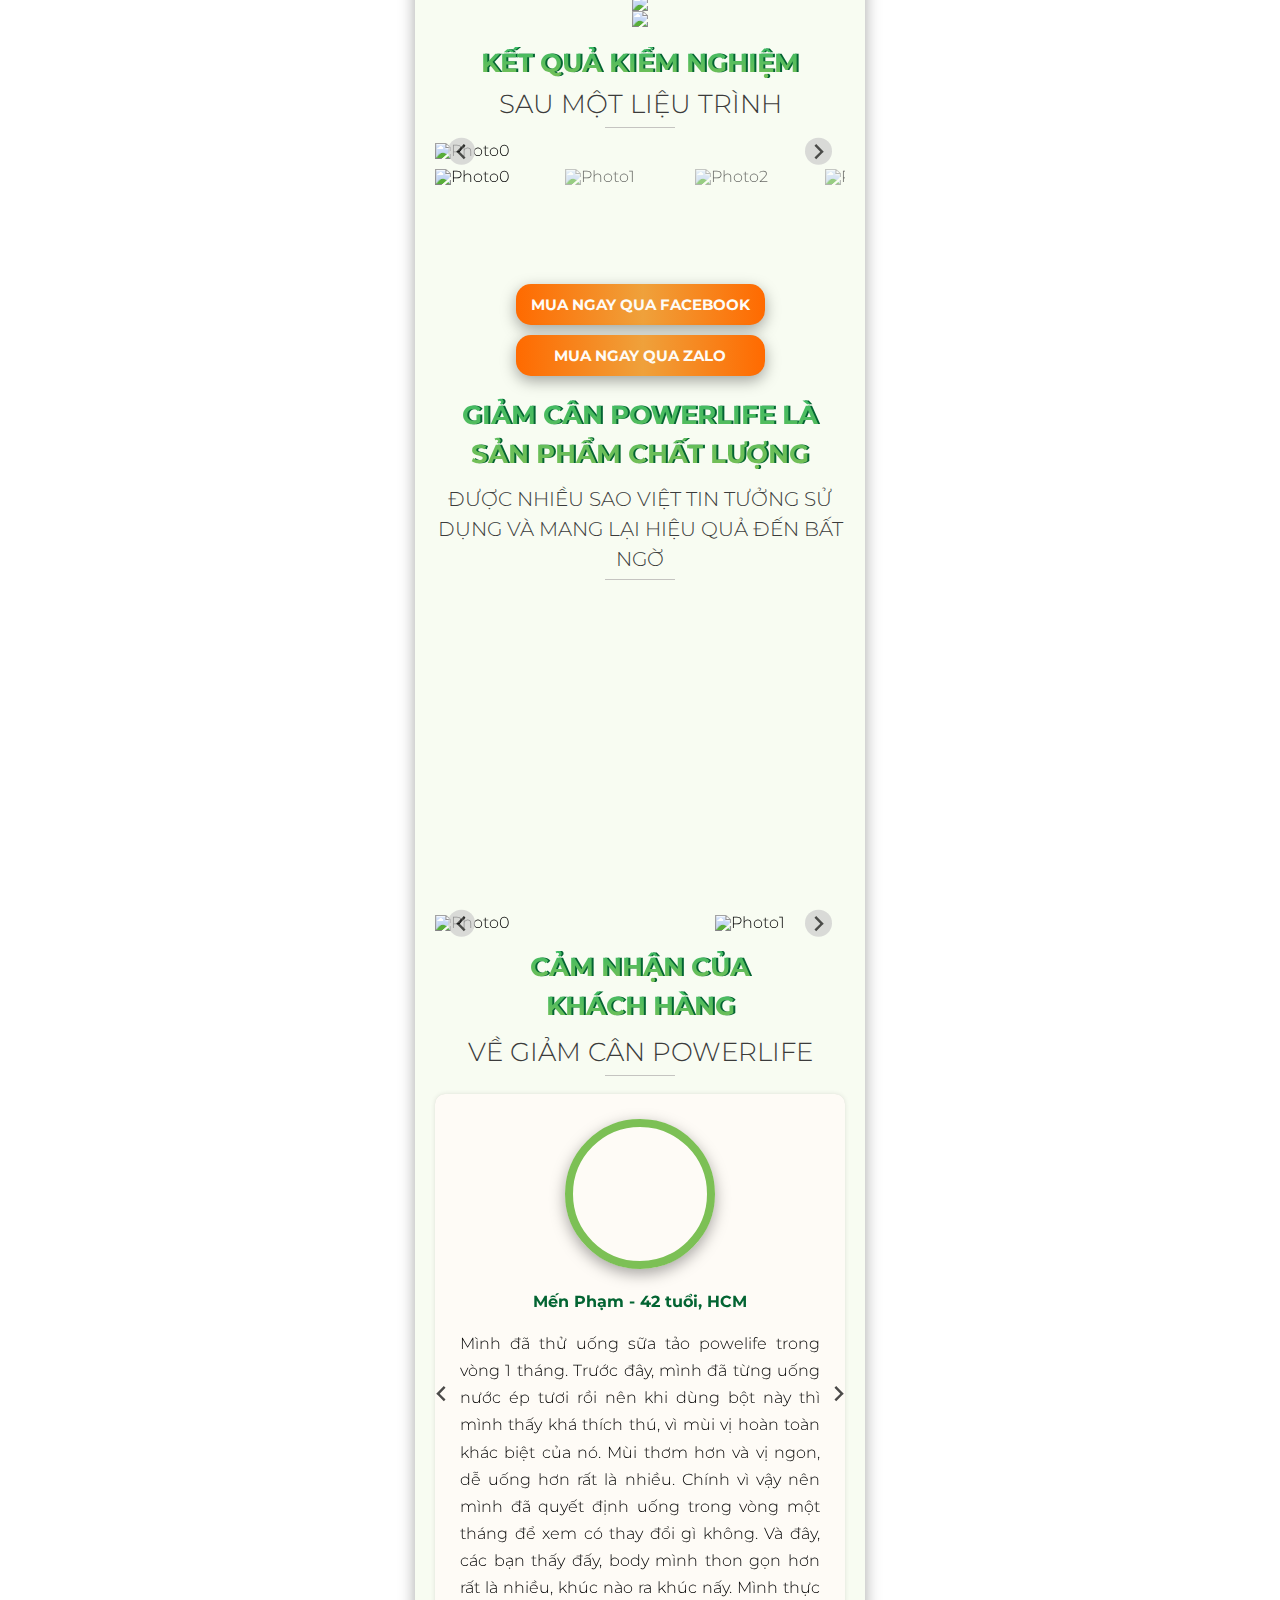
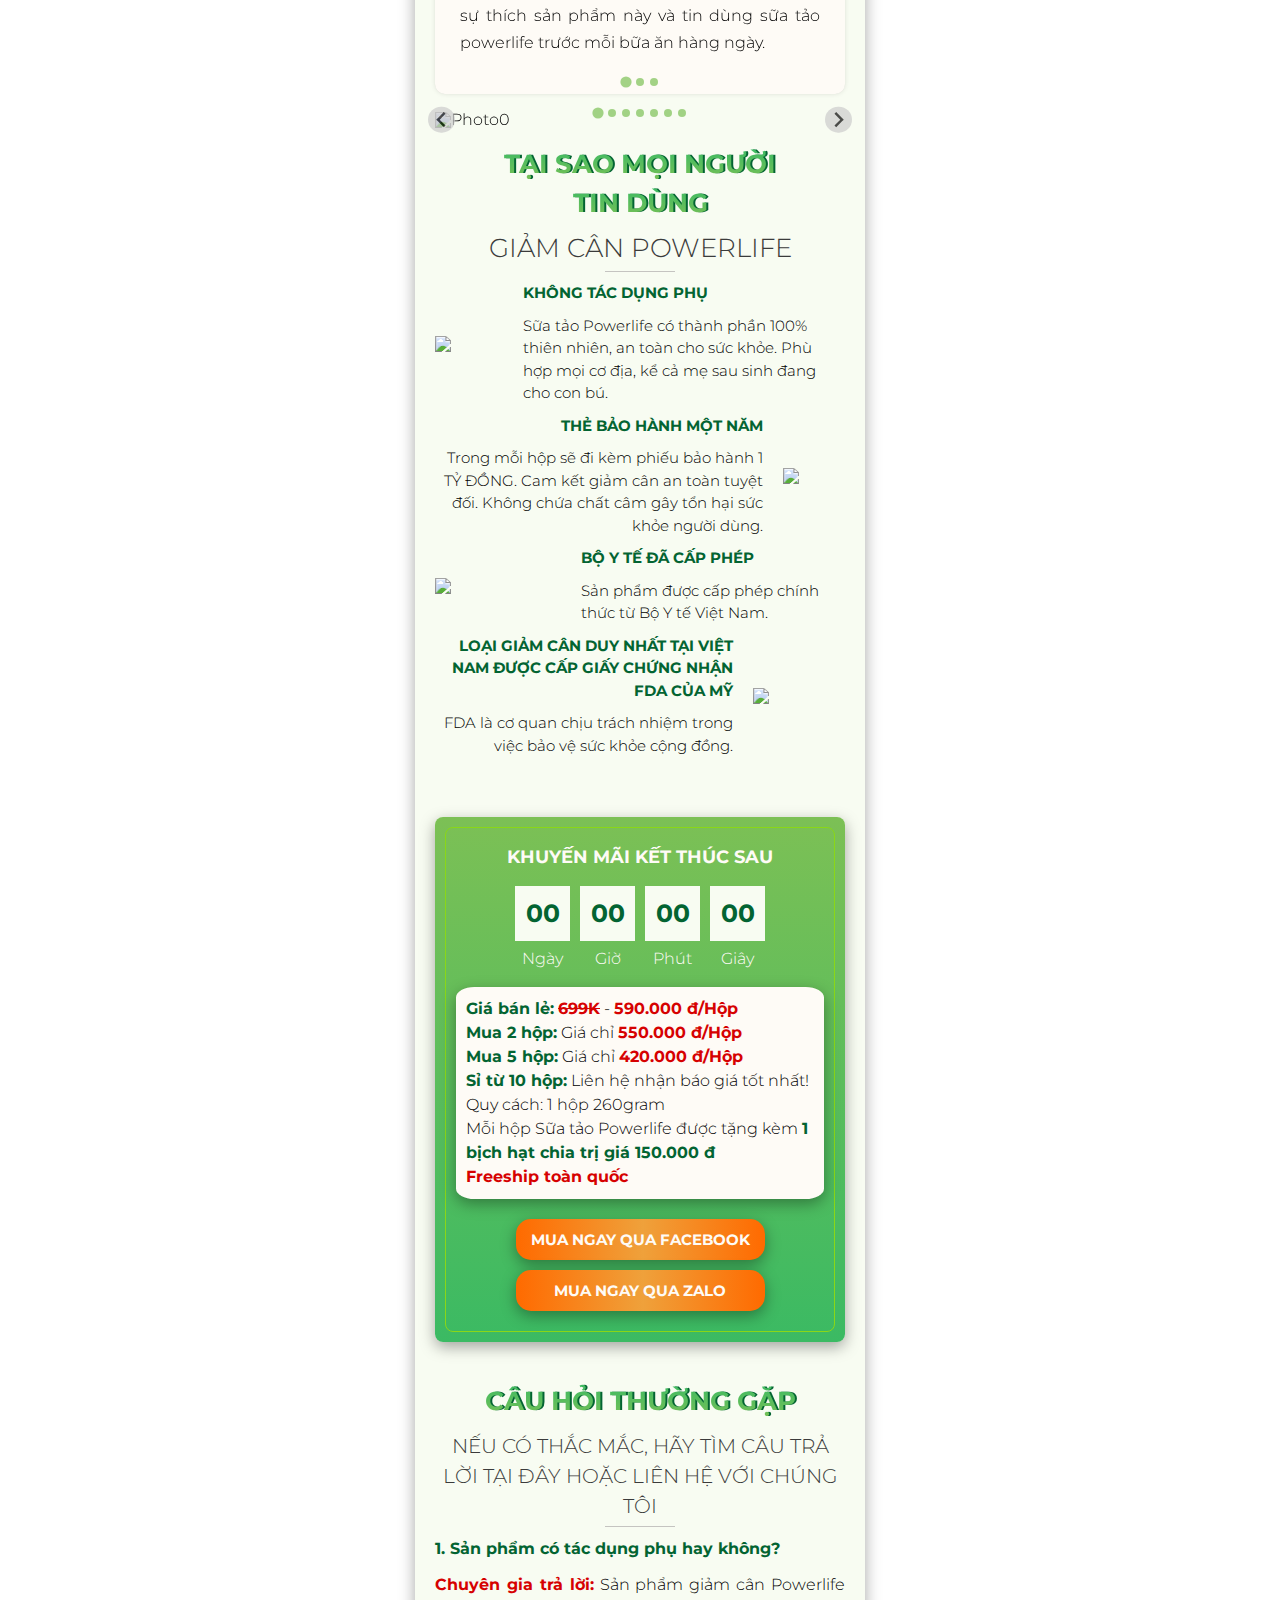
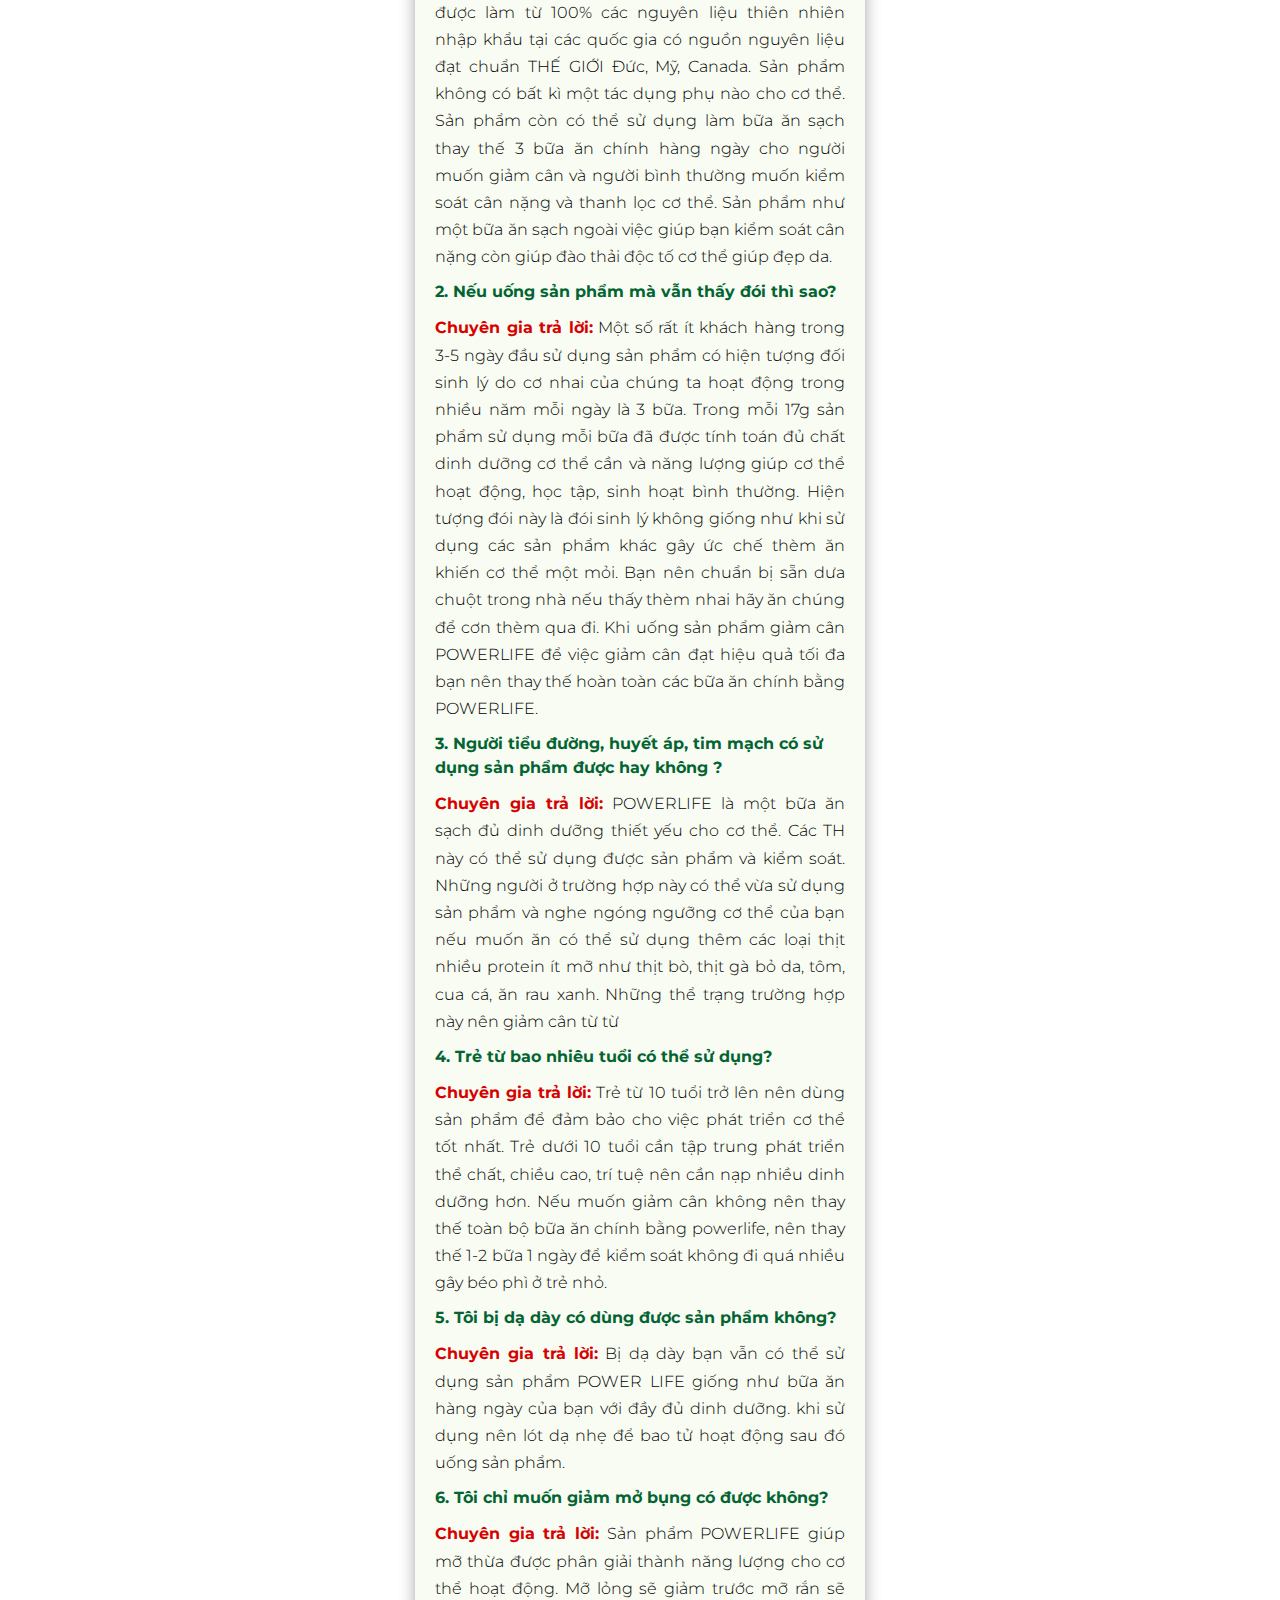
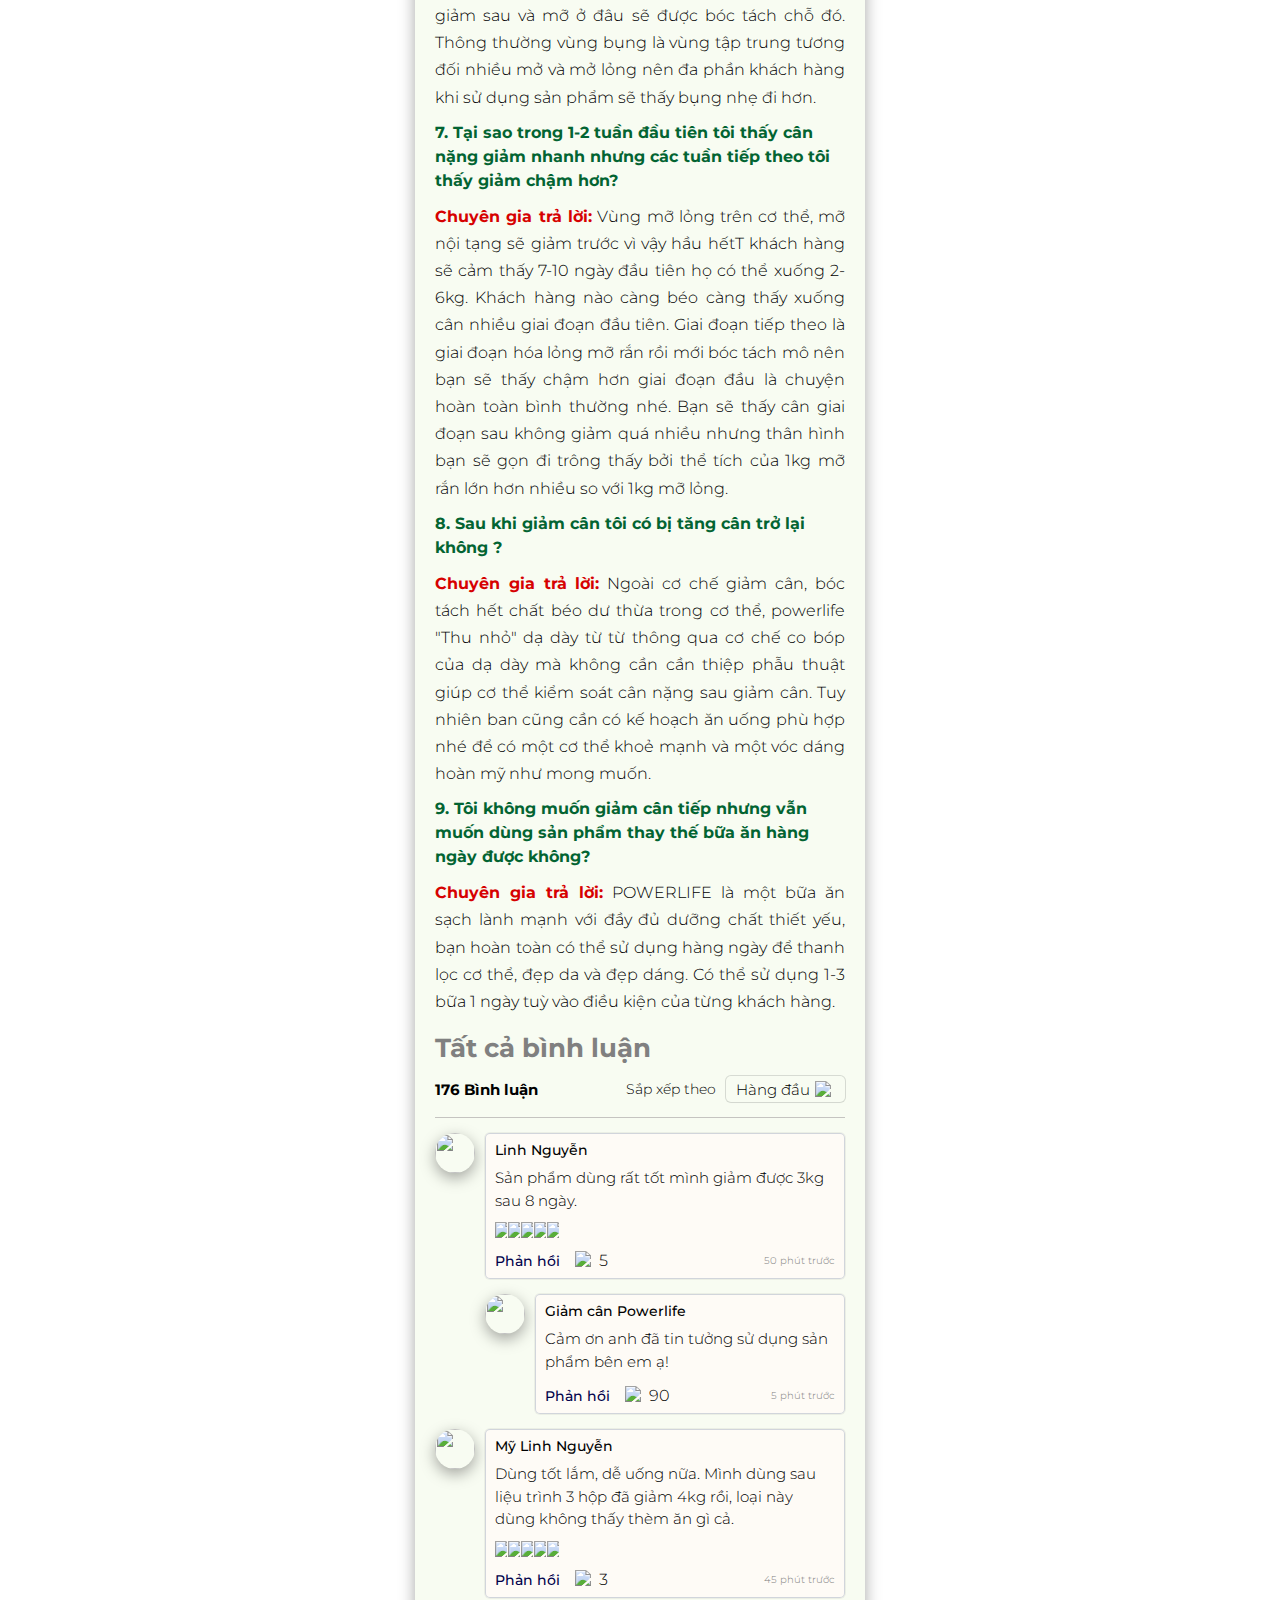
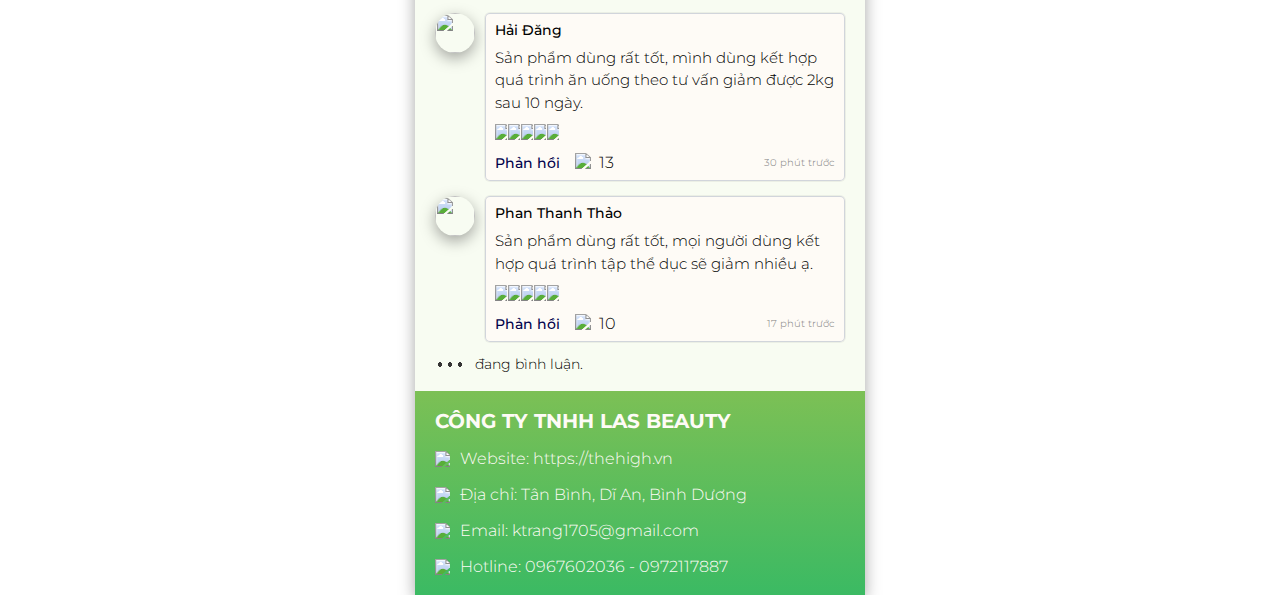
==== commit 074c49e0: "update" ====
--- a/index.html
+++ b/index.html
@@ -91,7 +91,7 @@
       <div class="flex_column not_gap">
         <div class="title_26 green_gradient line_height_13">THÀNH PHẦN</div>
         <div class="title_26 green_gradient line_height_13 margin_top_5">
-          AN TOÀN LÀNH TÍN
+          AN TOÀN LÀNH TÍNH
         </div>
       </div>
     </div>
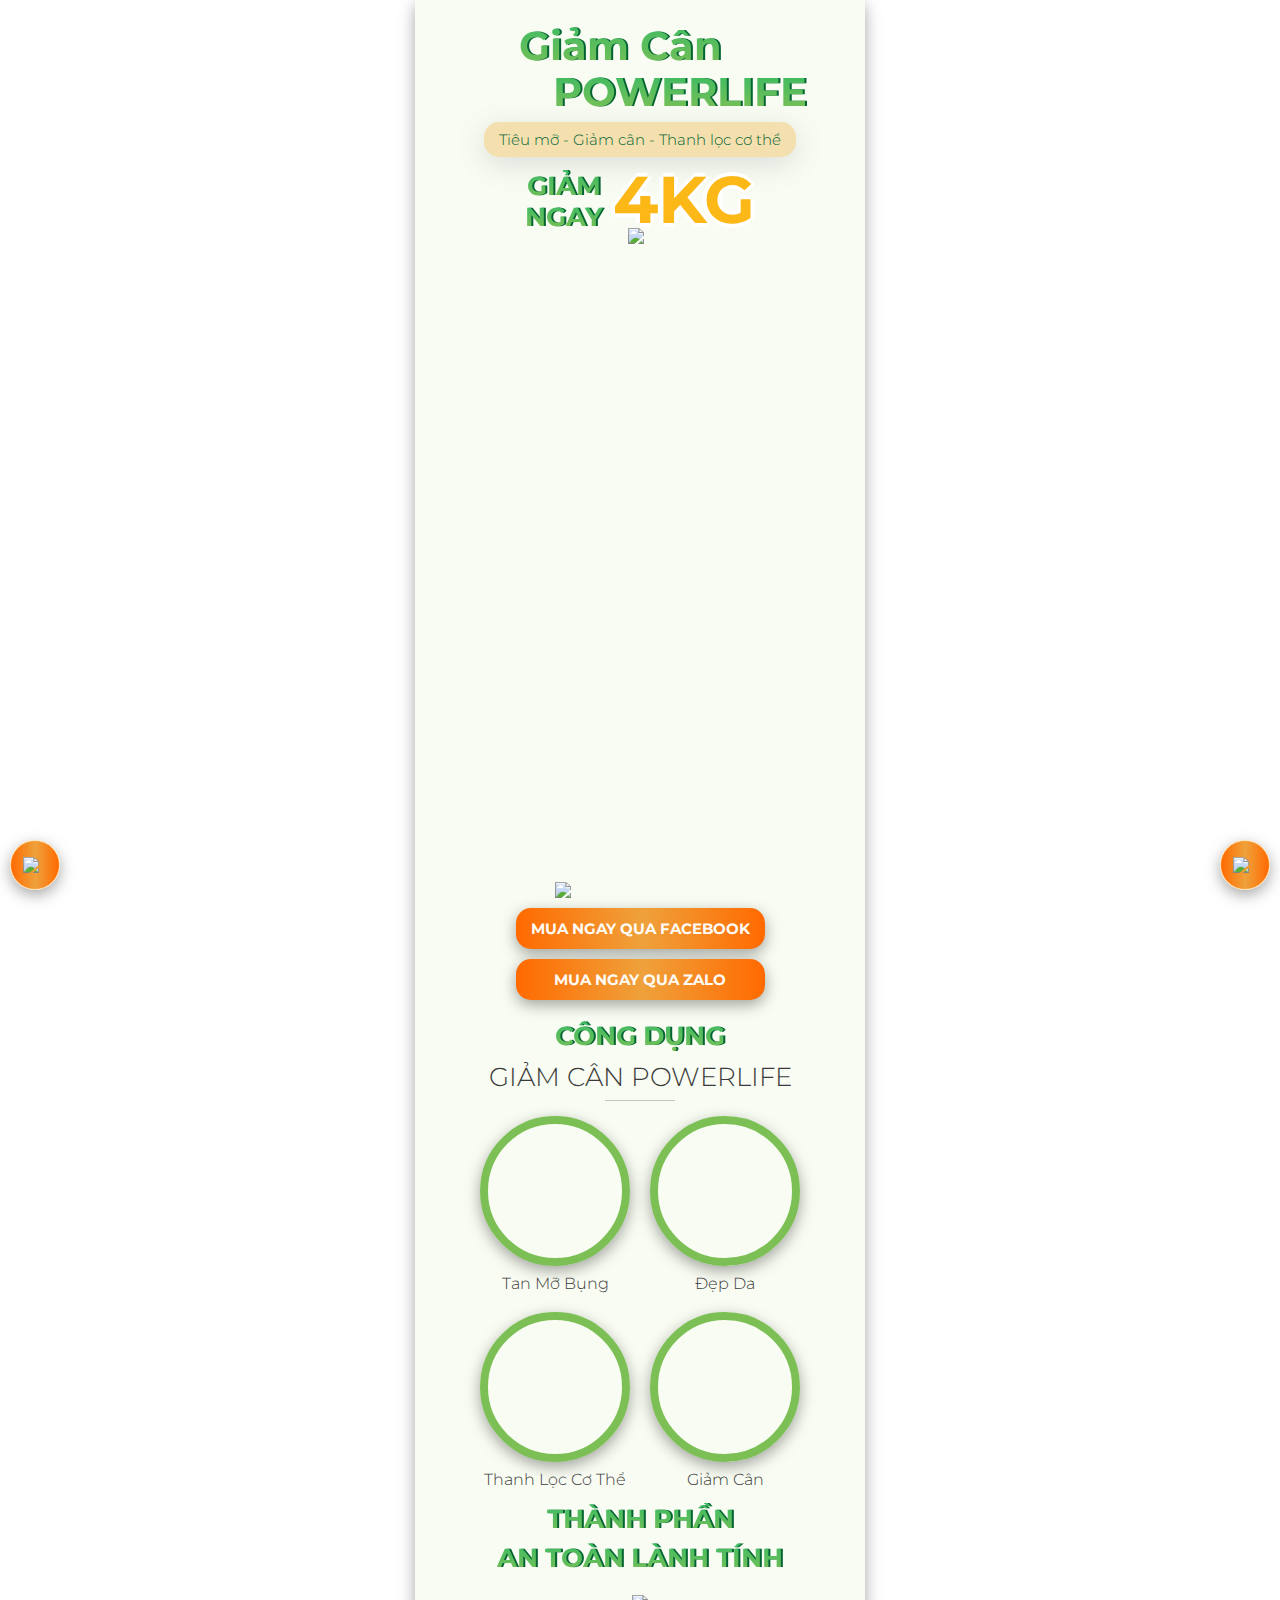
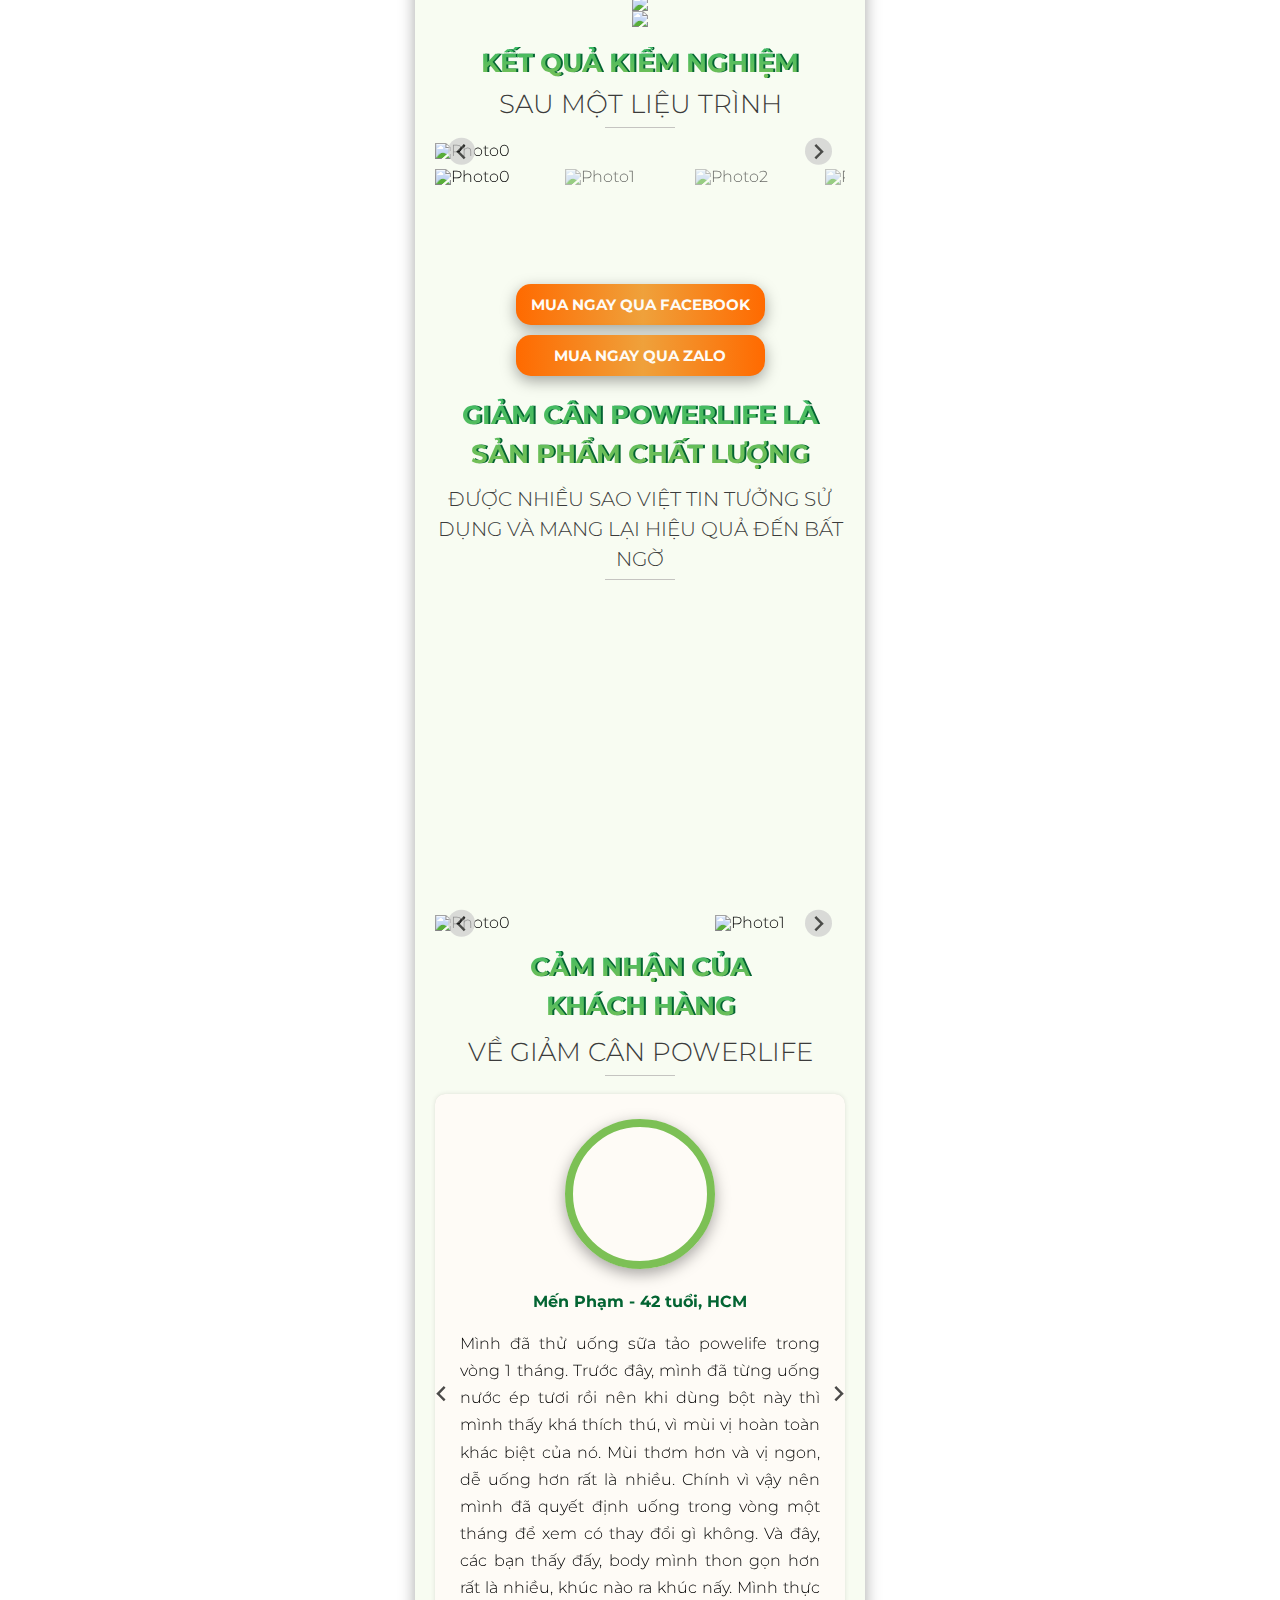
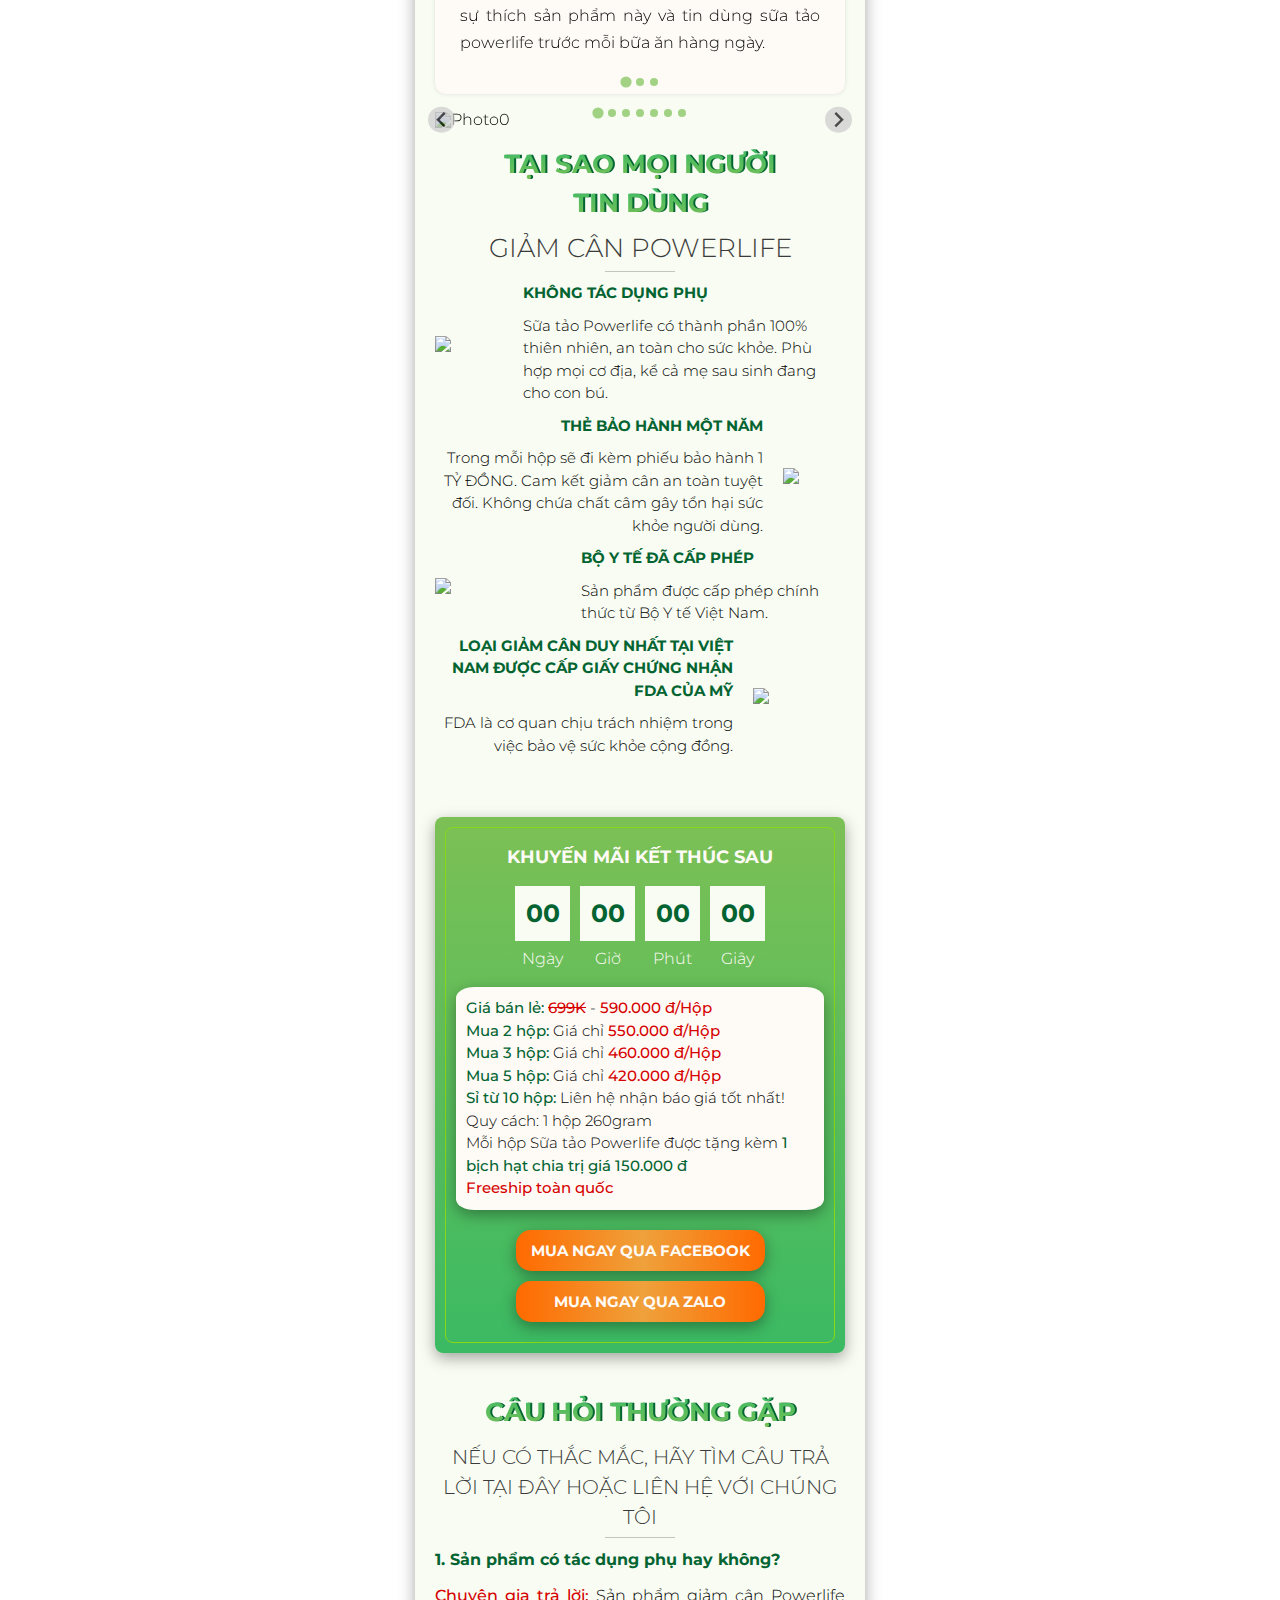
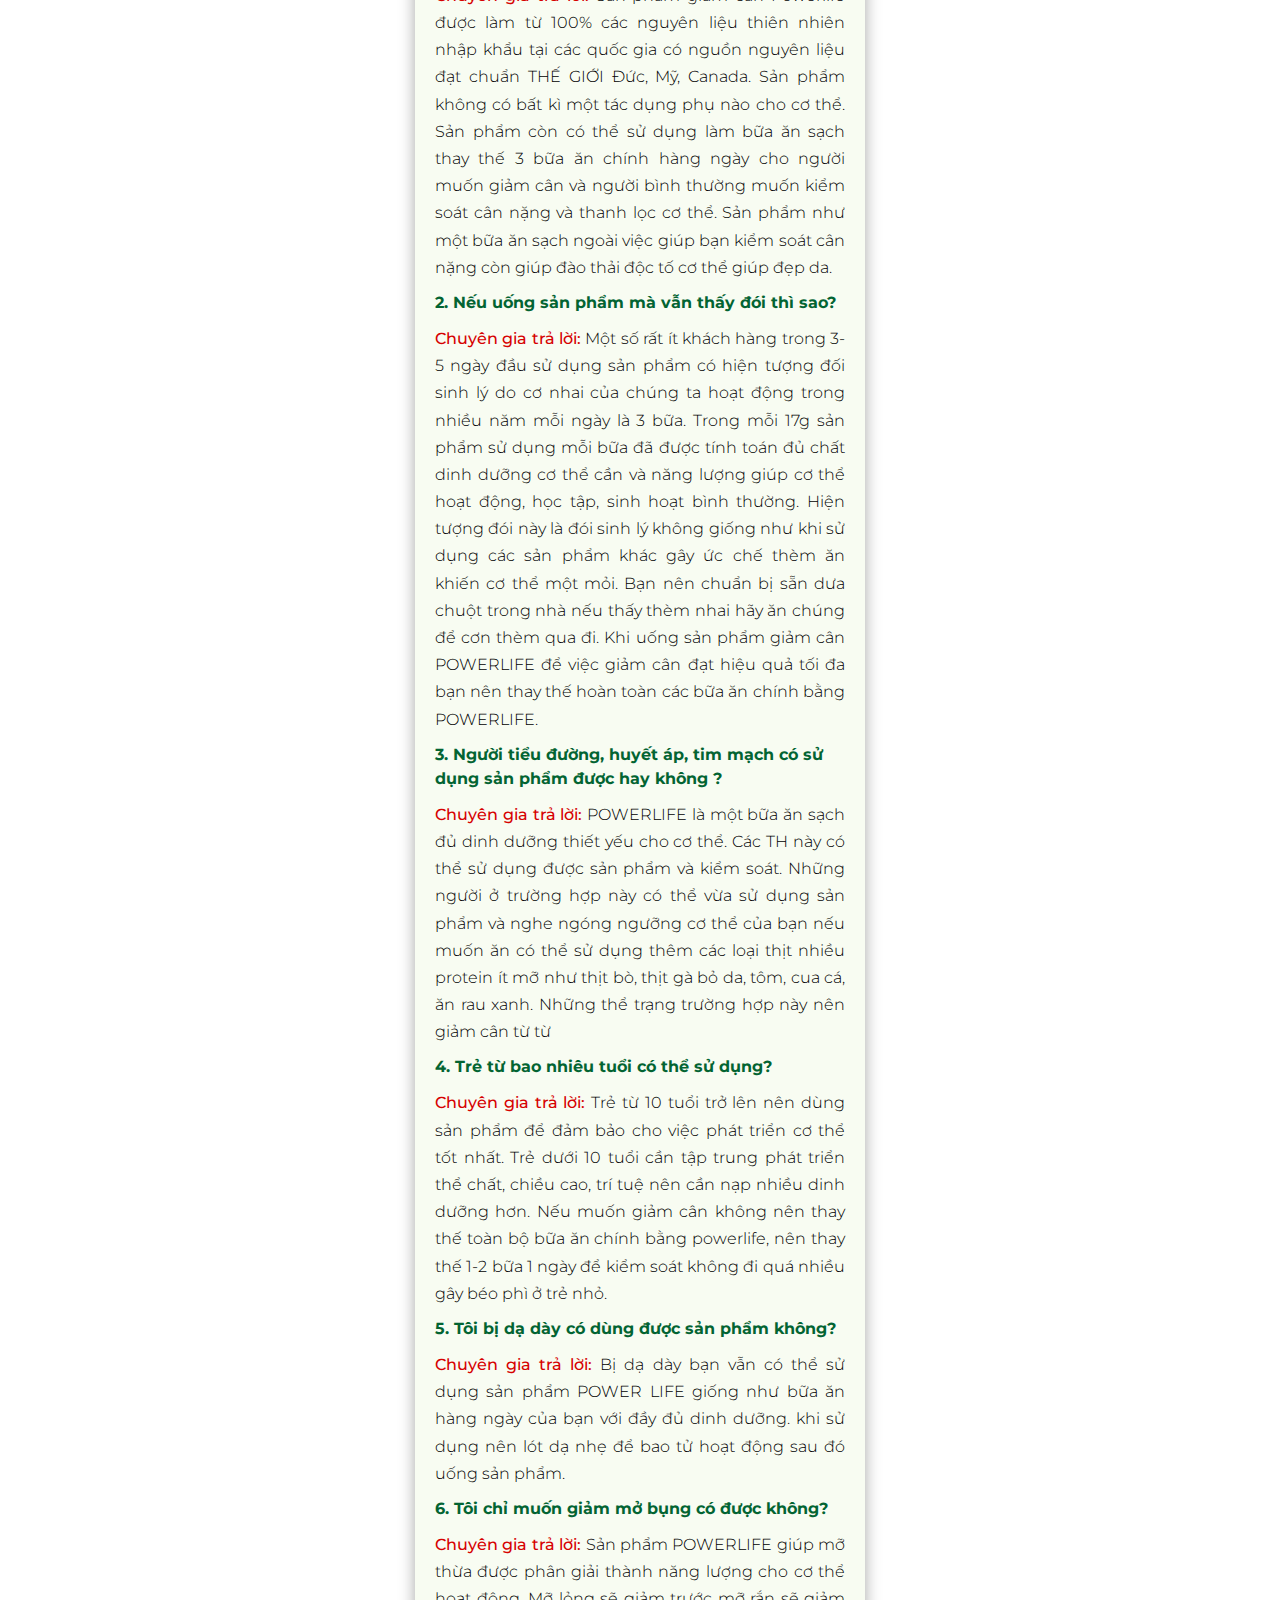
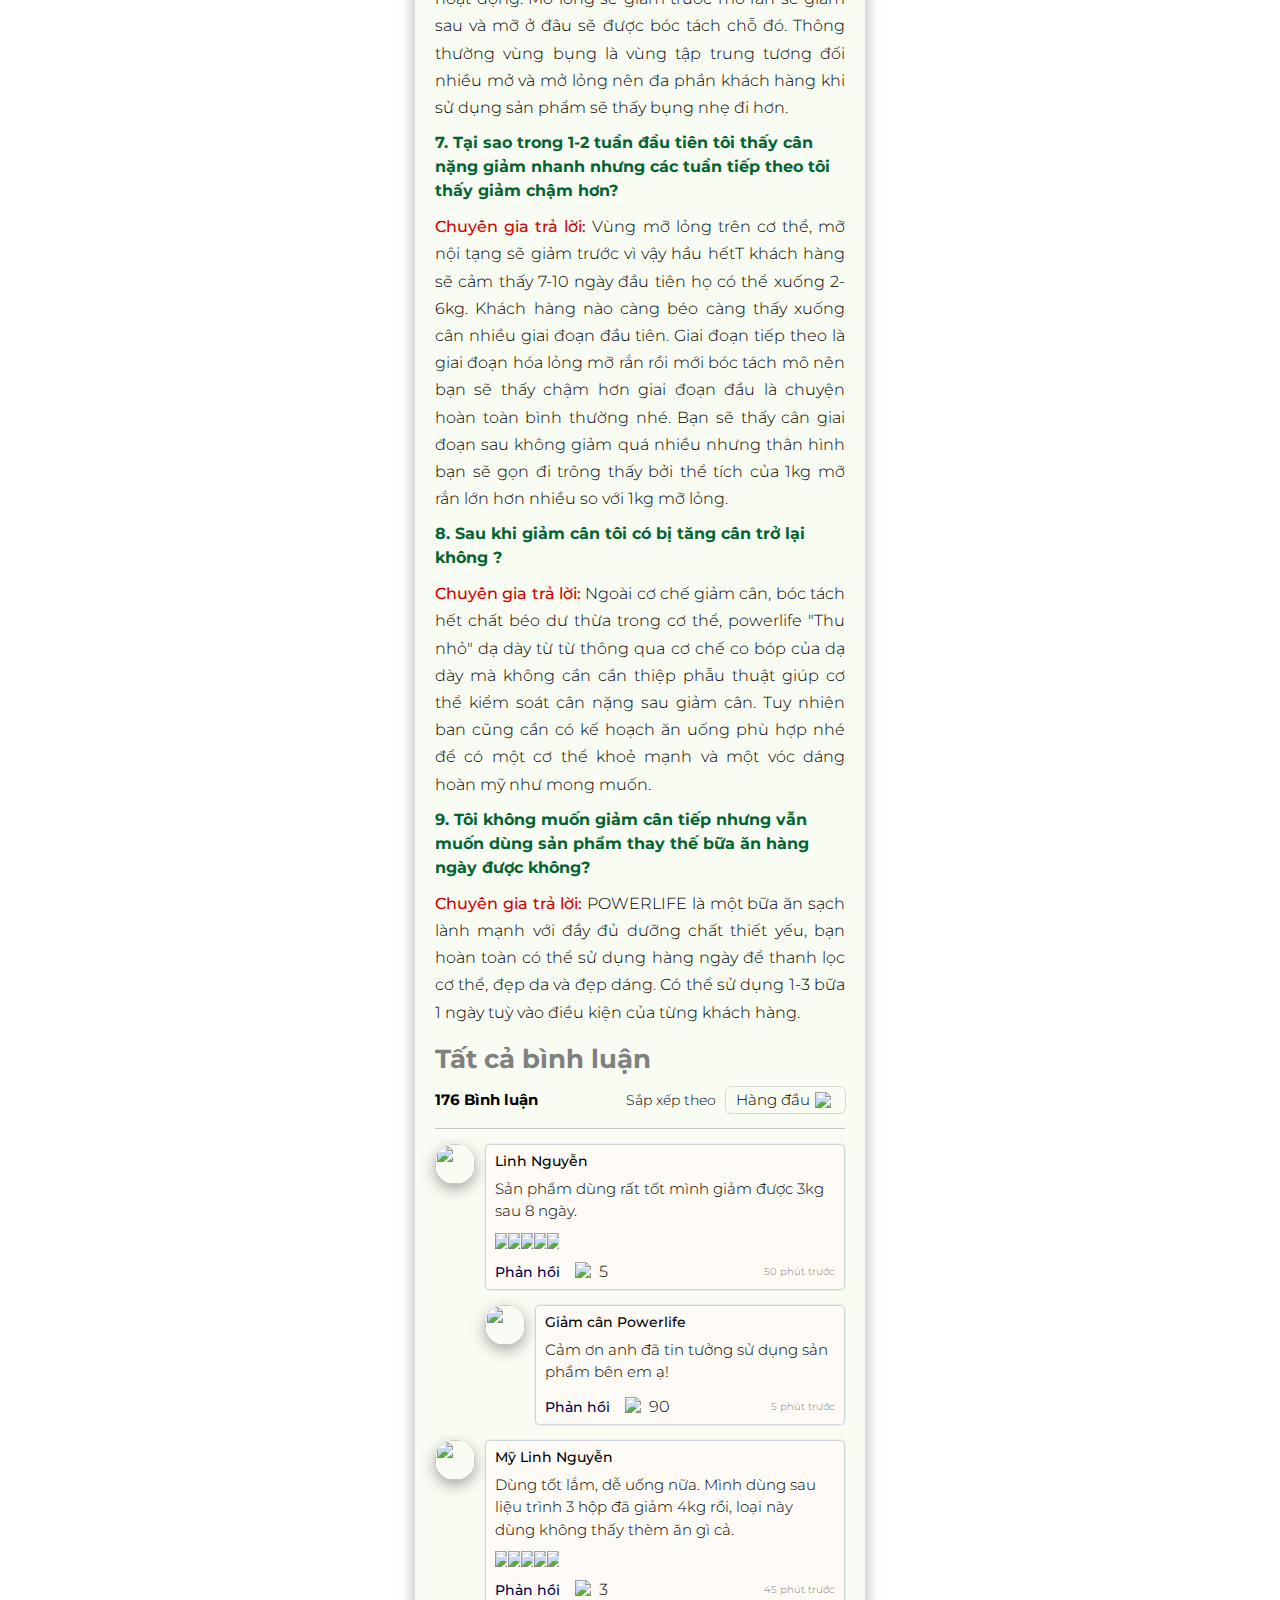
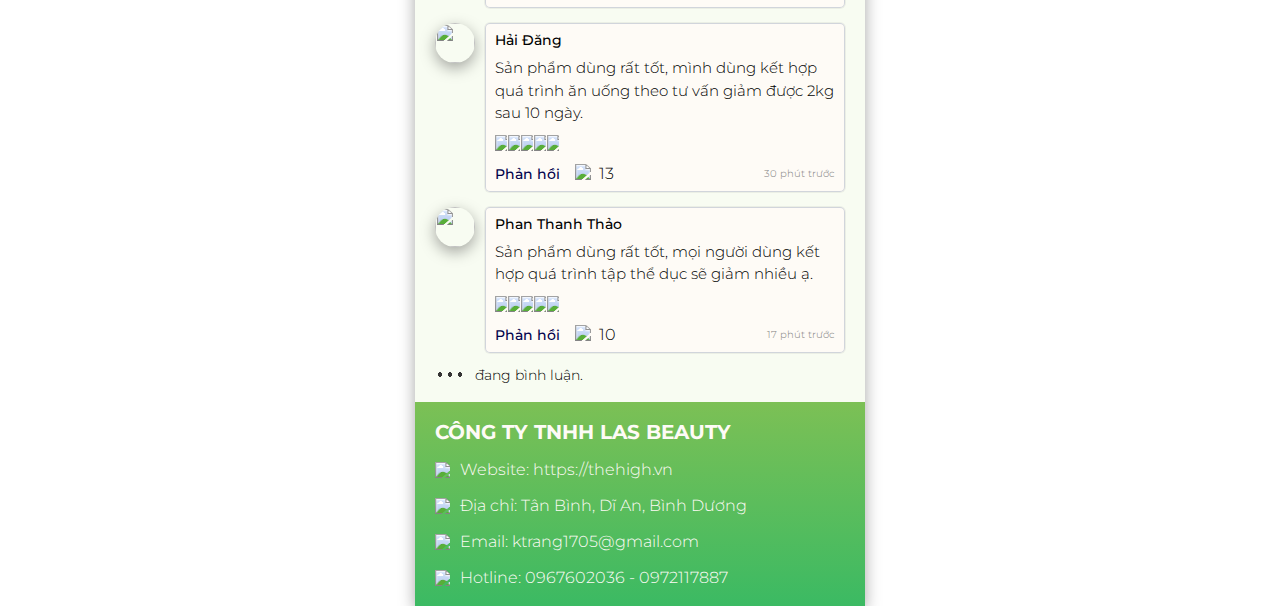
==== commit 99d0135d: "update" ====
--- a/index.html
+++ b/index.html
@@ -518,11 +518,13 @@
               </div>
             </div>
           </div>
-          <div class="part_9_wrap_3">
+          <div class="part_9_wrap_3 content_small">
             <span class="font_weight_bold_green">Giá bán lẻ:</span> <span
               class="font_weight_bold_red_line_through">699K</span> - <span class="font_weight_bold_red">590.000
               đ/Hộp</span><br>
             <span class="font_weight_bold_green">Mua 2 hộp:</span> Giá chỉ <span class="font_weight_bold_red">550.000
+              đ/Hộp</span><br>
+            <span class="font_weight_bold_green">Mua 3 hộp:</span> Giá chỉ <span class="font_weight_bold_red">460.000
               đ/Hộp</span><br>
             <span class="font_weight_bold_green">Mua 5 hộp:</span> Giá chỉ <span class="font_weight_bold_red">420.000
               đ/Hộp</span><br>
--- a/index.css
+++ b/index.css
@@ -178,15 +178,15 @@
   font-weight: bold;
 }
 .font_weight_bold_green {
-  font-weight: bold;
+  font-weight: 500;
   color: var(--color-green-3);
 }
 .font_weight_bold_red {
-  font-weight: bold;
+  font-weight: 500;
   color: rgb(214, 1, 1);
 }
 .font_weight_bold_red_line_through {
-  font-weight: bold;
+  font-weight: 500;
   color: rgb(214, 1, 1);
   text-decoration: line-through;
 }
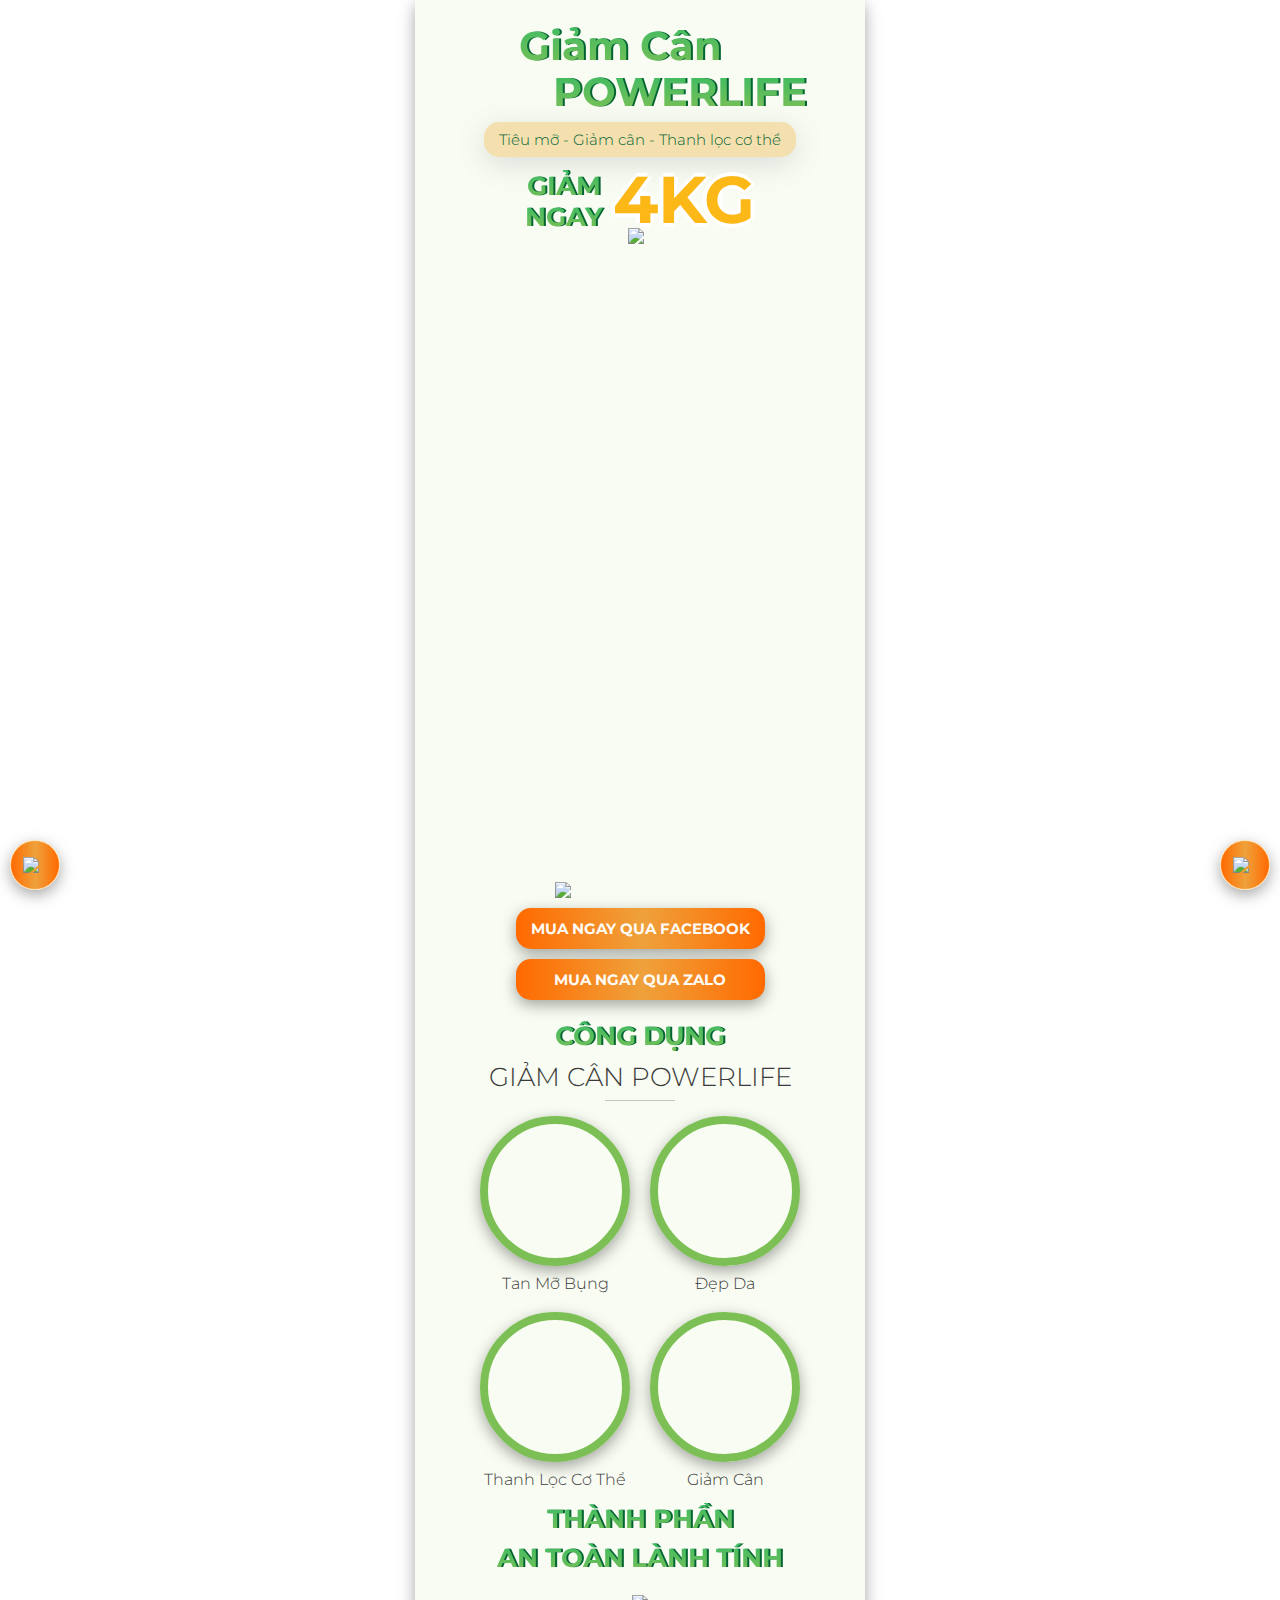
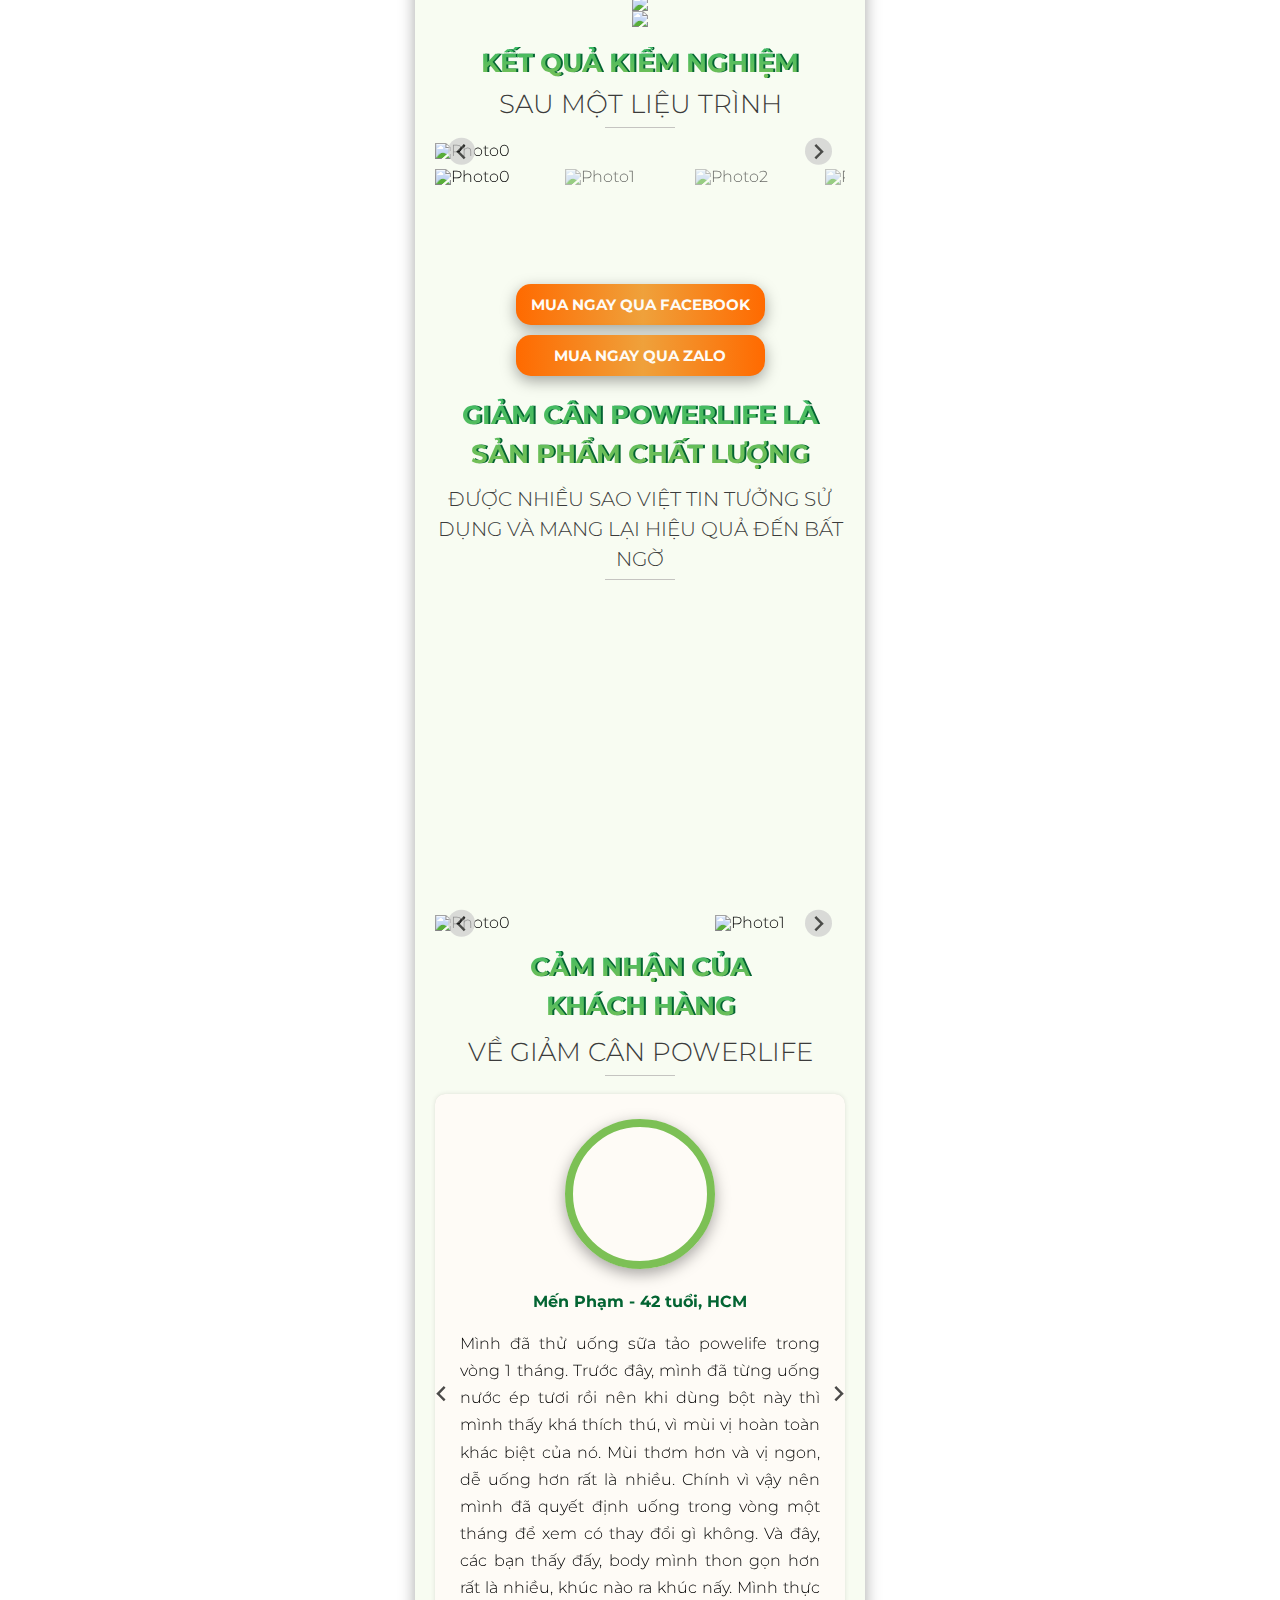
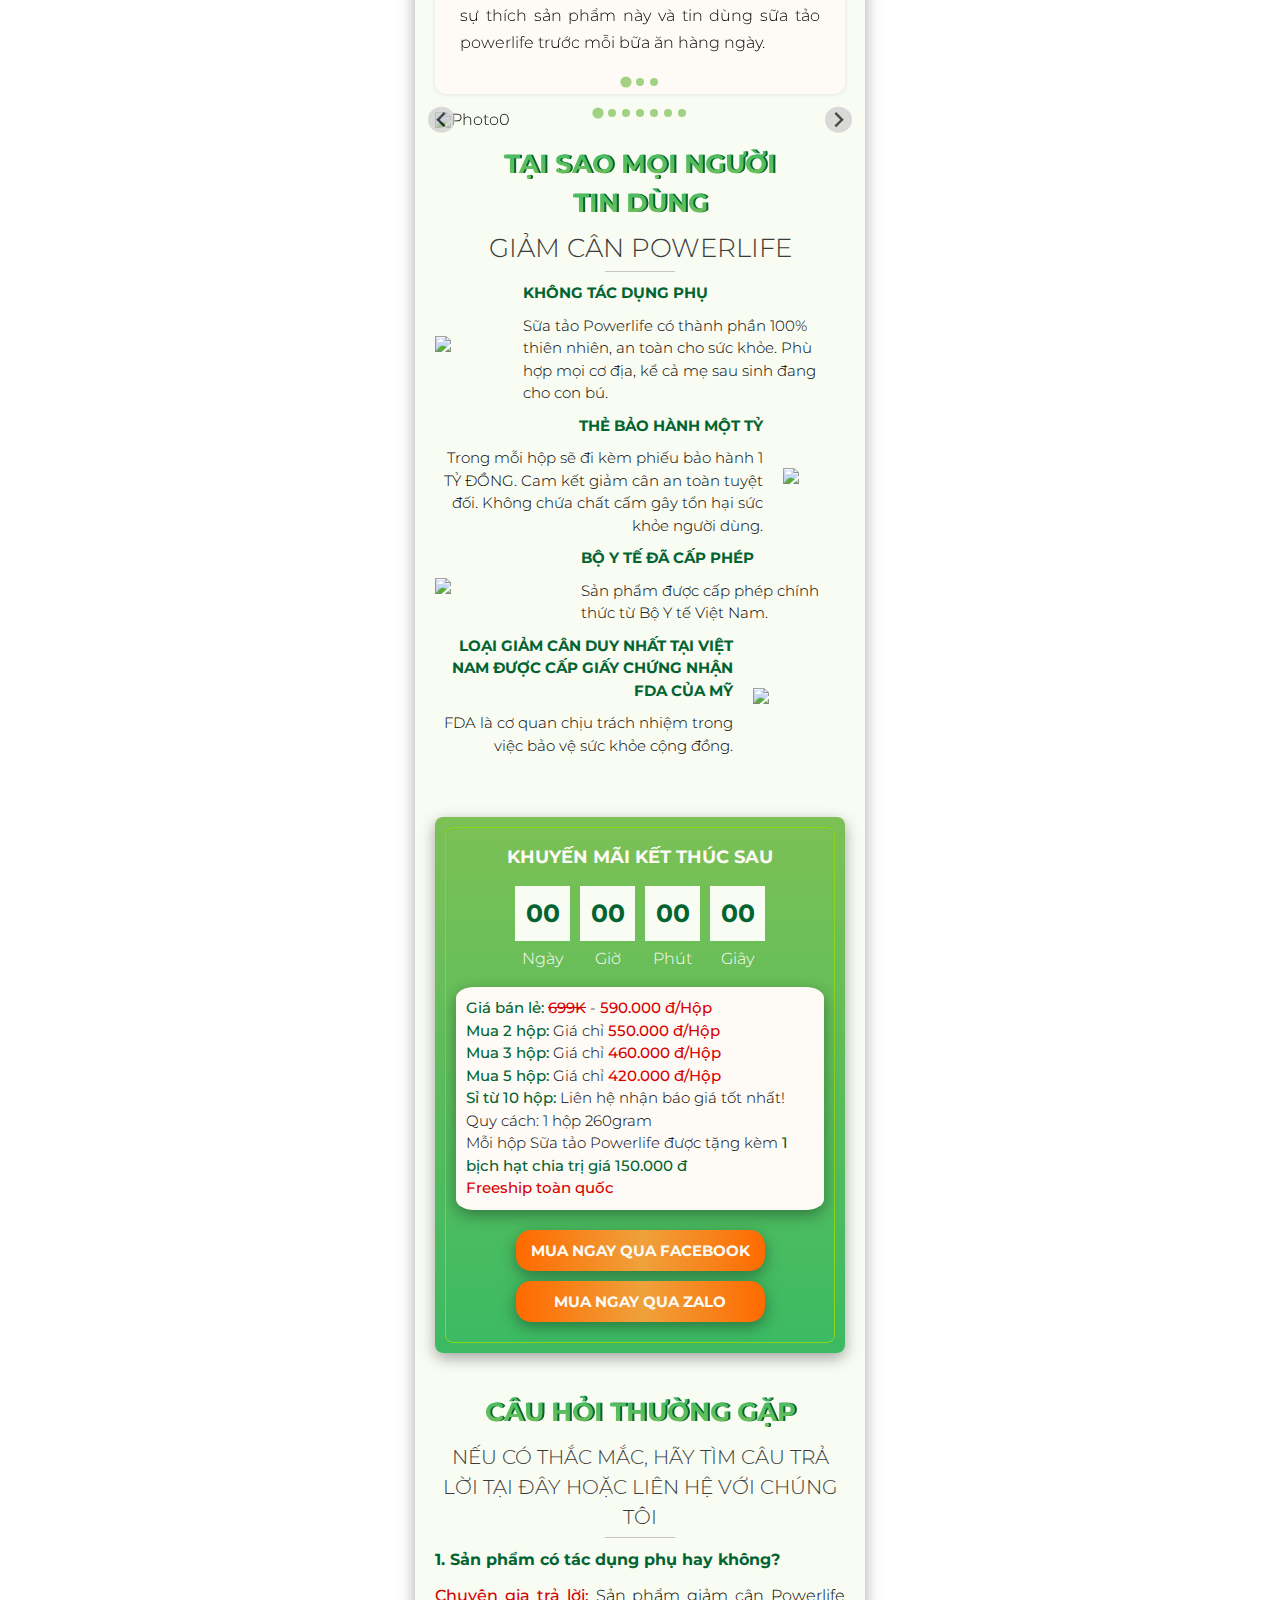
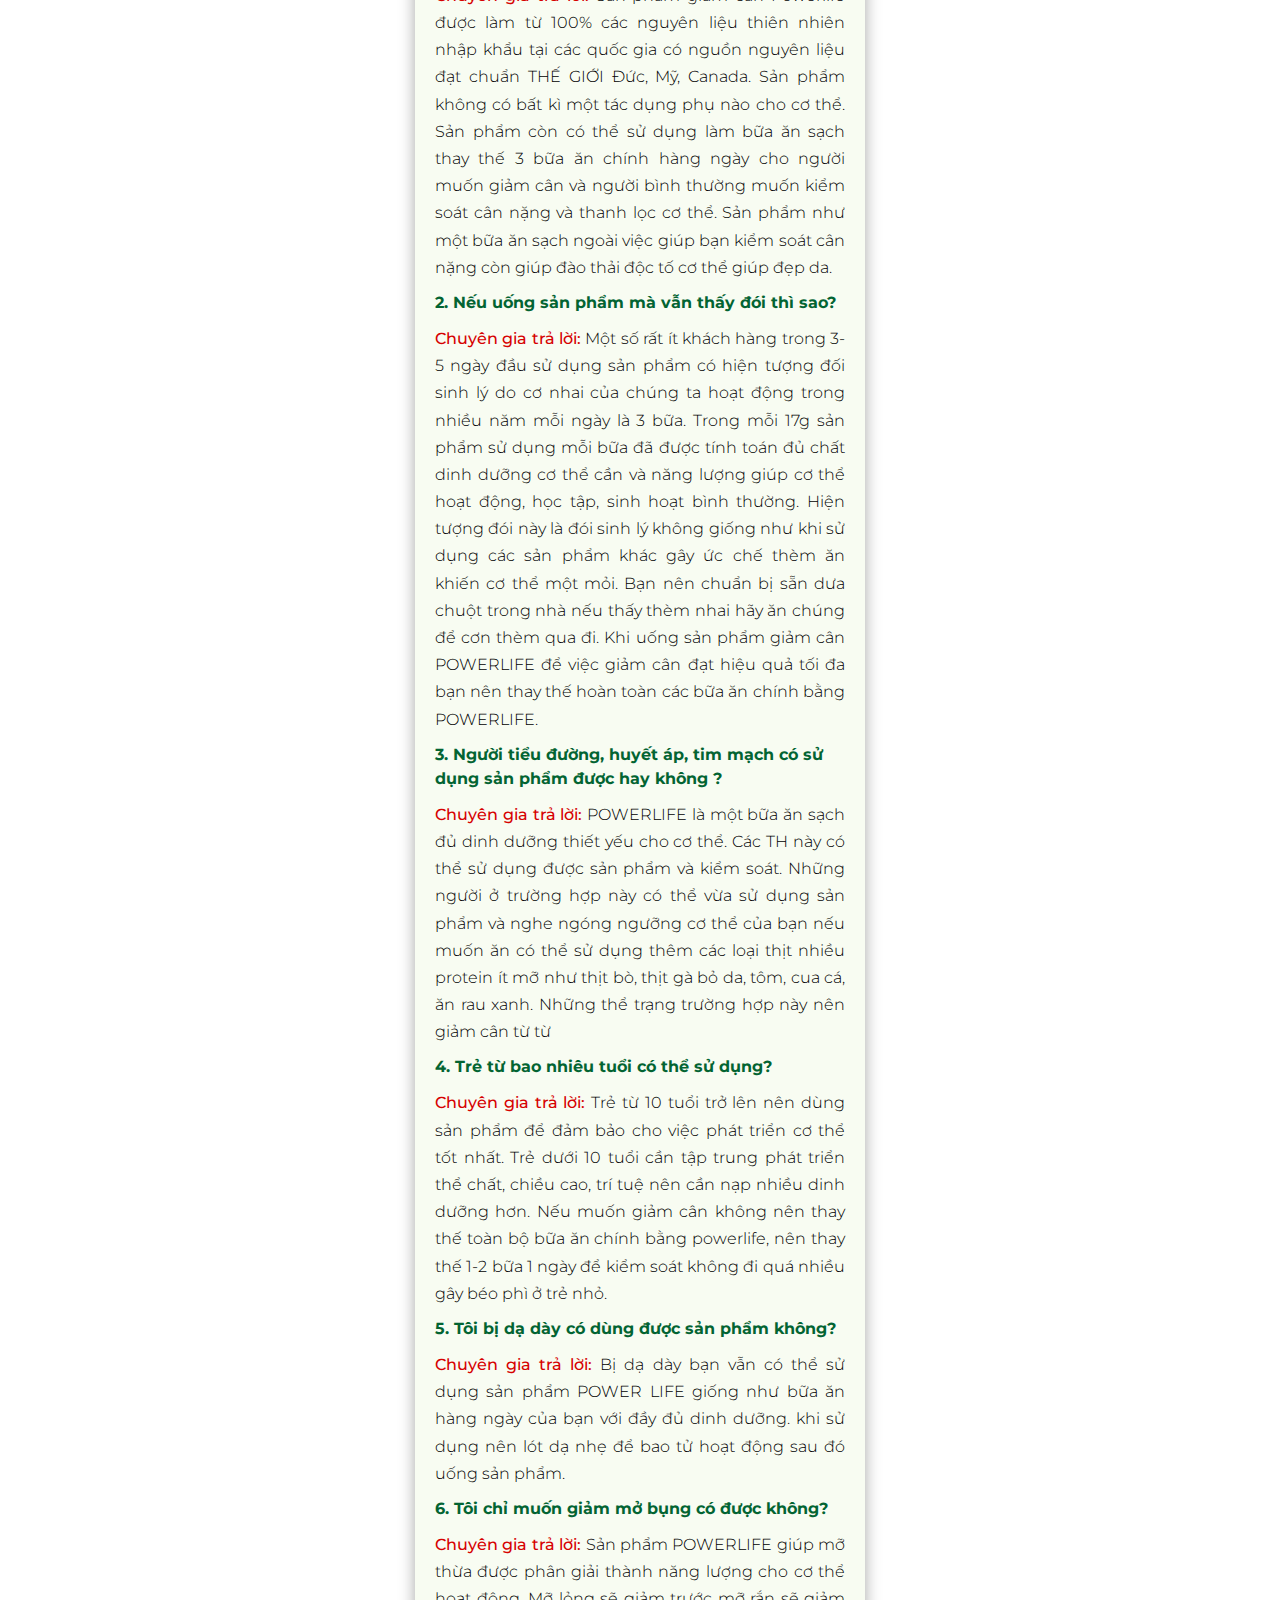
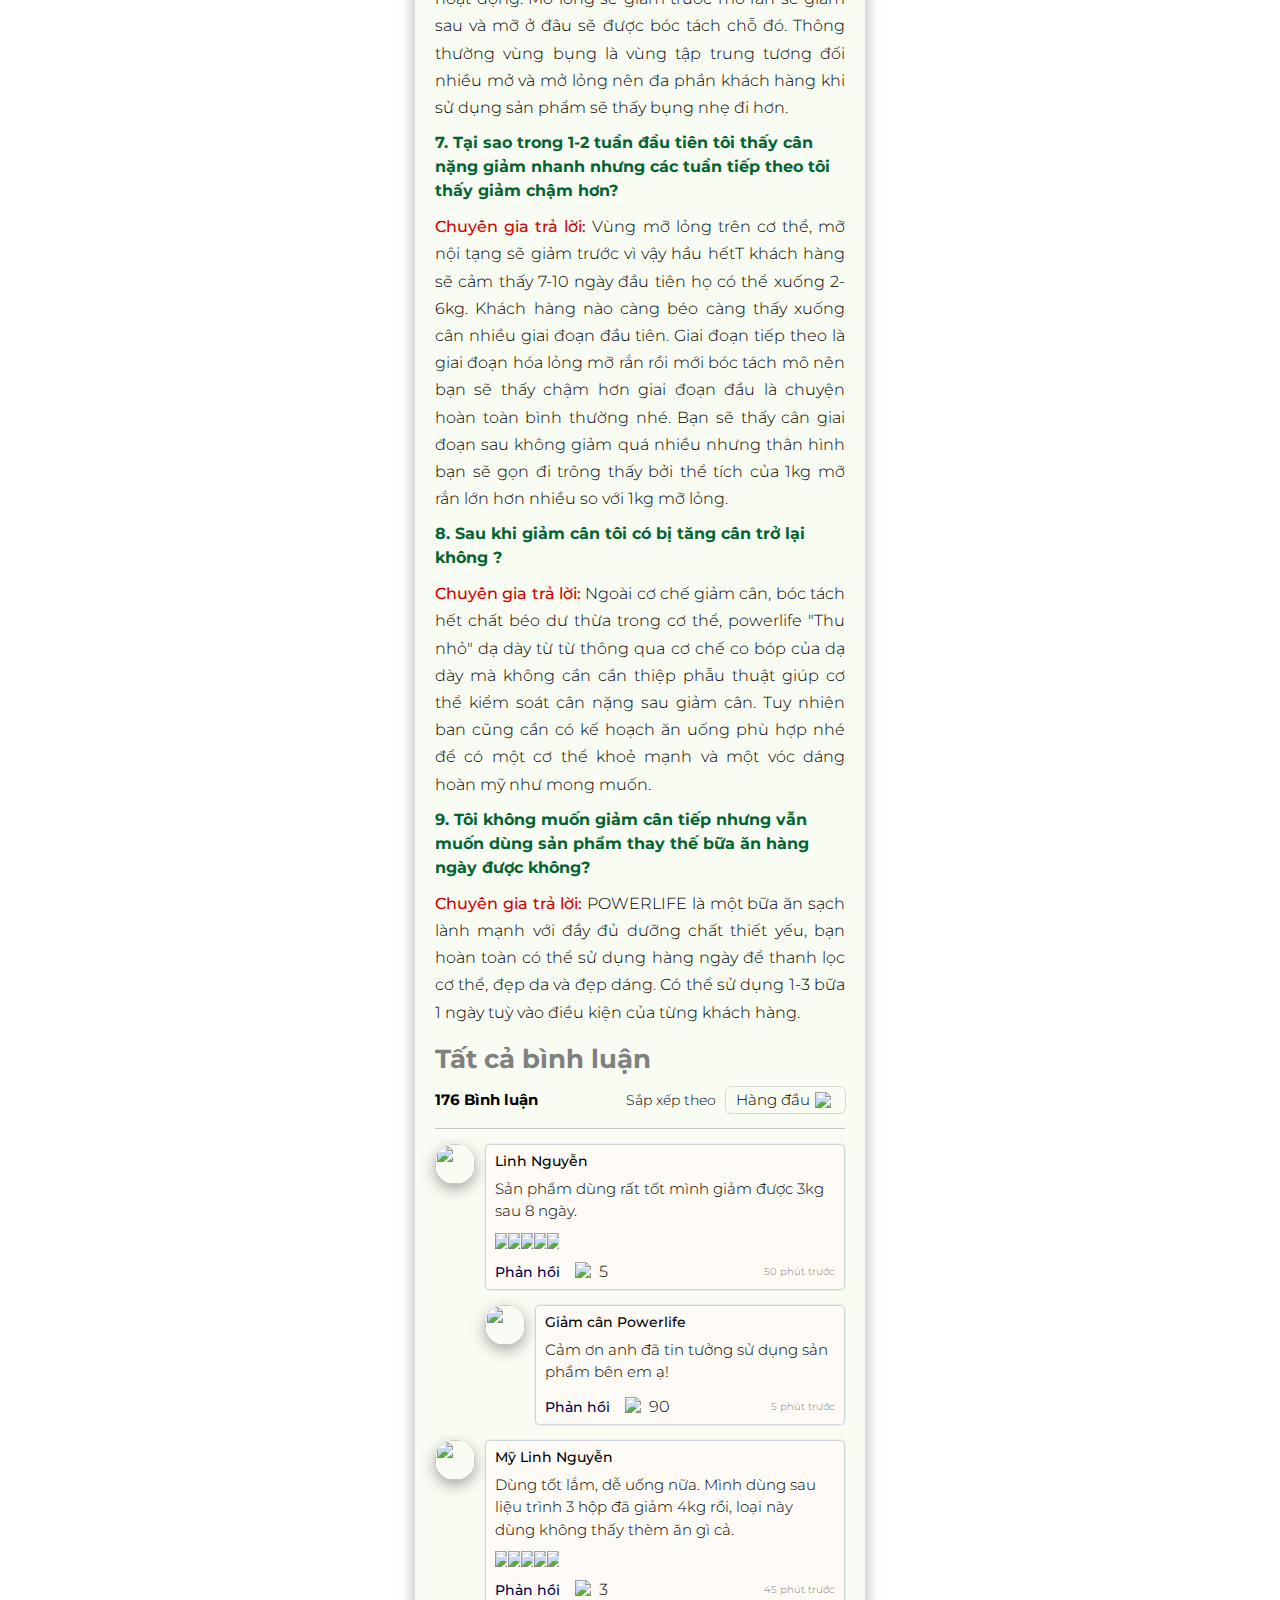
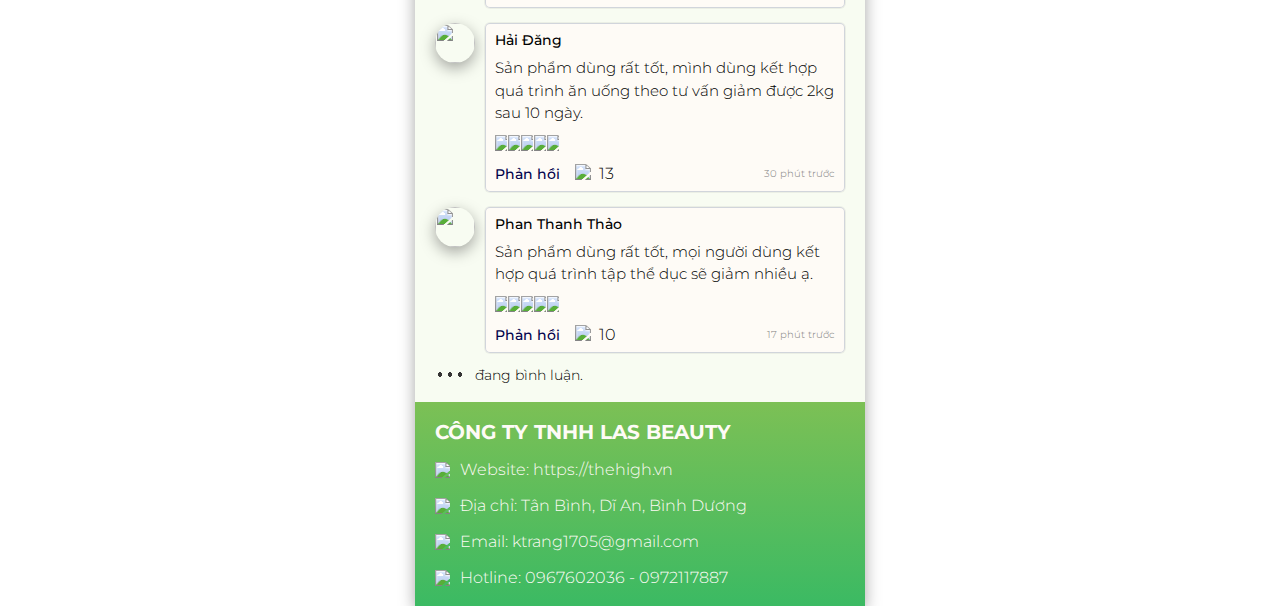
==== commit cc6241a5: "update" ====
--- a/index.html
+++ b/index.html
@@ -444,10 +444,10 @@
       <div class="flex_row gap_20">
         <div class="flex_column ">
           <div class="title_15 green_text line_height_15 text_align_right">
-            THẺ BẢO HÀNH MỘT NĂM
+            THẺ BẢO HÀNH MỘT TỶ
           </div>
           <div class="content_small text_align_right">
-            Trong mỗi hộp sẽ đi kèm phiếu bảo hành 1 TỶ ĐỒNG. Cam kết giảm cân an toàn tuyệt đối. Không chứa chất câm
+            Trong mỗi hộp sẽ đi kèm phiếu bảo hành 1 TỶ ĐỒNG. Cam kết giảm cân an toàn tuyệt đối. Không chứa chất cấm
             gây tổn hại sức khỏe người dùng.
           </div>
         </div>
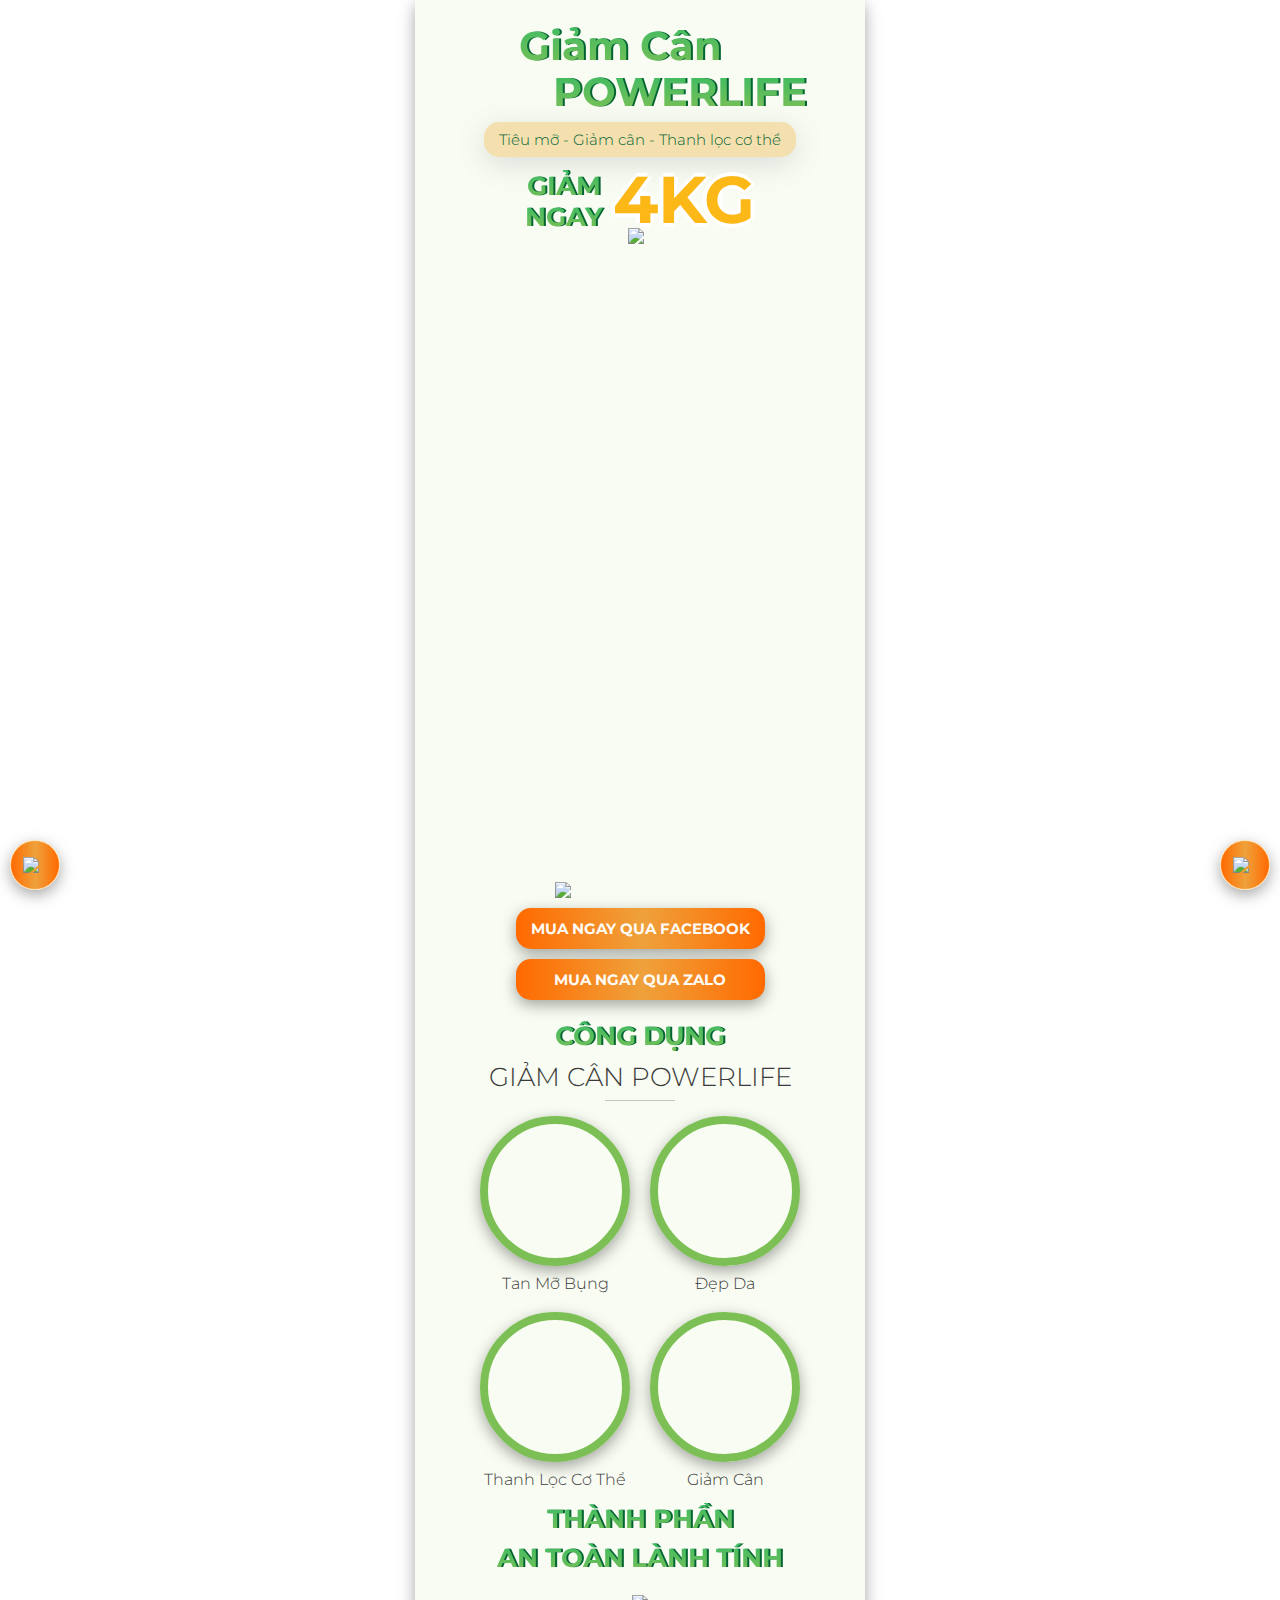
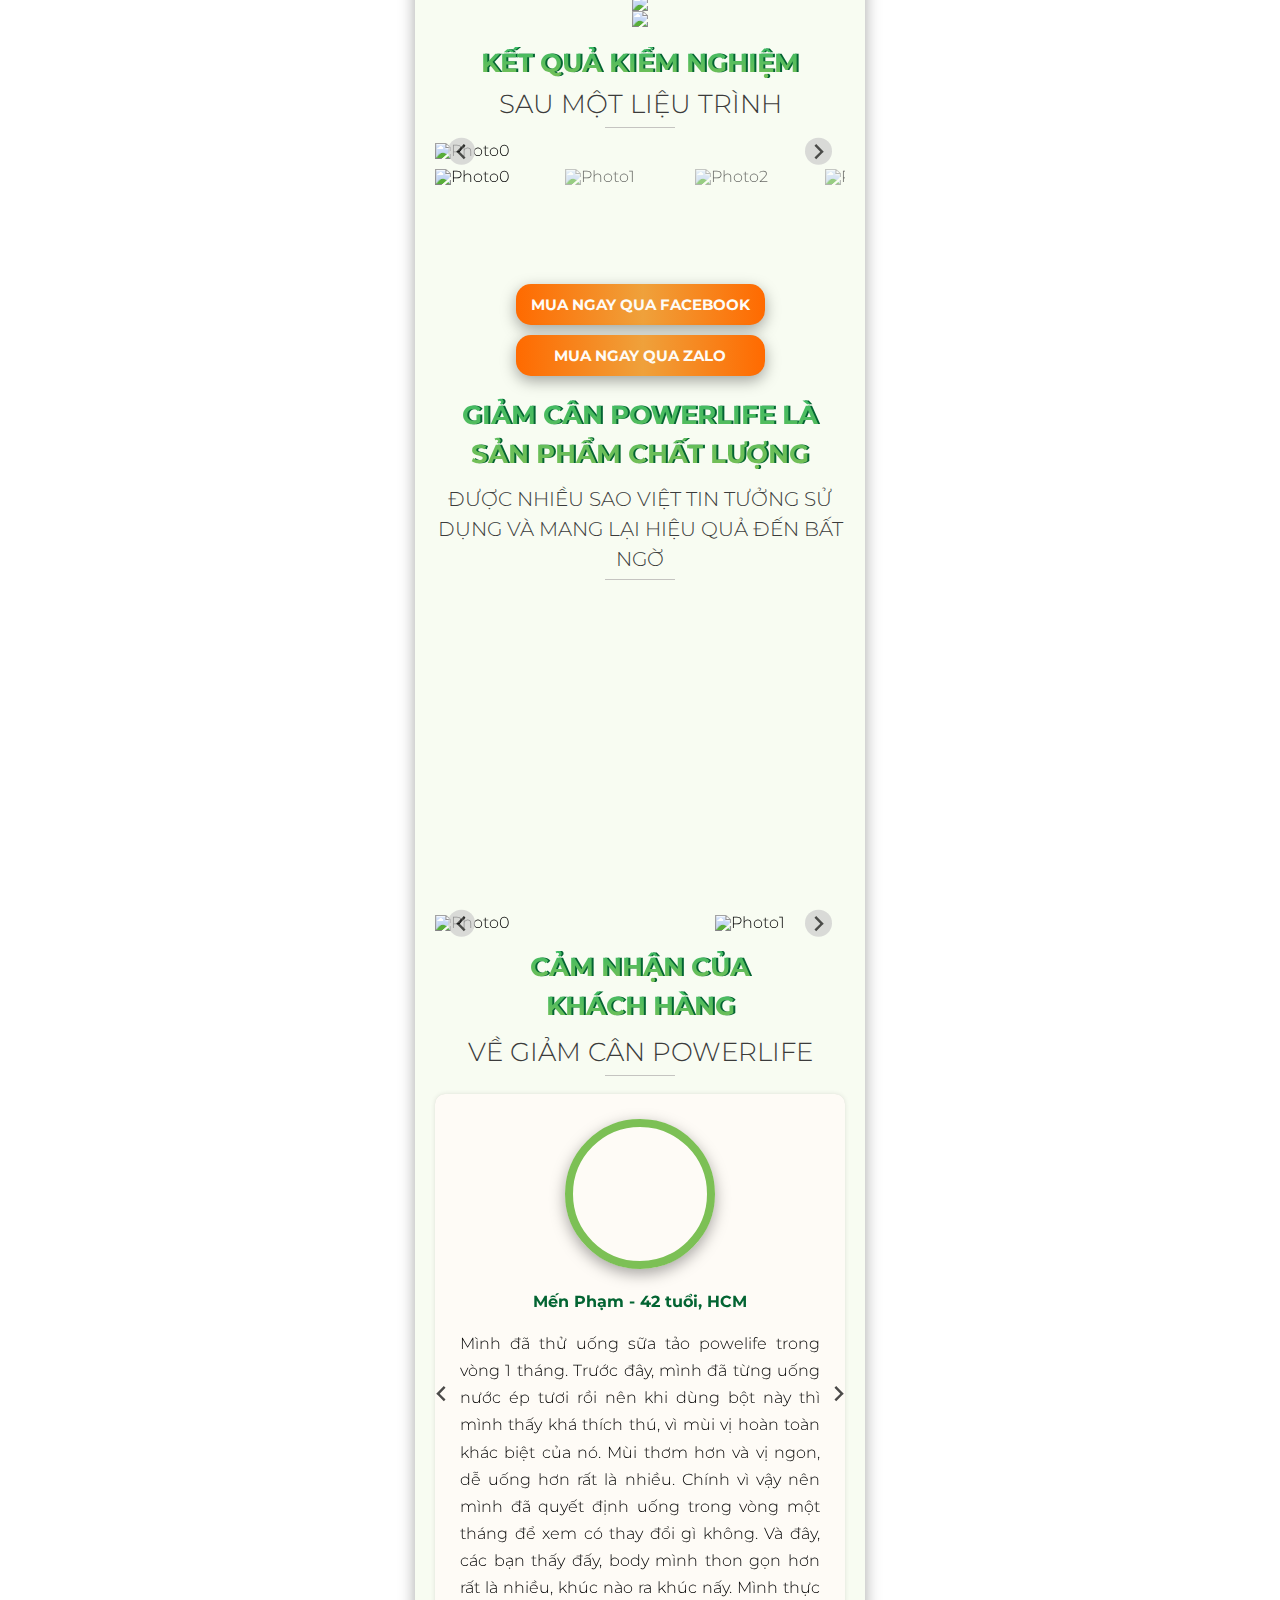
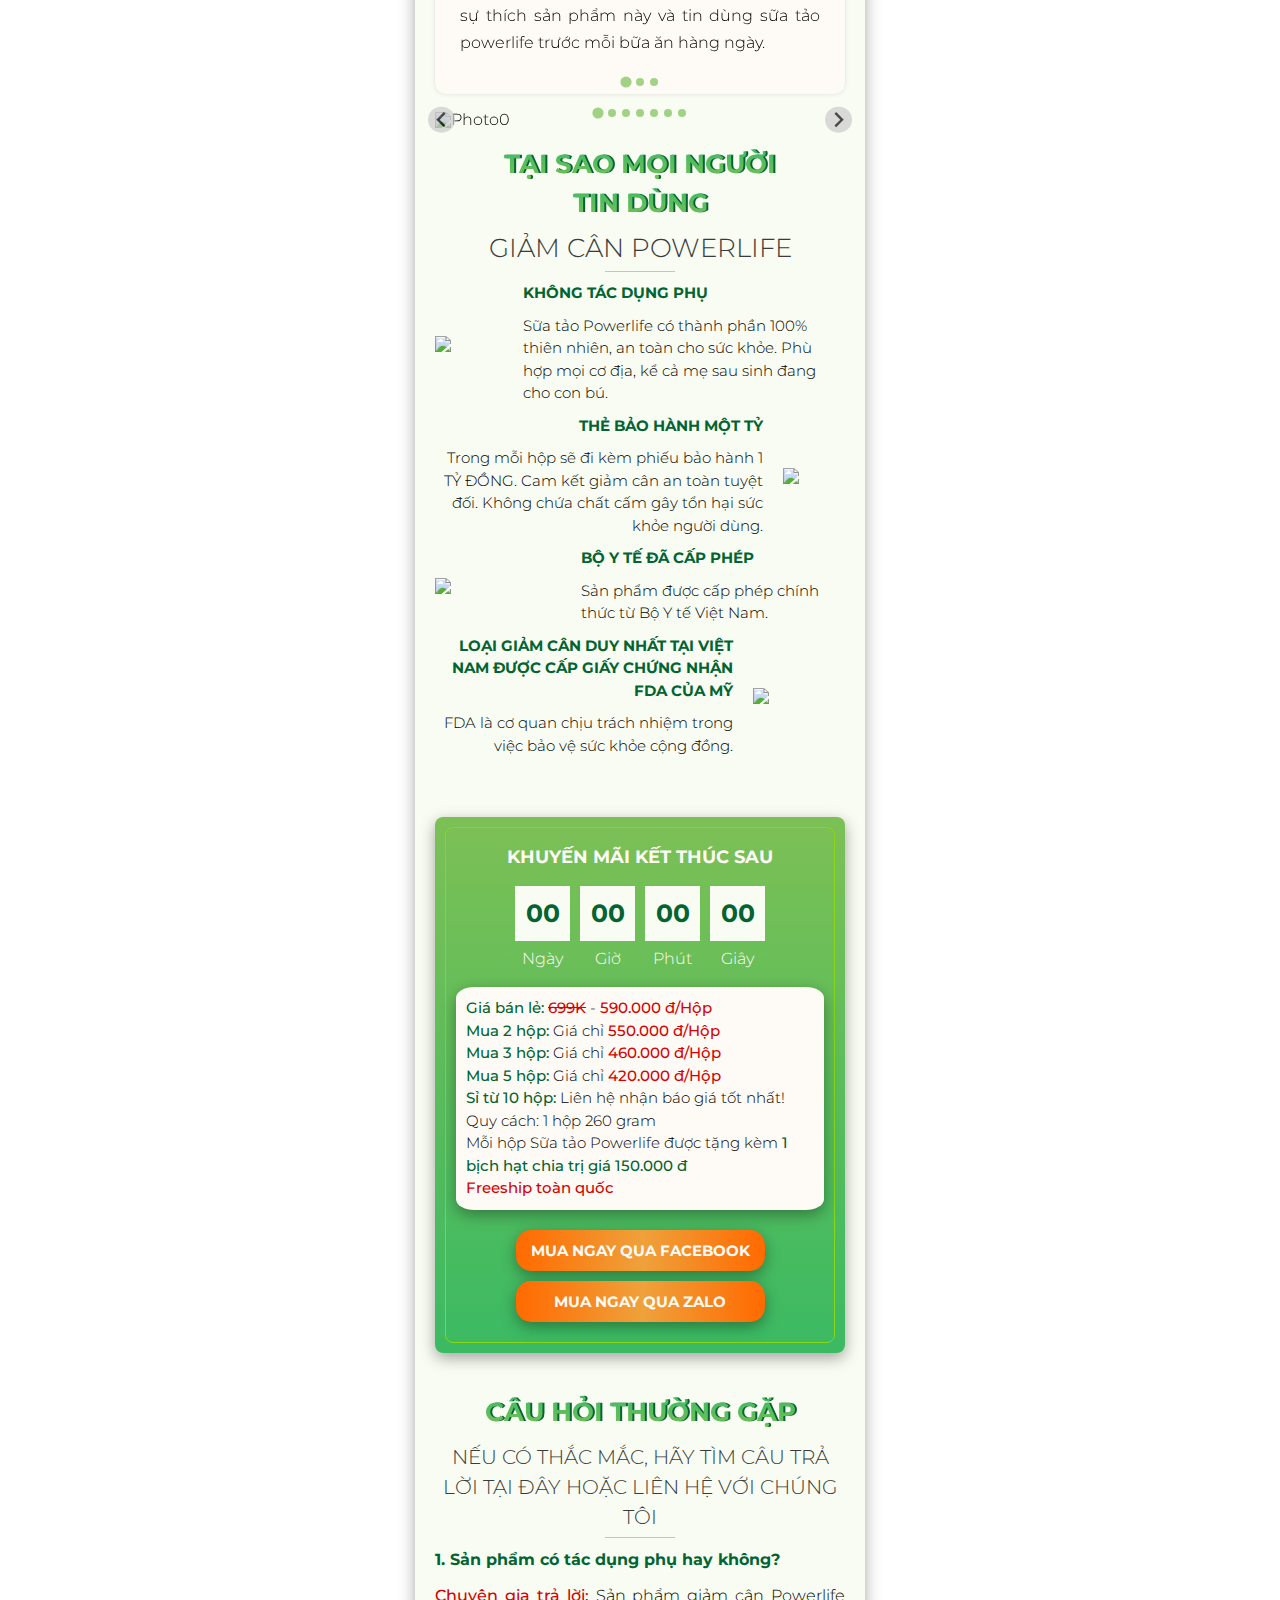
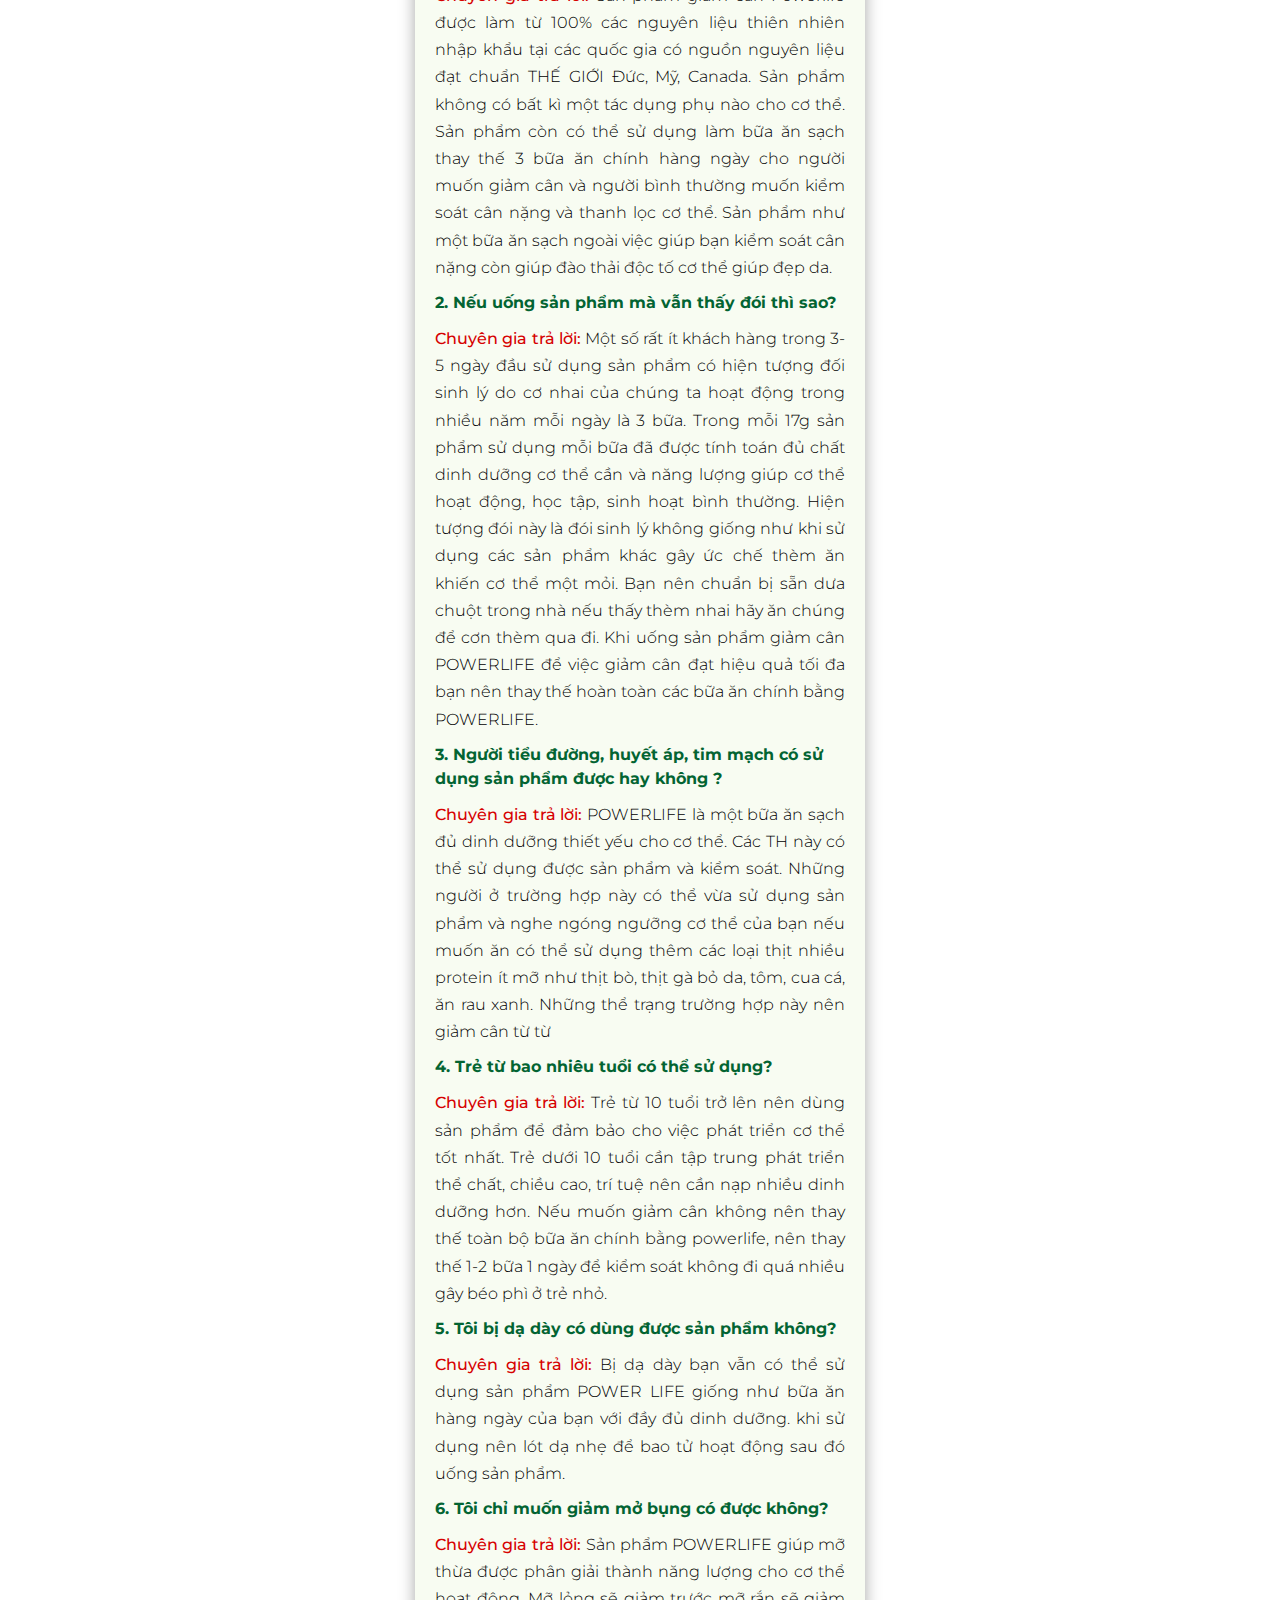
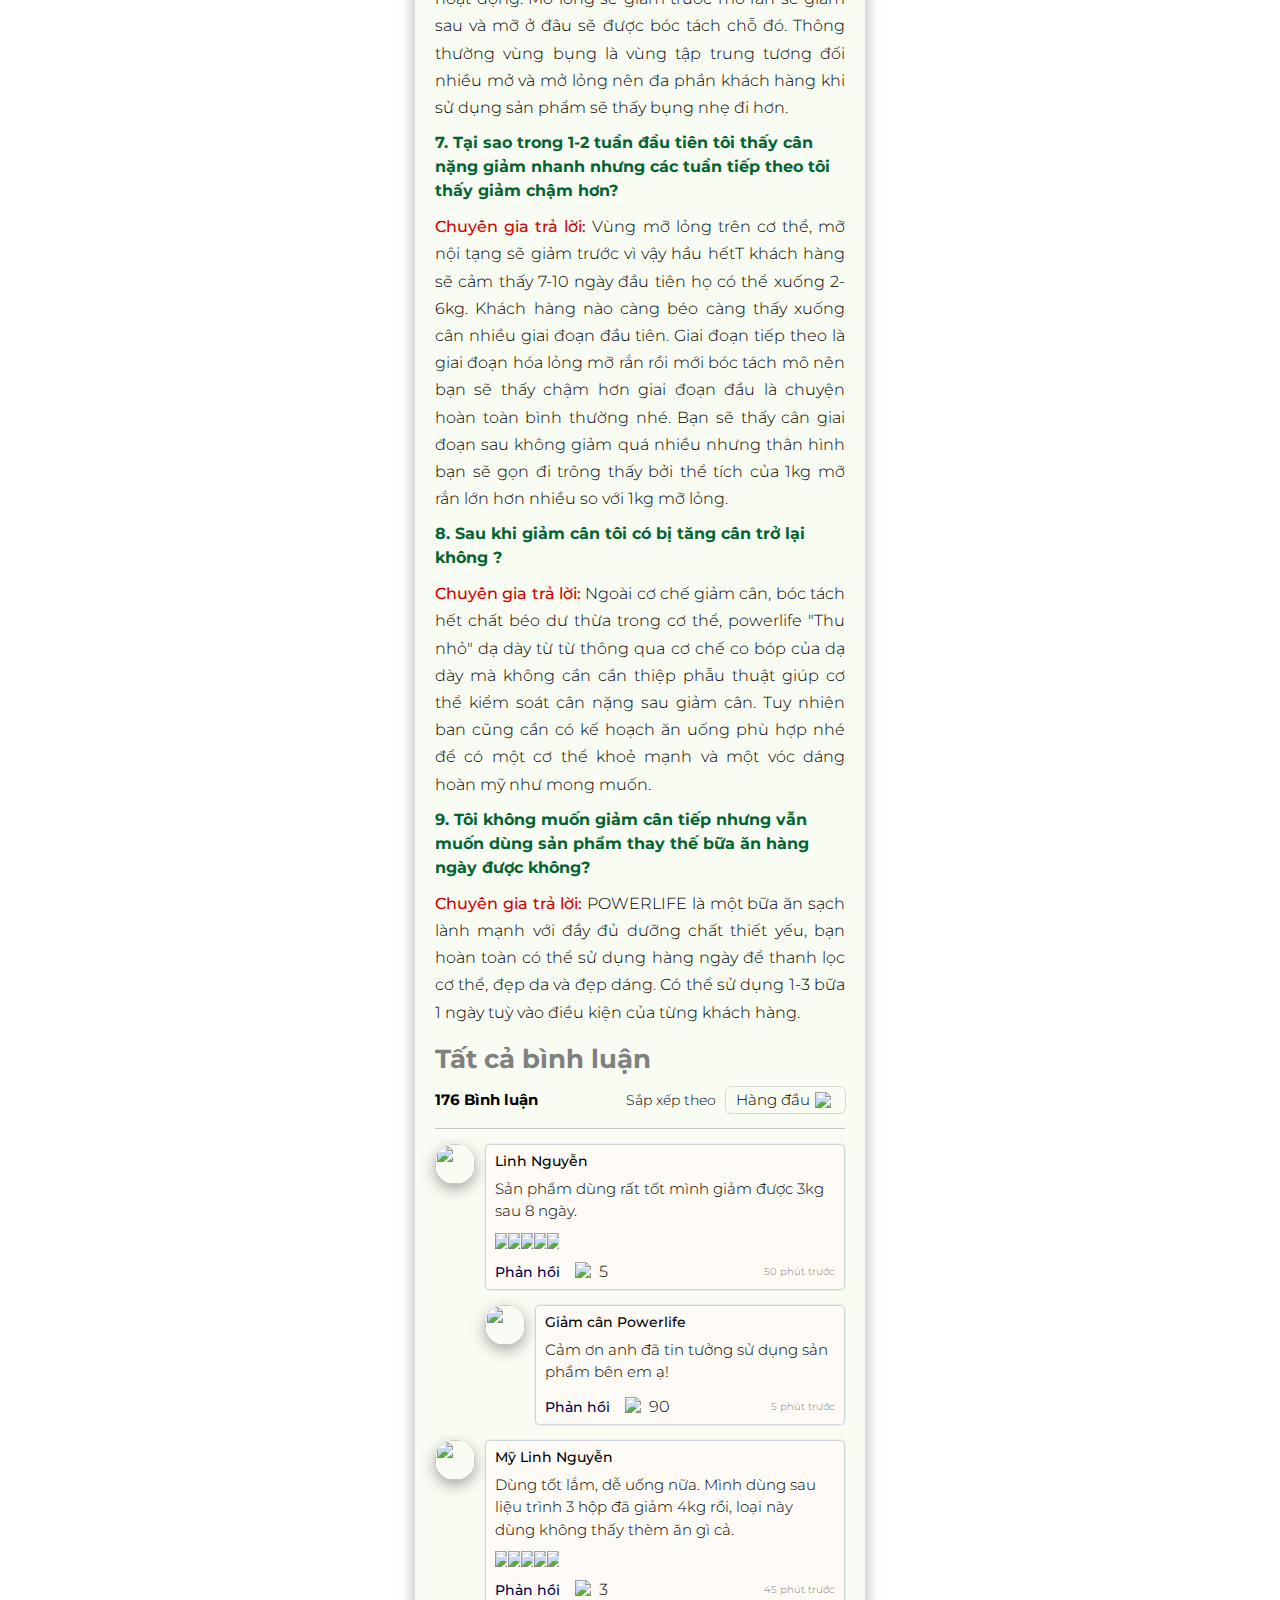
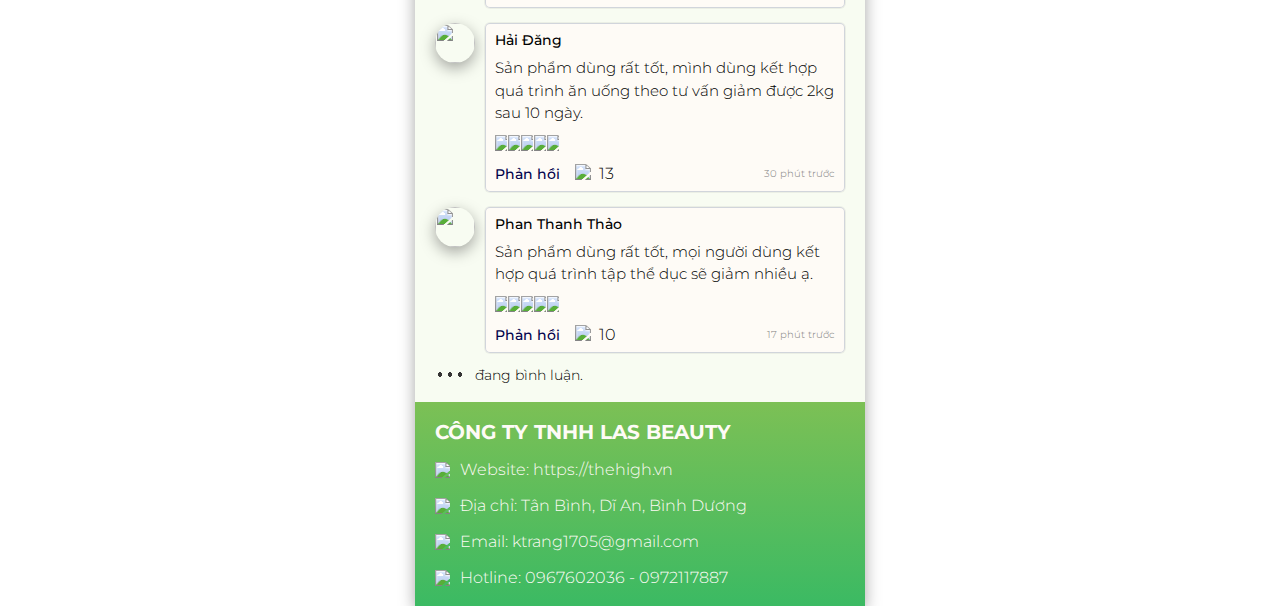
==== commit 1cdb1ae8: "update" ====
--- a/index.html
+++ b/index.html
@@ -105,7 +105,7 @@
     </div>
     <div class="part part_5">
       <div class="flex_column not_gap">
-        <div class="title_26 green_gradient line_height_13">
+        <div class="title_26 green_gradient line_height_13 text_align_center">
           KẾT QUẢ KIỂM NGHIỆM
         </div>
         <div class="title_26 grey_text font_weight_lighter margin_top_10">
@@ -529,7 +529,7 @@
             <span class="font_weight_bold_green">Mua 5 hộp:</span> Giá chỉ <span class="font_weight_bold_red">420.000
               đ/Hộp</span><br>
             <span class="font_weight_bold_green">Sỉ từ 10 hộp:</span> Liên hệ nhận báo giá tốt nhất!<br>
-            Quy cách: 1 hộp 260gram<br>
+            Quy cách: 1 hộp 260 gram<br>
             Mỗi hộp Sữa tảo Powerlife được tặng kèm
             <span class="font_weight_bold_green">1 bịch hạt chia trị giá 150.000 đ</span><br>
             <span class="font_weight_bold_red">Freeship toàn quốc</span>
